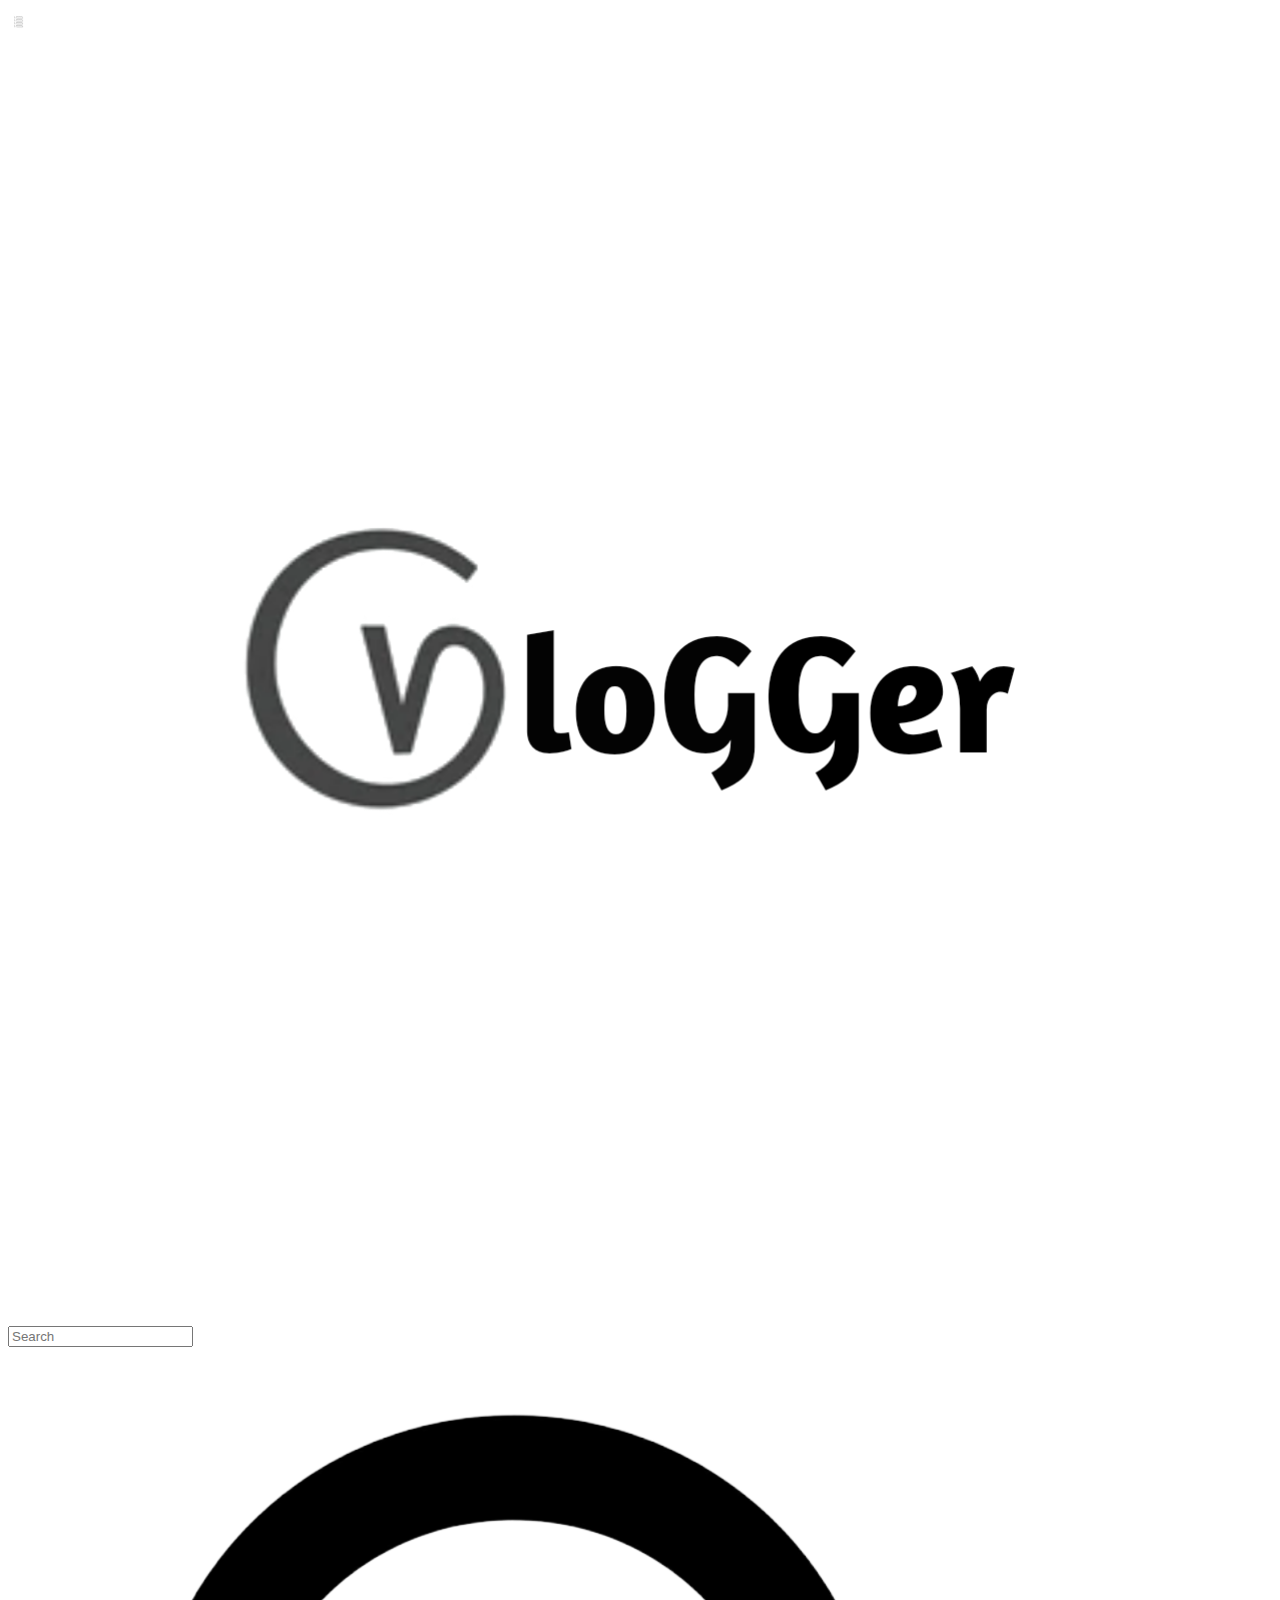
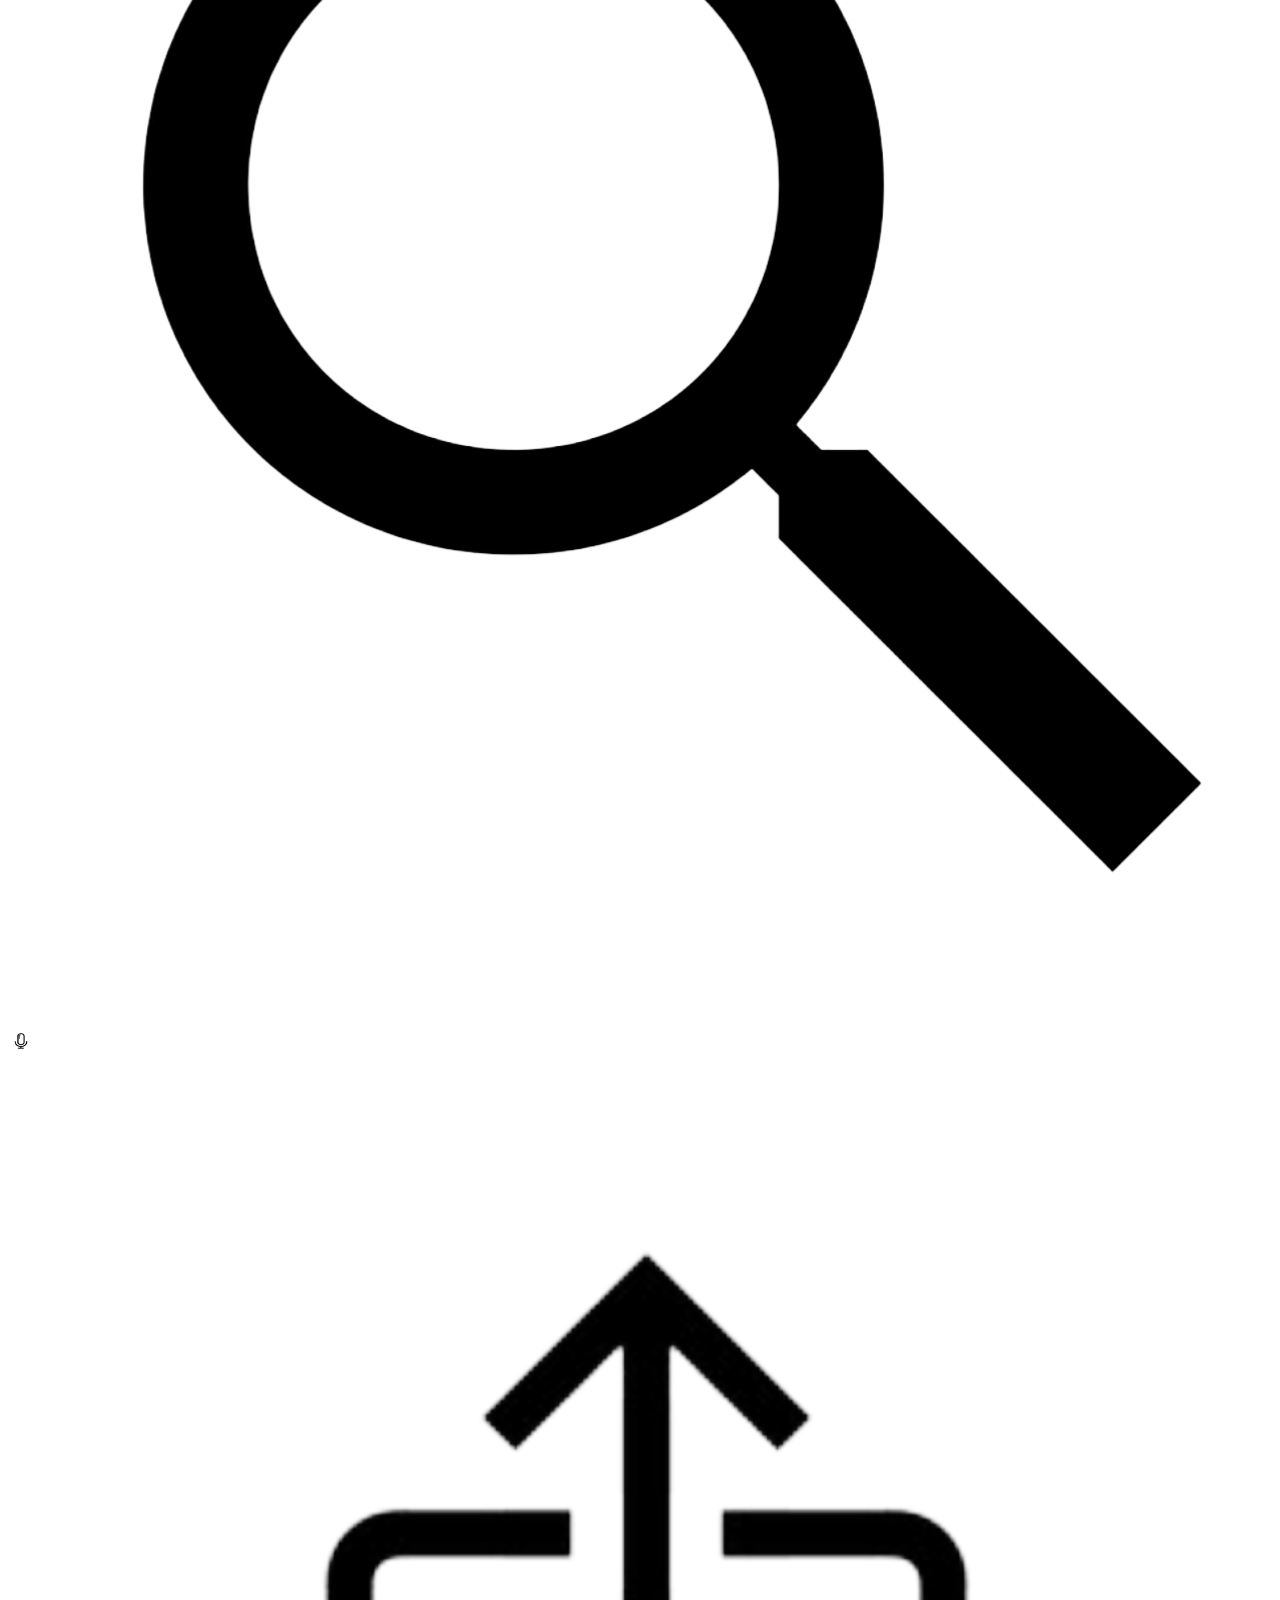
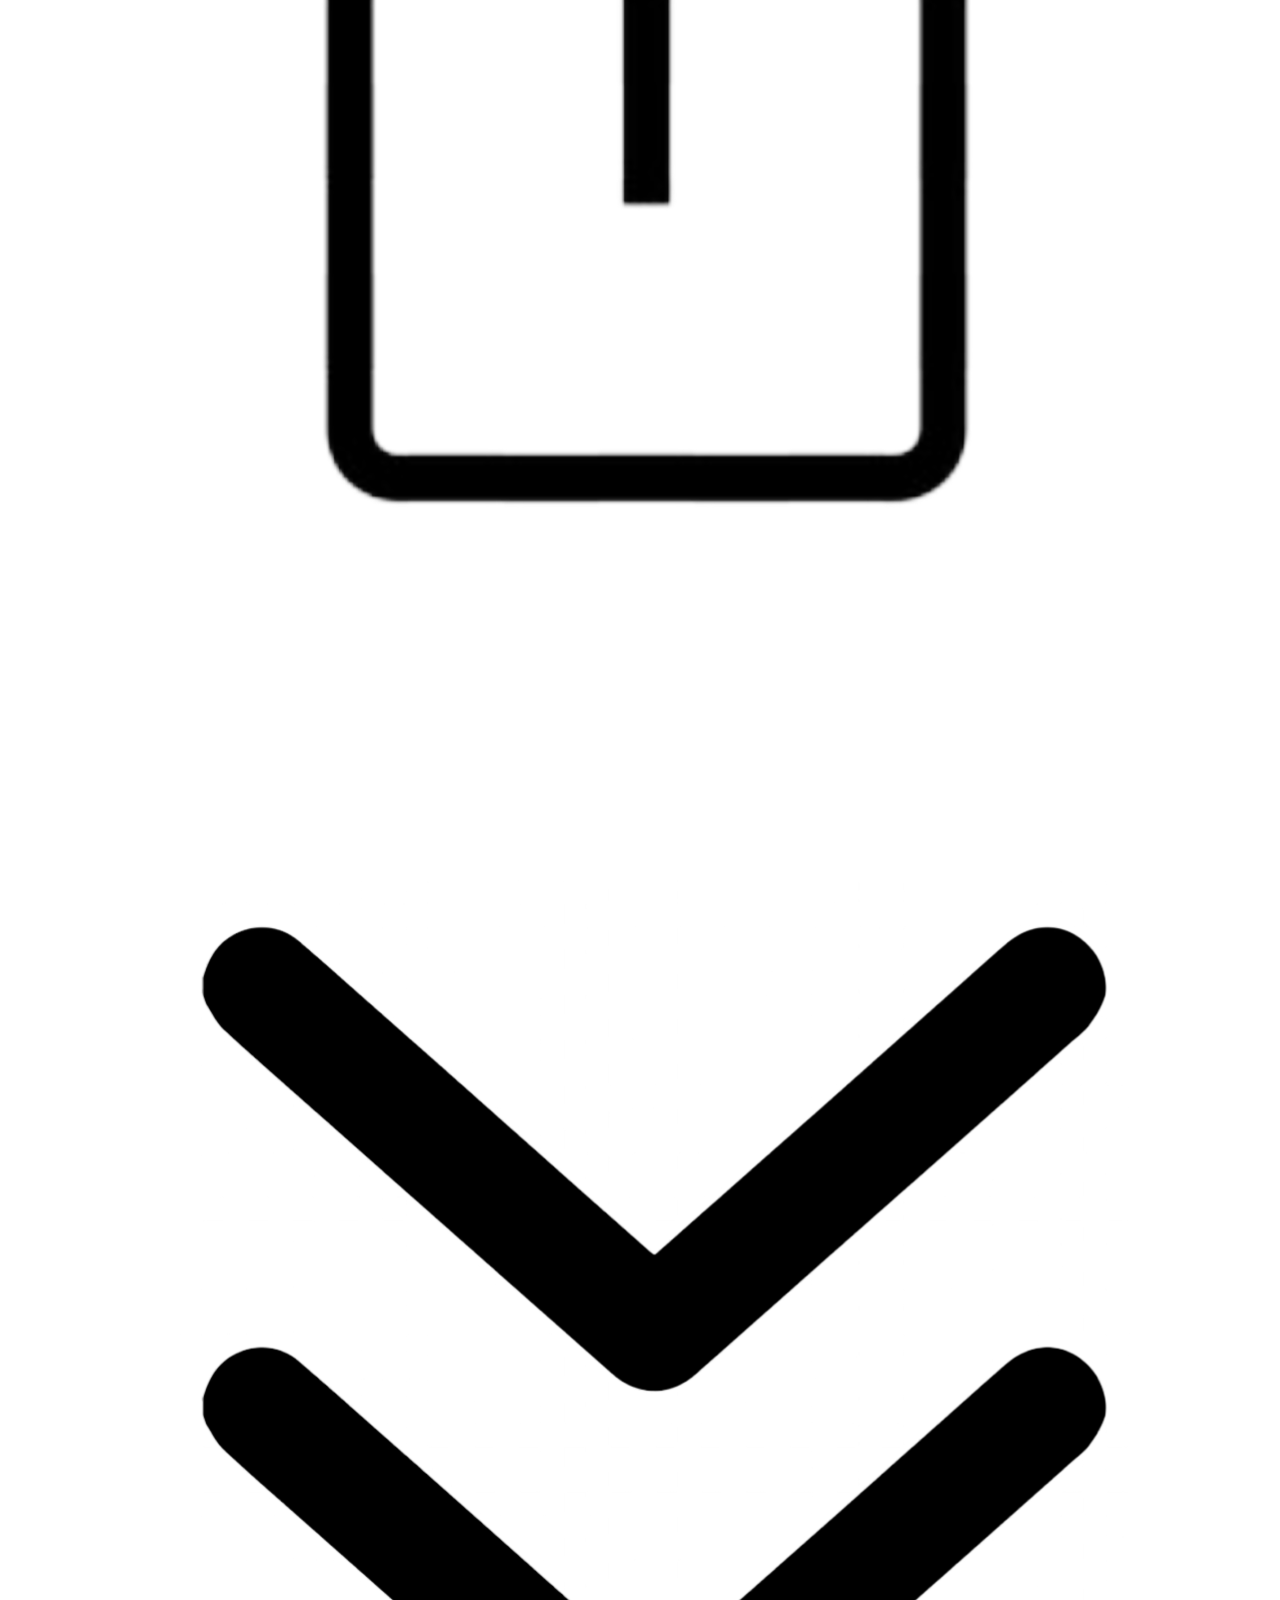
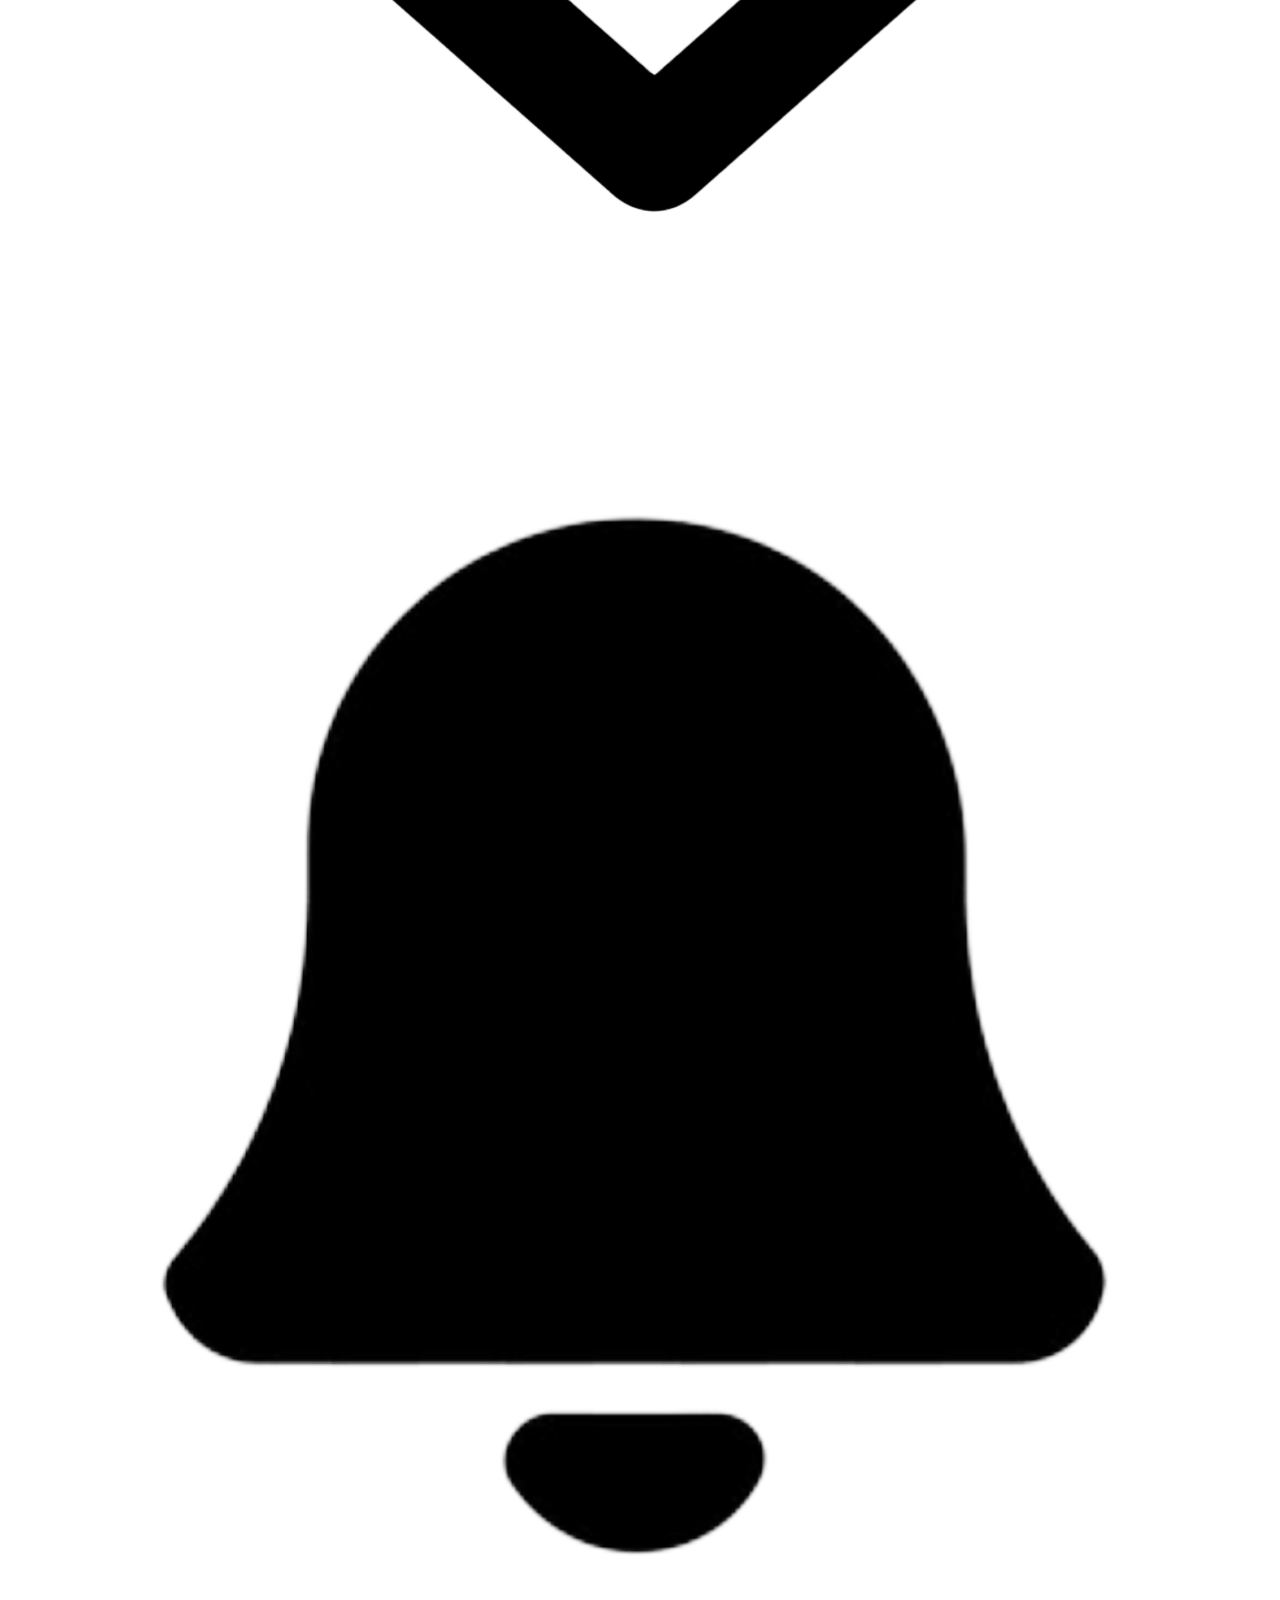
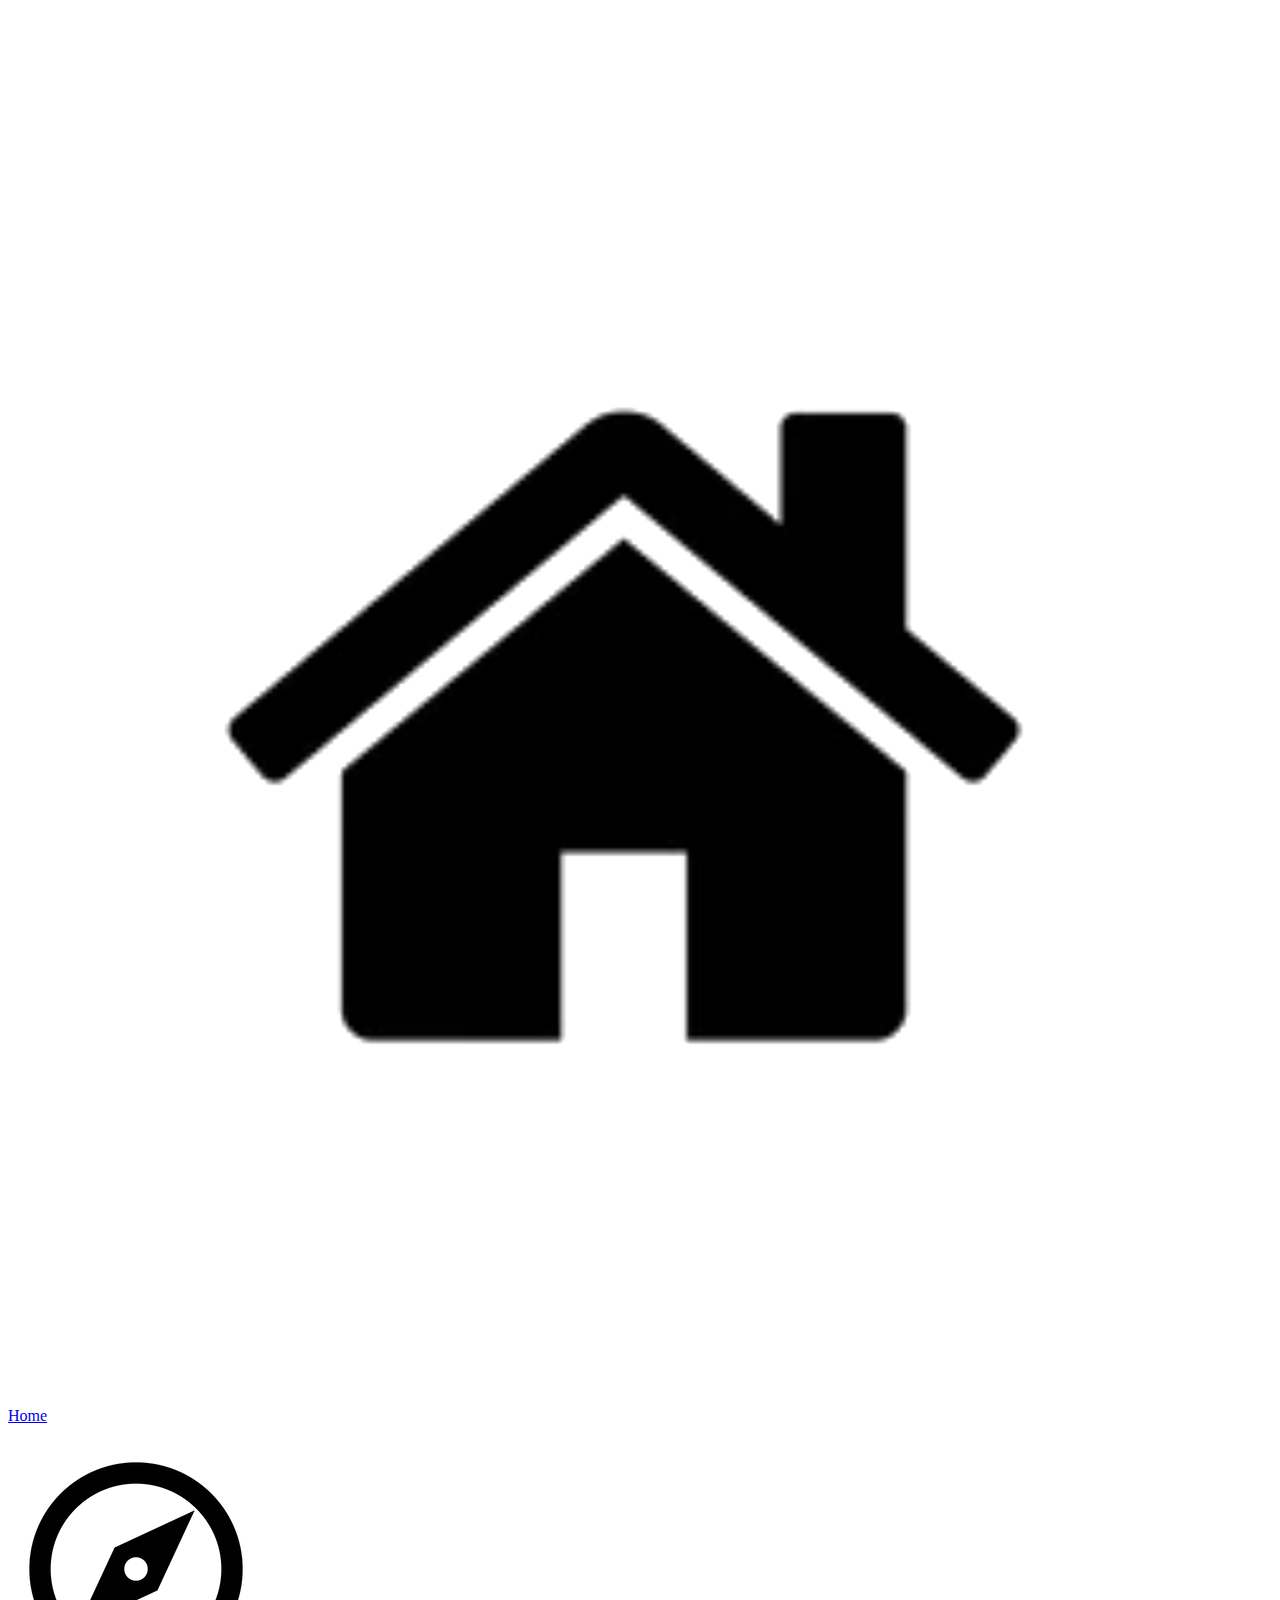
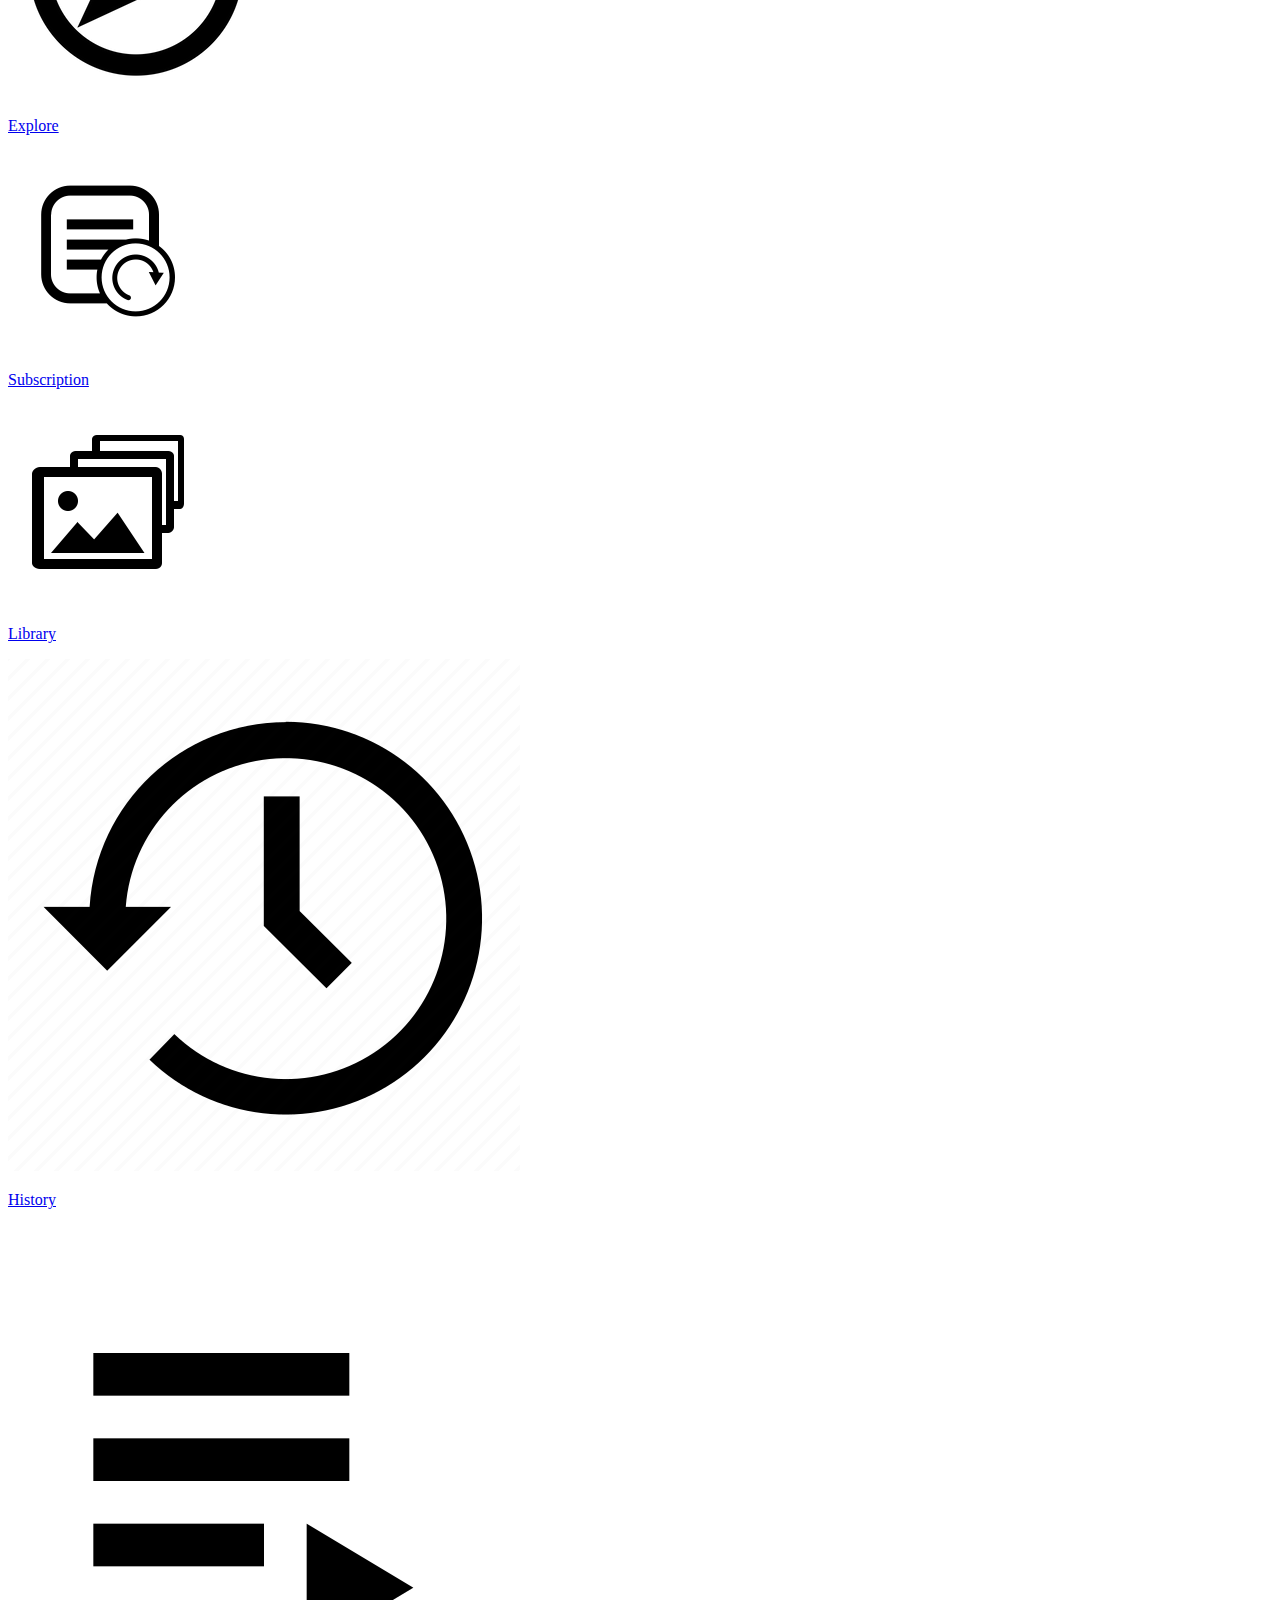
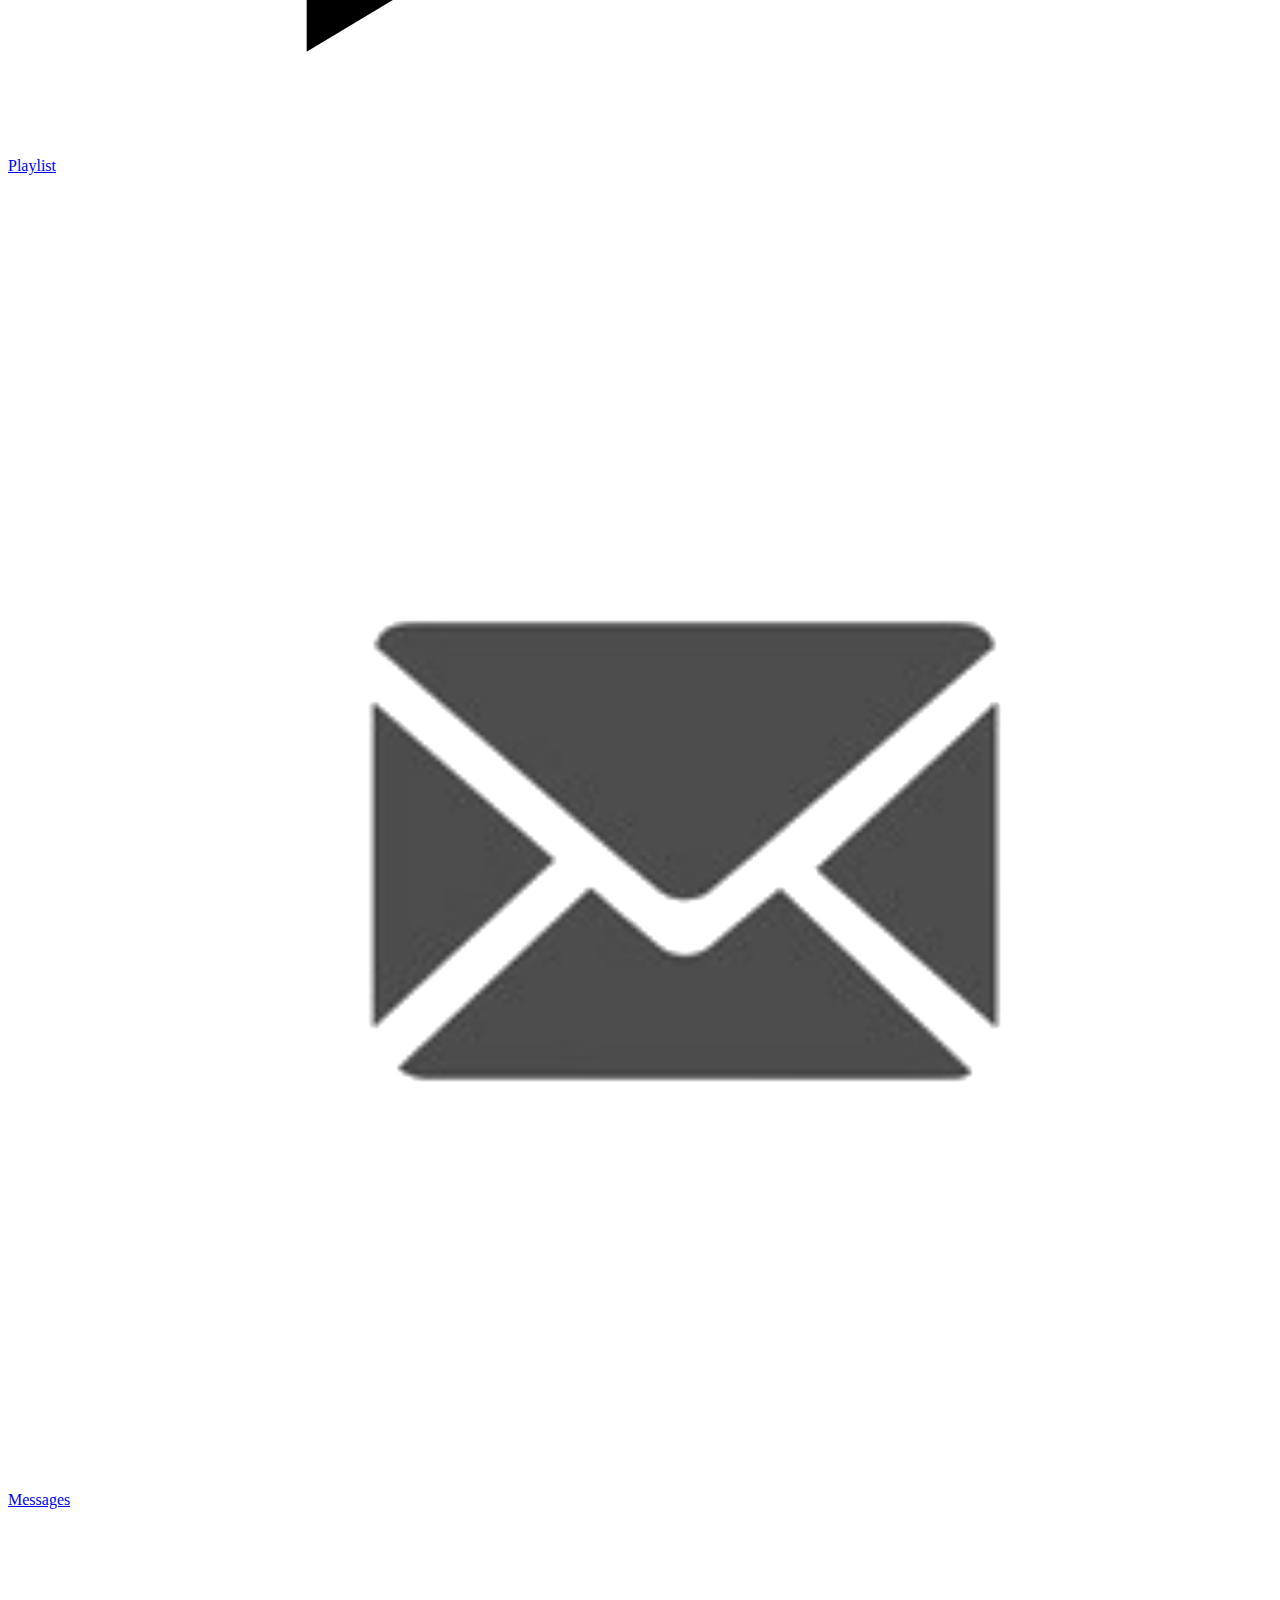
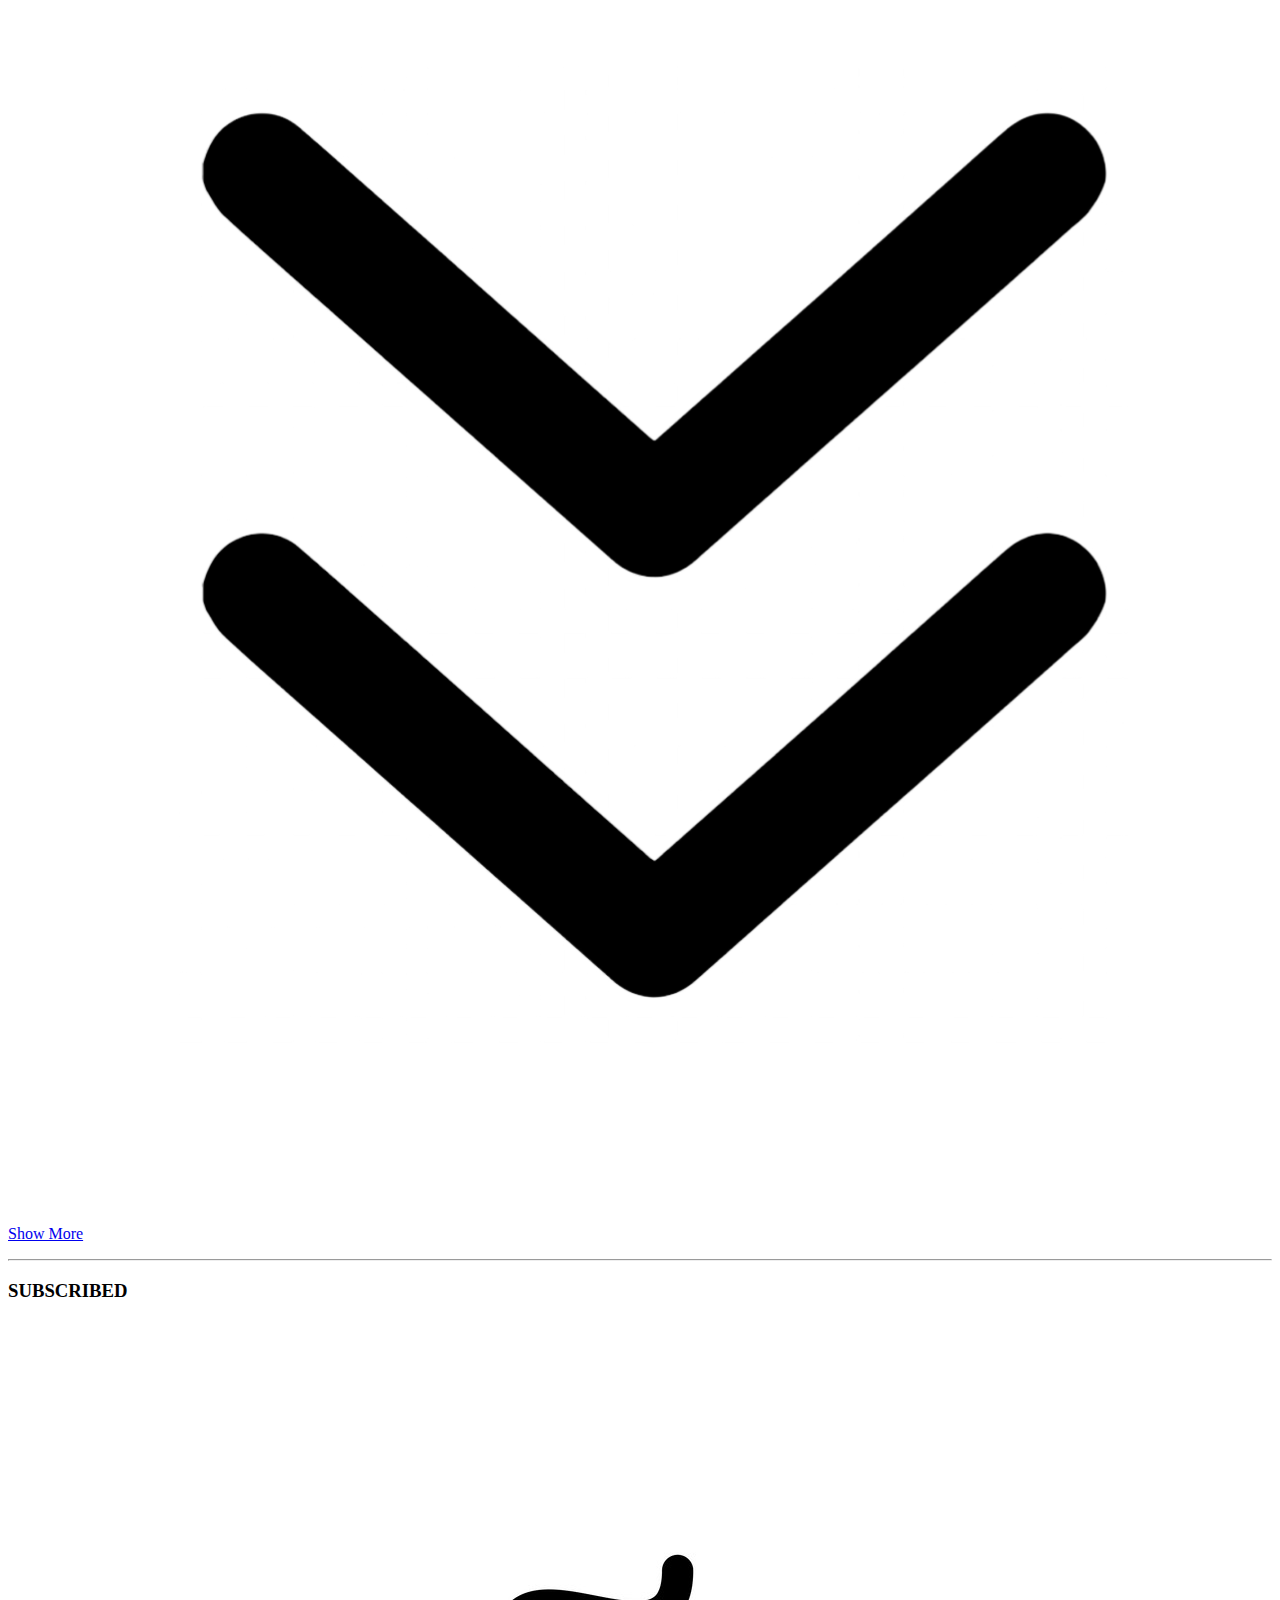
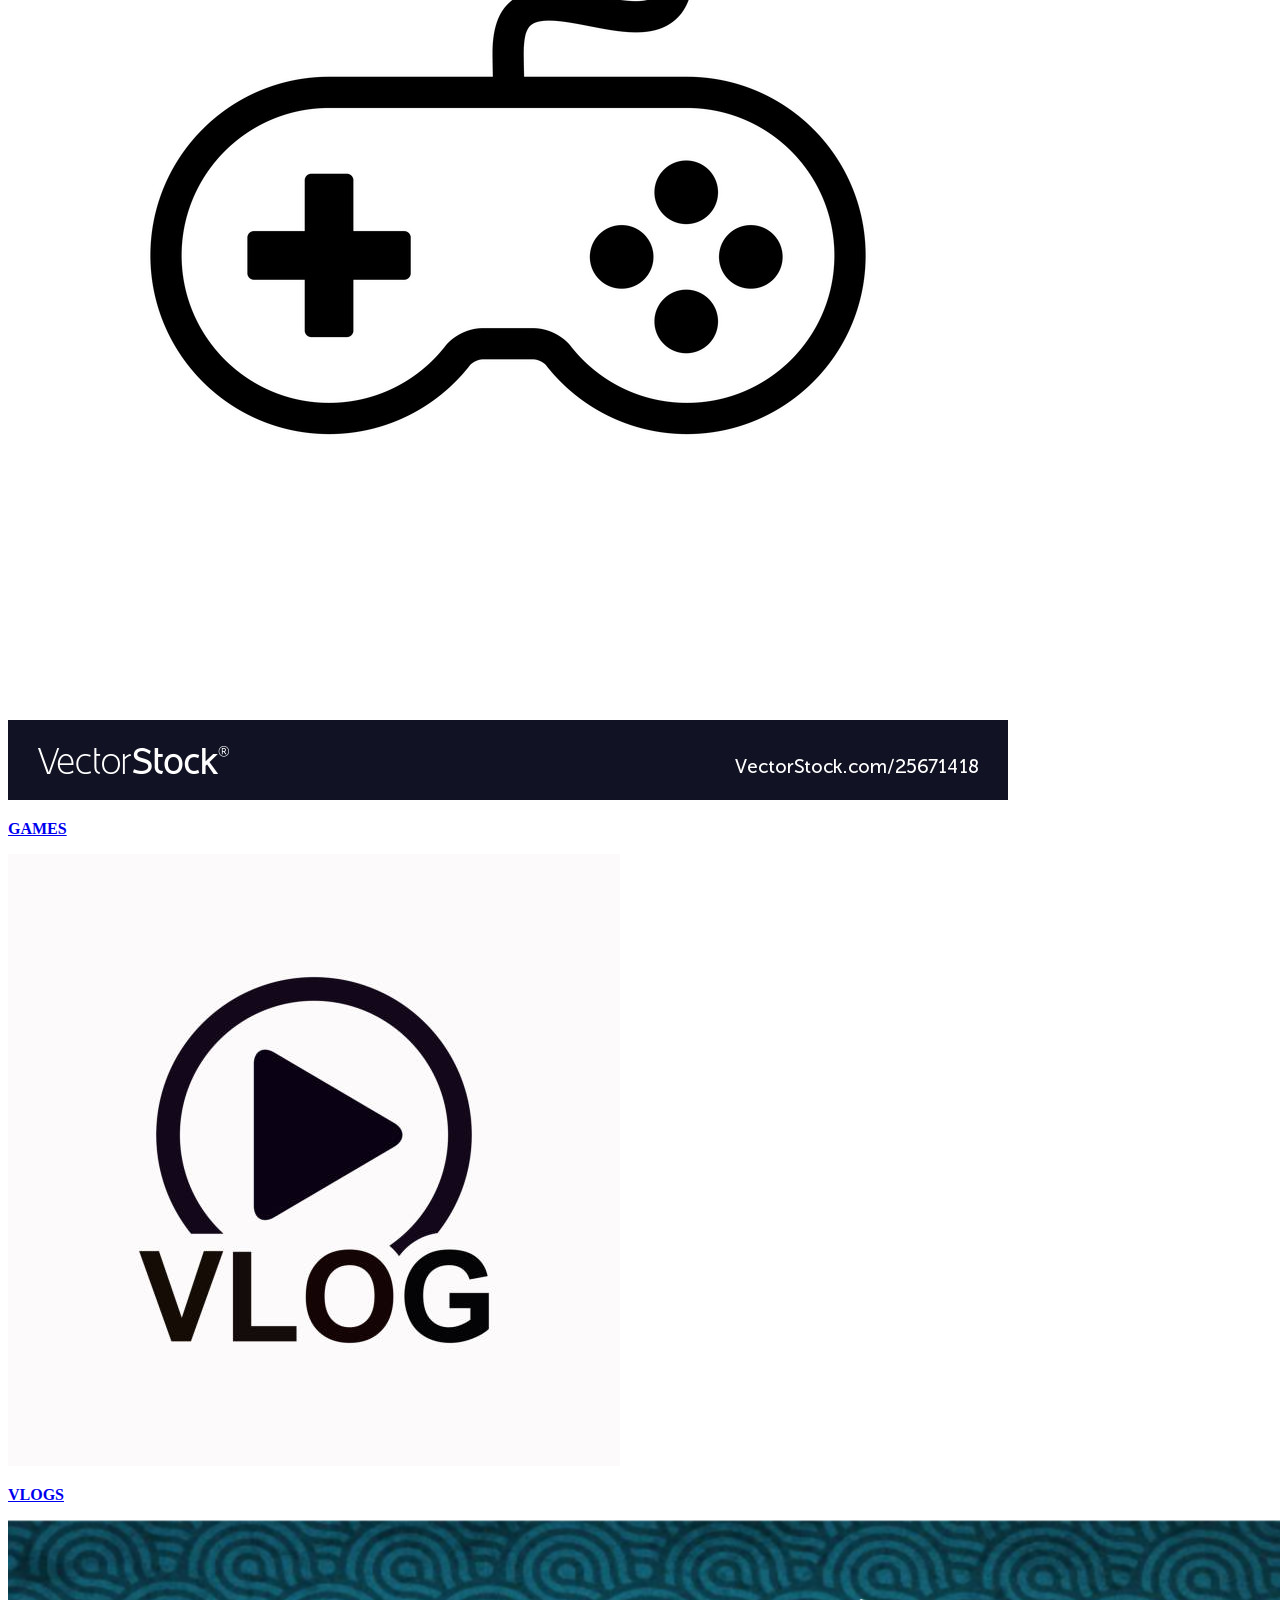
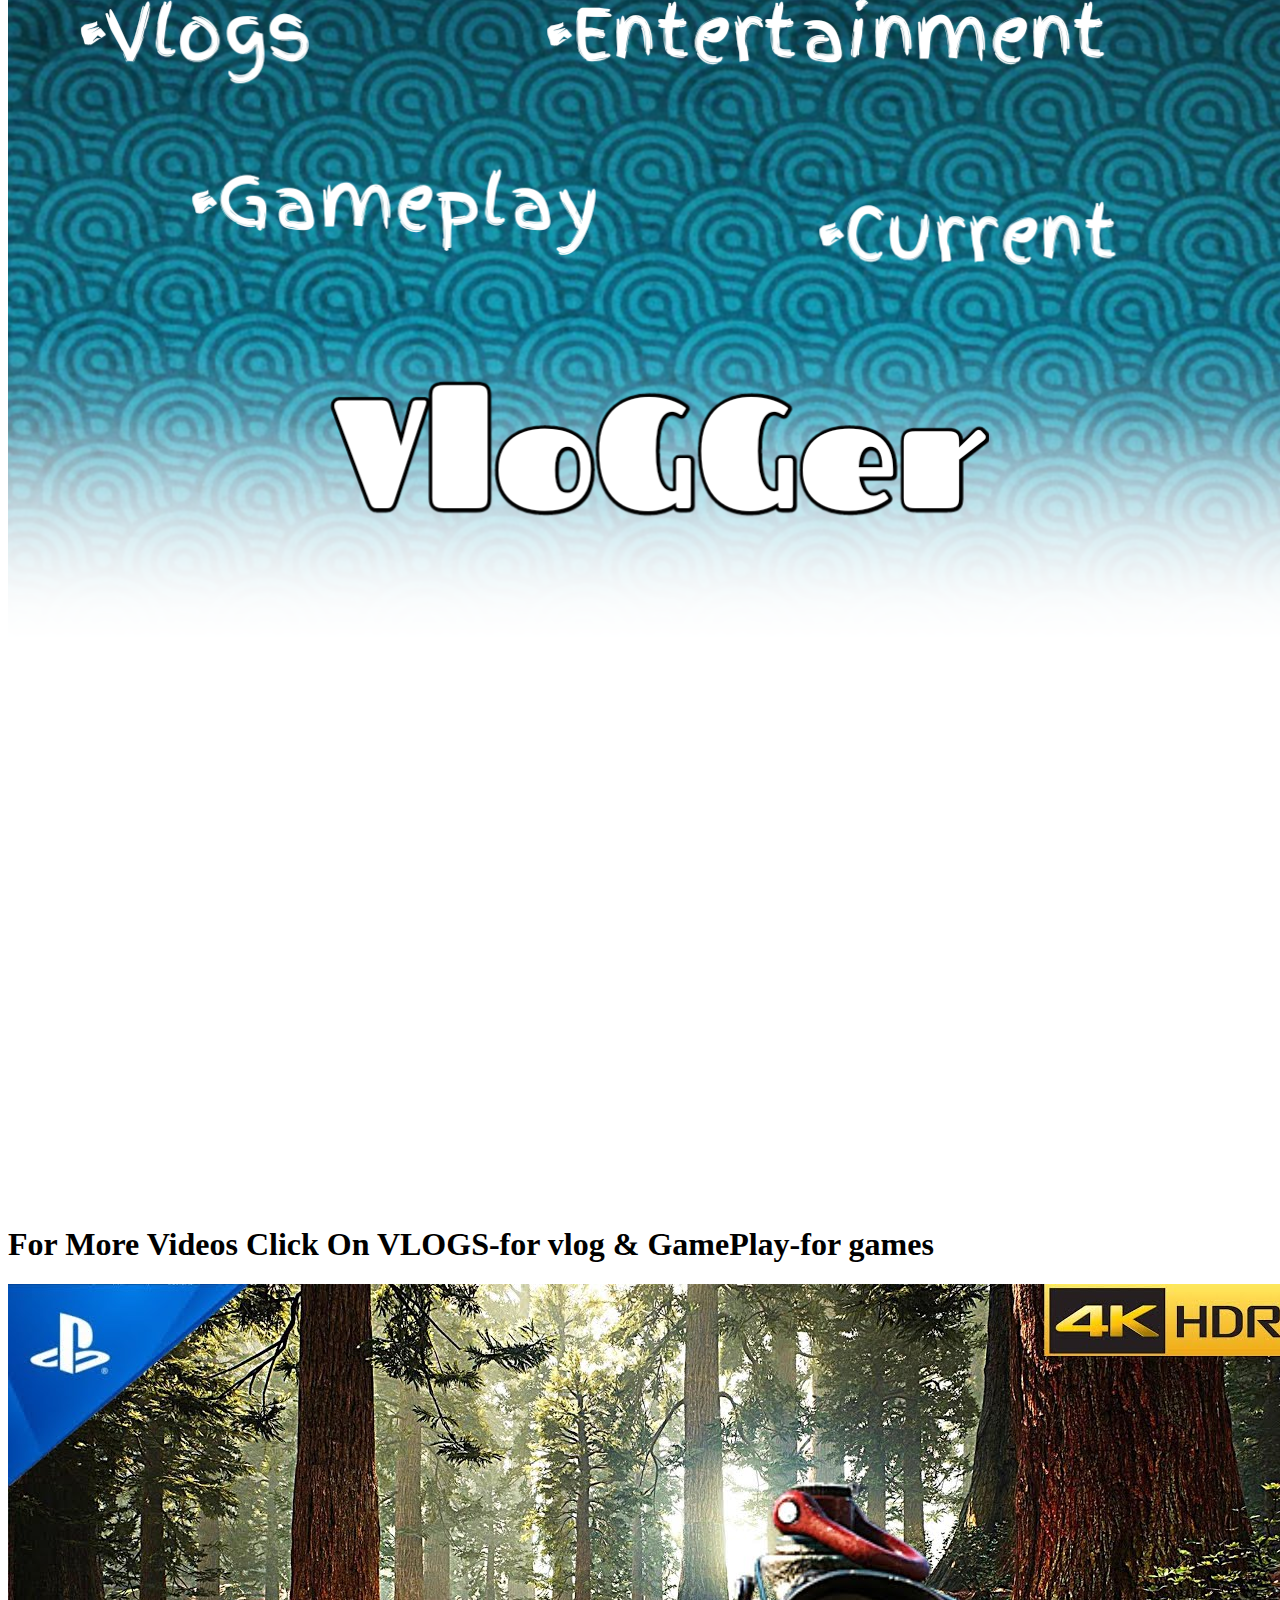
==== index.html @ c6ed2578 "Update index.html" ====
<!DOCTYPE html>
<html lang="en">

<head>
  <!-- Google Tag Manager -->
<script>(function(w,d,s,l,i){w[l]=w[l]||[];w[l].push({'gtm.start':
new Date().getTime(),event:'gtm.js'});var f=d.getElementsByTagName(s)[0],
j=d.createElement(s),dl=l!='dataLayer'?'&l='+l:'';j.async=true;j.src=
'https://www.googletagmanager.com/gtm.js?id='+i+dl;f.parentNode.insertBefore(j,f);
})(window,document,'script','dataLayer','GTM-KMJG45Z');</script>
<!-- End Google Tag Manager -->
  <meta charset="UTF-8">
  <meta http-equiv="X-UA-Compatible" content="IE=edge">
  <meta name="viewport" content="width=device-width, initial-scale=1.0">
  <title>VloGGer</title>
  <link rel="stylesheet" href="style.css">

</head>

<body>
  <!-- Google Tag Manager (noscript) -->
<noscript><iframe src="https://www.googletagmanager.com/ns.html?id=GTM-KMJG45Z"
height="0" width="0" style="display:none;visibility:hidden"></iframe></noscript>
<!-- End Google Tag Manager (noscript) -->
  <nav class="flex-dev">
    <div class="nav-left flex-dev">
      <img src="vimg\20220911_183726.png" alt="menu symbol" class="menu-icon" height="30" width="20">
      <img src="vimg\logo.png" alt="logo symbol" class="logo">
    </div>
    <div class="nav-middel flex-dev">
      <div class="search-box flex-dev">
        <input type="text" placeholder="Search">
        <a href="https://www.youtube.com/"><img src="vimg\search.png" alt="search icon" ></a>

      </div>
      <a href="https://www.youtube.com/"><img src="vimg\mic.png" class="mic-icon" height="20" width="25"></a>
    </div>

    <div class="nav-right flex-dev ">
      <img src="vimg\upload.png" alt="upload">
      <img src="vimg\more.png" alt="more">
      <img src="vimg\bell.png" alt="notification">
      
    </div>
  </nav>
  <!--- -------sidebar---- -->
  <div class="sidebar">
    <div class="shortcut-links">
      <a href="https://www.youtube.com/"><img src="vimg\home.png" alt="home.png">
        <p>Home</p>
      </a>
      <a href="https://www.youtube.com/"><img src="vimg\explore-1781524-1513844.png" alt="explore">
        <p>Explore</p>
      </a>
      <a href="https://www.youtube.com/"><img src="vimg\subs.png" alt="subscription.png">
        <p>Subscription</p>
      </a>
      <a href="https://www.youtube.com/"><img src="vimg\17840-200.png" alt="library.png">
        <p>Library</p>
      </a>
      <a href="https://www.youtube.com/"><img src="vimg\Artboard_65-512.png" alt="History.png">
        <p>History</p>
      </a>
      <a href="https://www.youtube.com/"><img src="vimg\ic_playlist_play_48px-512.png" alt="playlist.png">
        <p>Playlist</p>
      </a>
      <a href="https://www.youtube.com/"><img src="vimg\20220911_183534.png" alt="message.png">
        <p>Messages</p>
      </a>
      <a href="https://www.youtube.com/"><img src="vimg\more.png" alt="shpw-more.png">
        <p>Show More</p>
      </a>
      <hr>
    </div>
    <div class="subscribed-list">
      <h3>SUBSCRIBED</h3>
      <a href="video.html"><img src="vimg\gameplay.jpg" alt="profile.png">
        <p><strong>GAMES </strong></p>
      </a>
      <a href="videov.html"><img src="vimg\vlogs.jpg" alt="profile.png">
        <p> <strong>VLOGS</strong> <p>
      </a>
      

    </div>
  </div>
  <!-------main------- -->
  <div class="container">
    <div class="banner">
      <img src="vimg\back grd.png">
      <h1>For More Videos Click On VLOGS-for vlog & GamePlay-for games</h1>
    </div>
    <div class="list-container">
      <div class="vid-list">
        <a href="https://youtu.be/VcIinHyFTzk"> <img src="vimg\game1.jpg" class="thumbnail"></a>
        <div class="flex-dev">
          <img src="vimg\gameplay.jpg" alt="">
          <div class="vid-info">
            <a href="video.html">GamePlay</a>
            <p>(PS5) Far Cry 6 is just INCREDIBLE... | Ultra High Realistic Graphics [4K HDR 60FPS]</p>
            <p> Viwes &bull; Day ago</p>
          </div>
        </div>

      </div>
      <div class="vid-list">
        <a href="https://youtu.be/EHACGhdfsas"> <img src="vimg\game2.jpg" class="thumbnail"></a>
        <div class="flex-dev">
          <img src="vimg\gameplay.jpg" alt="">
          <div class="vid-info">
            <a href="video.html">GamePlay</a>
            <p>Uprising (U.S Embassy Under Siege) Call of Duty Modern Warfare 2019 - 8K RTX</p>
            <p> Viwes &bull;  Day ago</p>
          </div>
        </div>

      </div>
      <div class="vid-list">
        <a href="https://youtu.be/Nq7cEaXyspY"> <img src="vimg\vlog1.jpg" class="thumbnail"></a>
        <div class="flex-dev">
          <img src="vimg\vlogs.jpg" alt="">
          <div class="vid-info">
            <a href="videov.html">VLOGS</a>
            <p>Aditya Ka Hua ROKA ? | OMG VLOGS</p>
            <p> Viwes &bull;  Day ago</p>
          </div>
        </div>

      </div>
      
      <div class="vid-list">
        <a href="https://youtu.be/rHF4loTvwOU"> <img src="vimg\vlog2.jpg" class="thumbnail"></a>
        <div class="flex-dev">
          <img src="vimg\vlogs.jpg" alt="">
          <div class="vid-info">
            <a href="videov.html">VLOGS</a>
            <p>VLOG ★ my first day of college!</p>
            <p> Viwes &bull;  Day ago</p>
          </div>
        </div>

      </div>
      <div class="vid-list">
        <a href="https://youtu.be/ga7pGG5RfSI"><img src="vimg\game3.jpg" class="thumbnail"></a>
        <div class="flex-dev">
          <img src="vimg\gameplay.jpg" alt="">
          <div class="vid-info">
            <a href="video.html">GamePlay</a>
            <p>Call Of Duty WW2 Normandy D-DAY 4K-8K HDR Realistic Ultra Graphics Gameplay (COD World War 2)</p>
            <p> Viwes &bull;  Day ago</p>
          </div>
        </div>

      </div>
      <div class="vid-list">
        <a href="https://youtu.be/C25CPk_OuW8"><img src="vimg\game 4.jpg" class="thumbnail"></a> 
        <div class="flex-dev">
          <img src="vimg\gameplay.jpg" alt="">
          <div class="vid-info">
            <a href="video.html">GamePlay</a>
            <p>Call of Duty WWII GamePlay ⁌⁍ D-DAY (June 6, 1944) ⁌⁍ Episode#1</p>
            <p> Viwes &bull;  Day ago</p>
          </div>
        </div>
        

      </div>
      <div class="vid-list">
        <a href="https://youtu.be/0B9BySokeSc"> <img src="vimg\vlog3.jpg" class="thumbnail"></a>
        <div class="flex-dev">
          <img src="vimg\vlogs.jpg" alt="">
          <div class="vid-info">
            <a href="videov.html">VLOGS</a>
            <p>My FIRST IMPRESSION of INDIA - Is this really Delhi ?</p>
            <p> Viwes &bull;  Day ago</p>
          </div>
        </div>
        

      </div>
      <div class="vid-list">
        <a href="https://youtu.be/_aVHgfpSHBU"> <img src="vimg\vlog4.jpg" class="thumbnail"></a>
        <div class="flex-dev">
          <img src="vimg\vlogs.jpg" alt="">
          <div class="vid-info">
            <a href="videov.html">VLOGS</a>
            <p>Zoo Mein Popat Hogya ? 😅</p>
            <p> Viwes &bull;  Day ago</p>
          </div>
        </div>
        

      </div>


    </div>
  </div>



  </div>

  <script src="vlogger.js"></script>
</body>

</html>
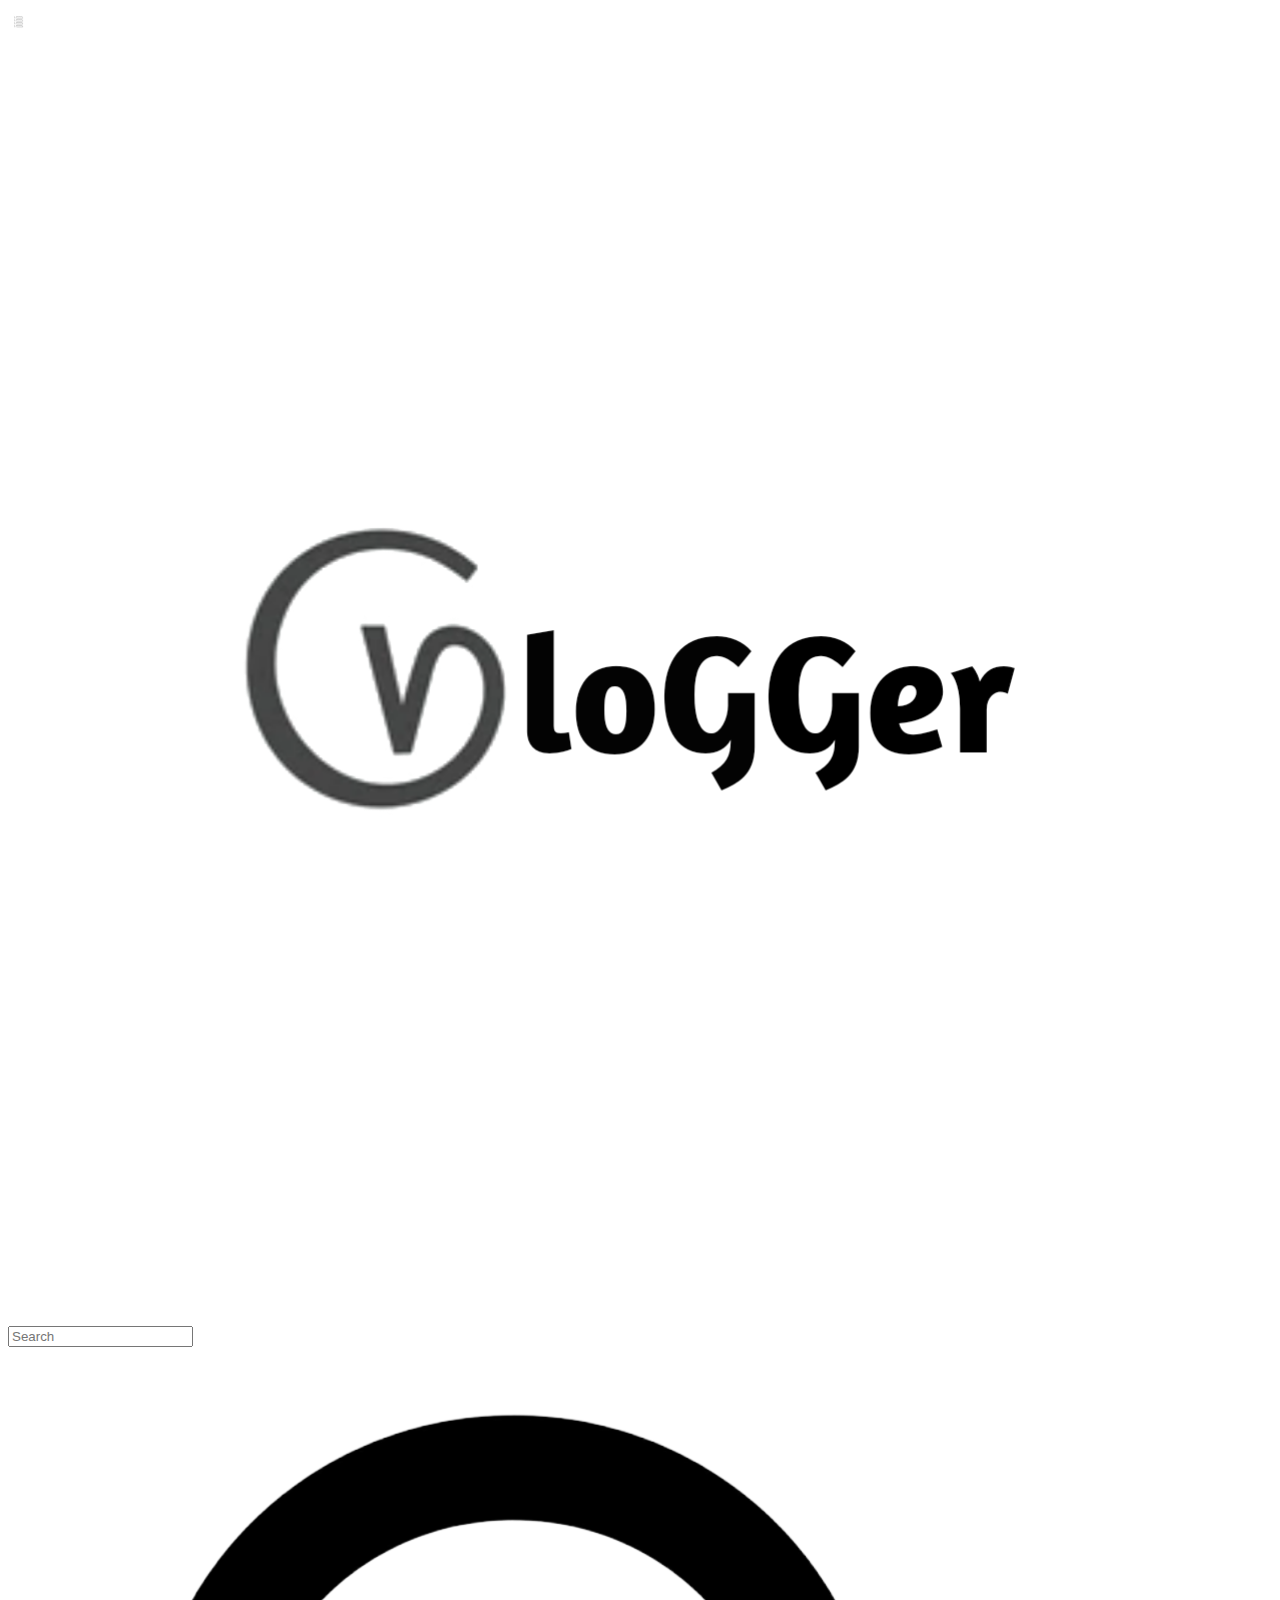
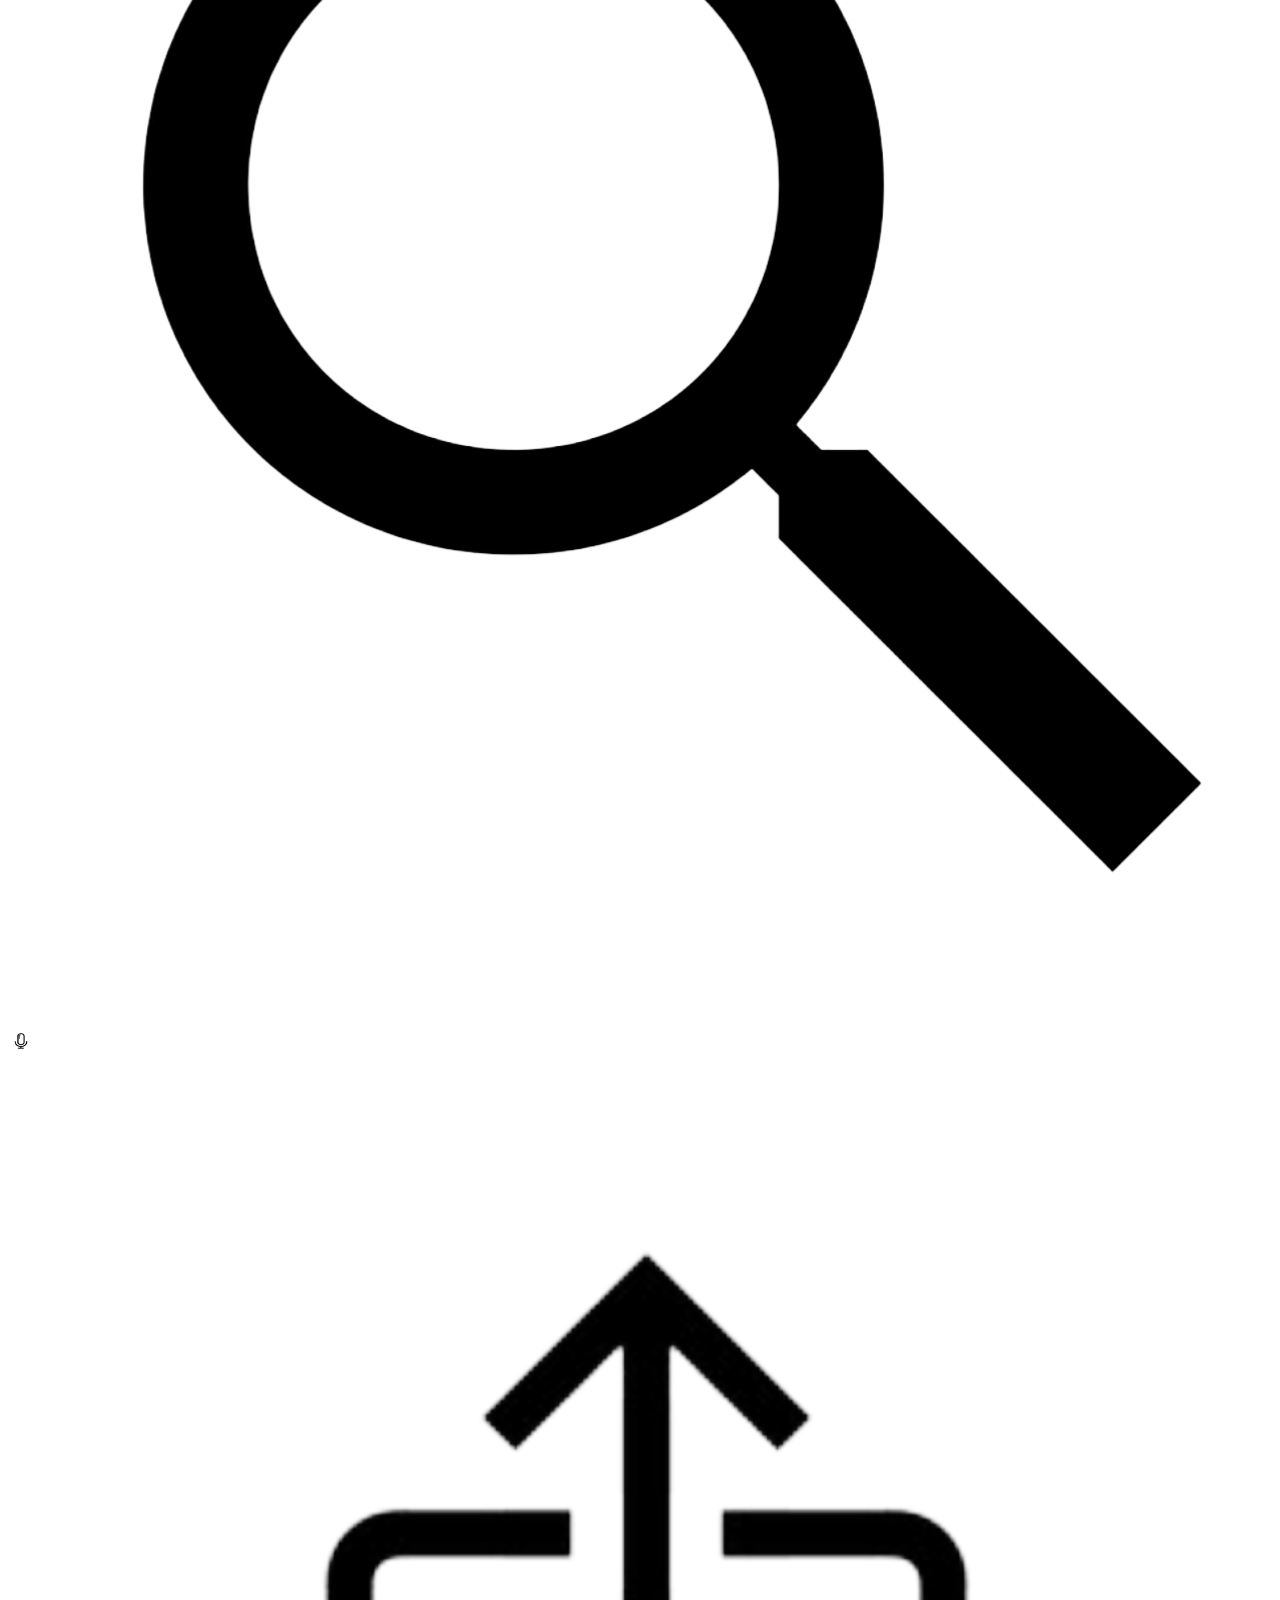
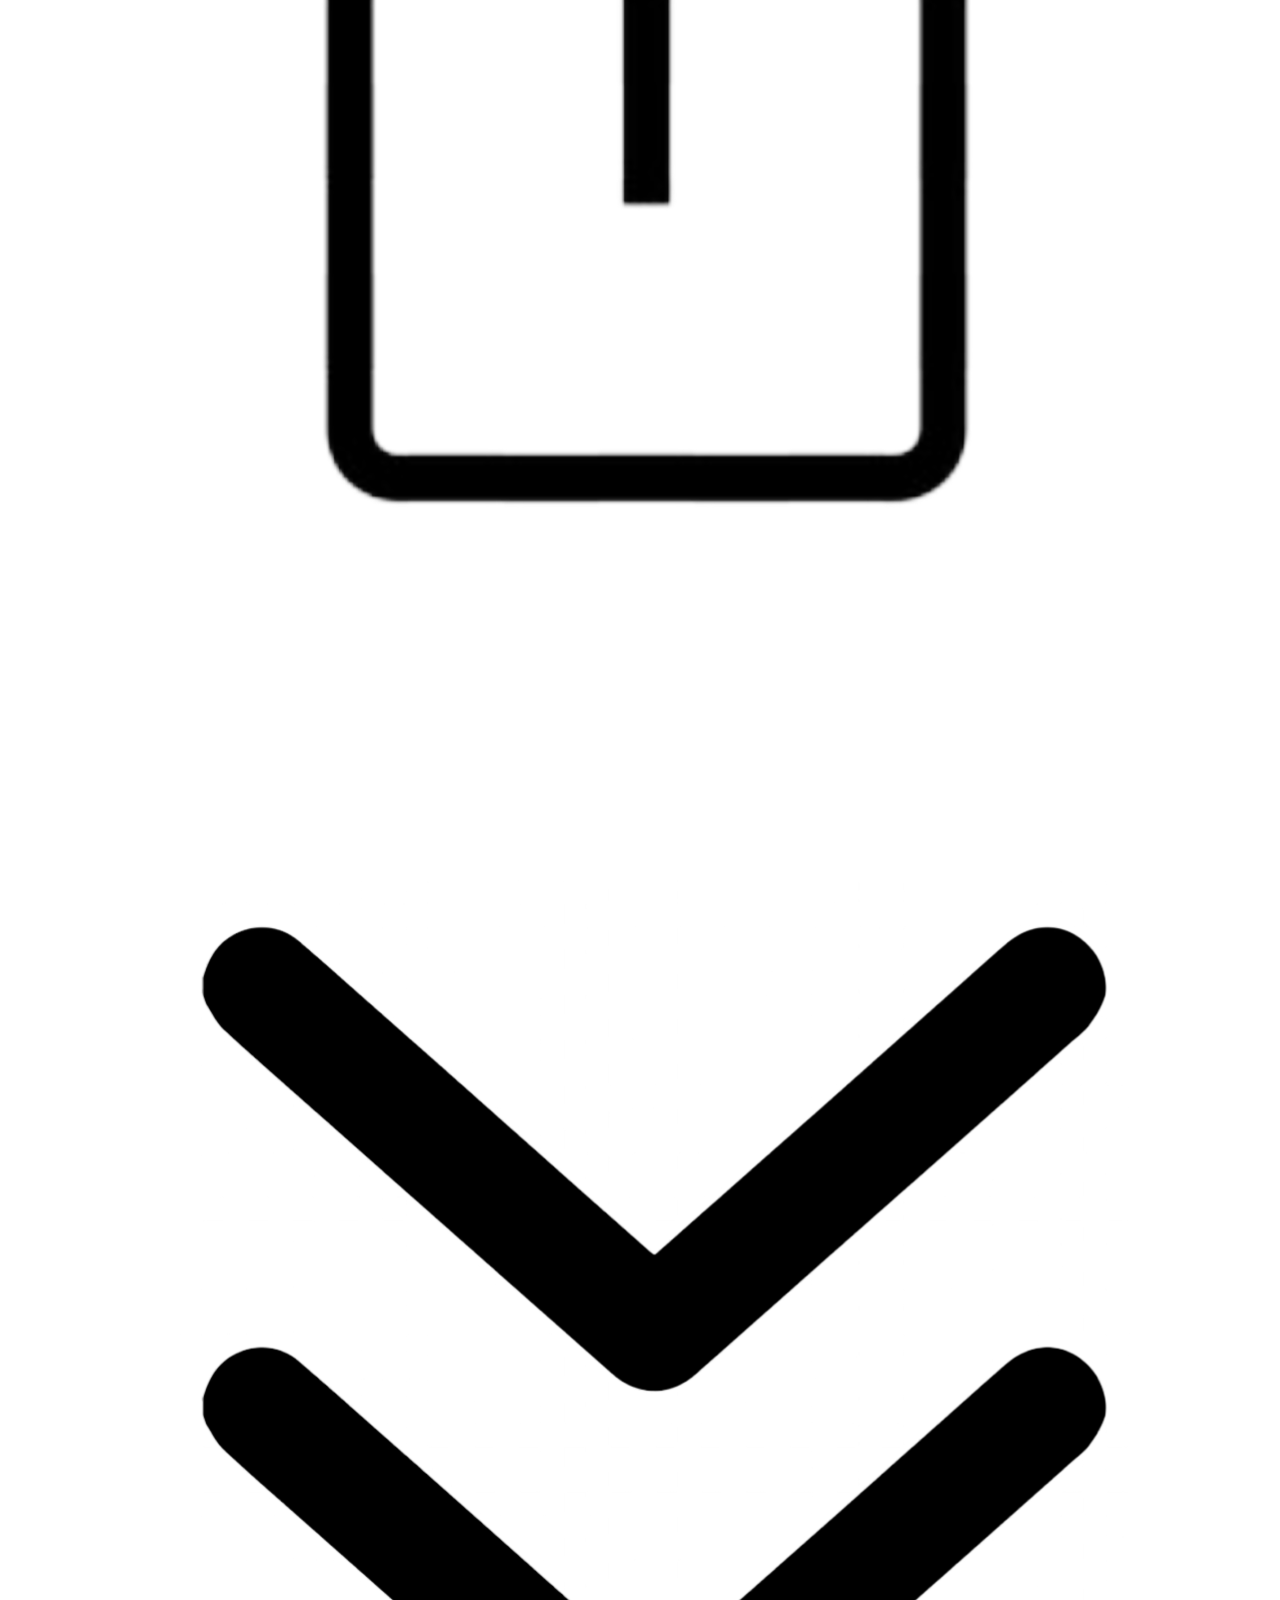
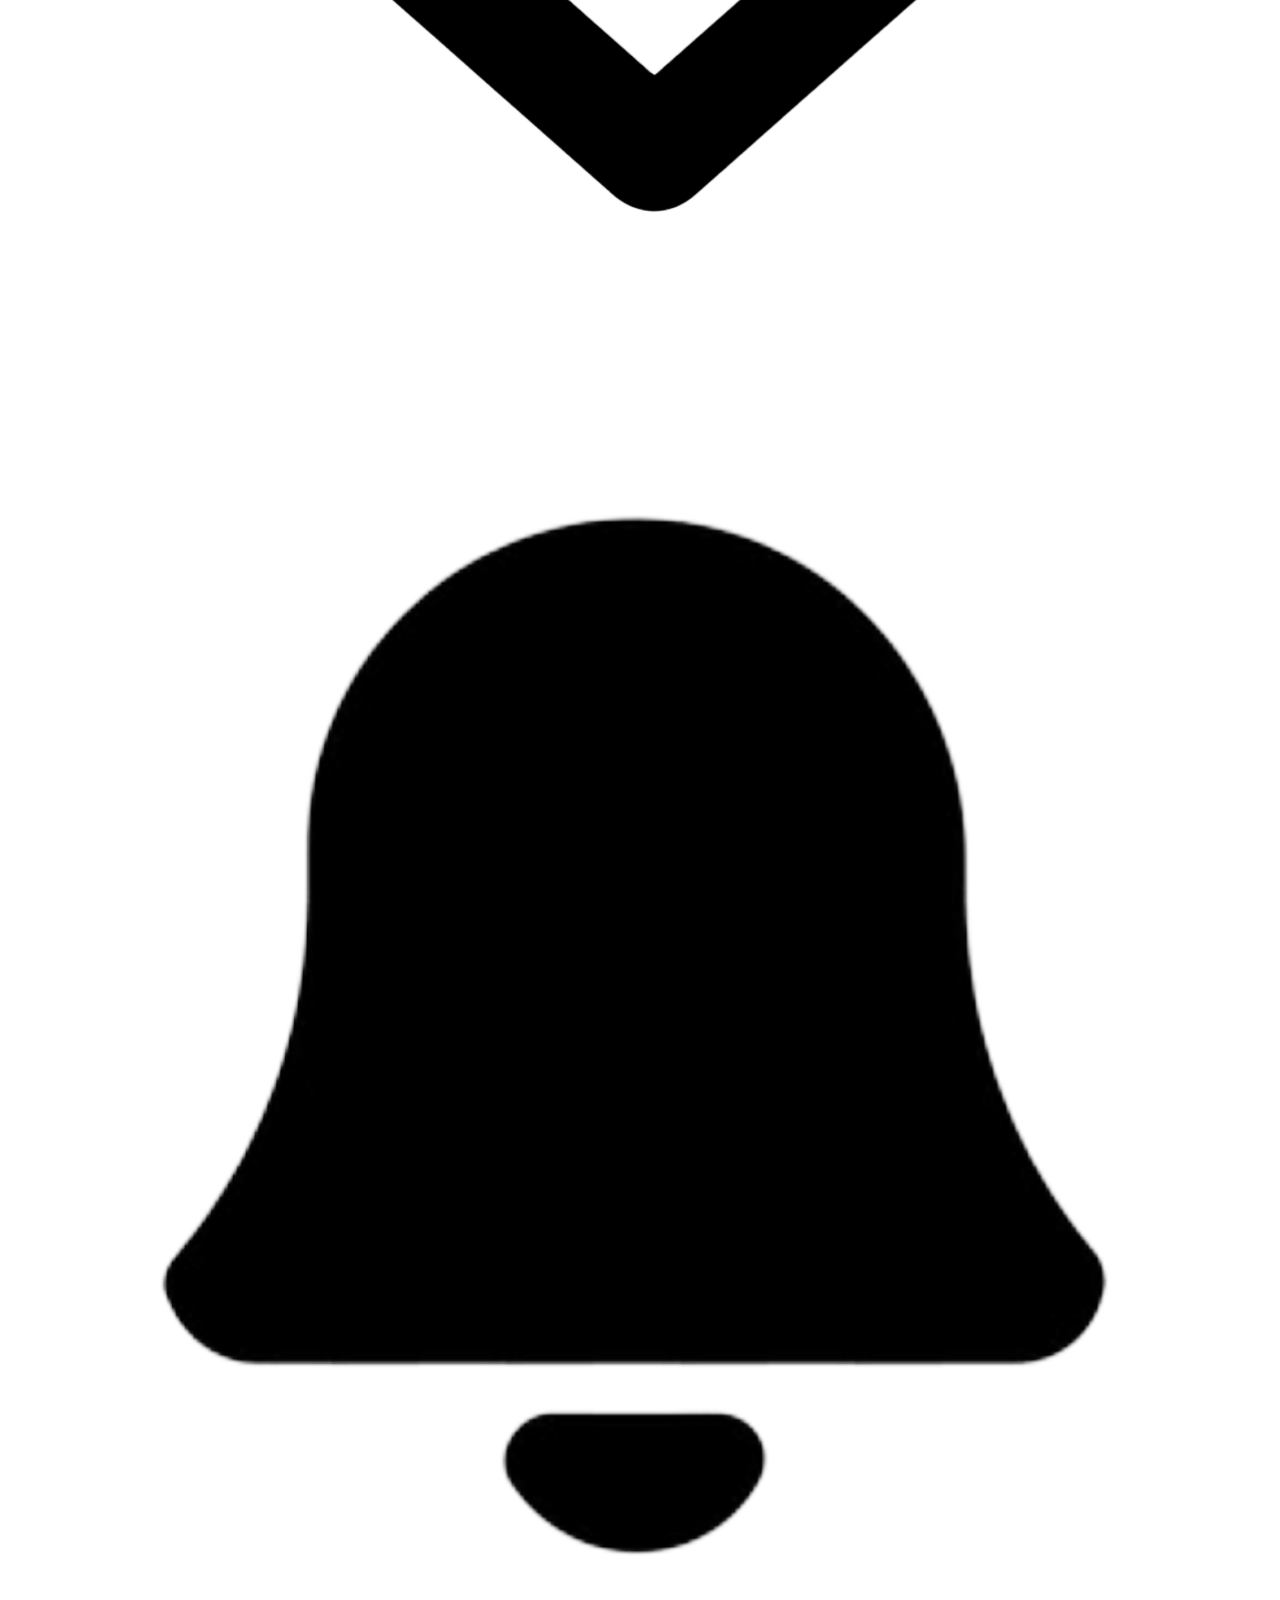
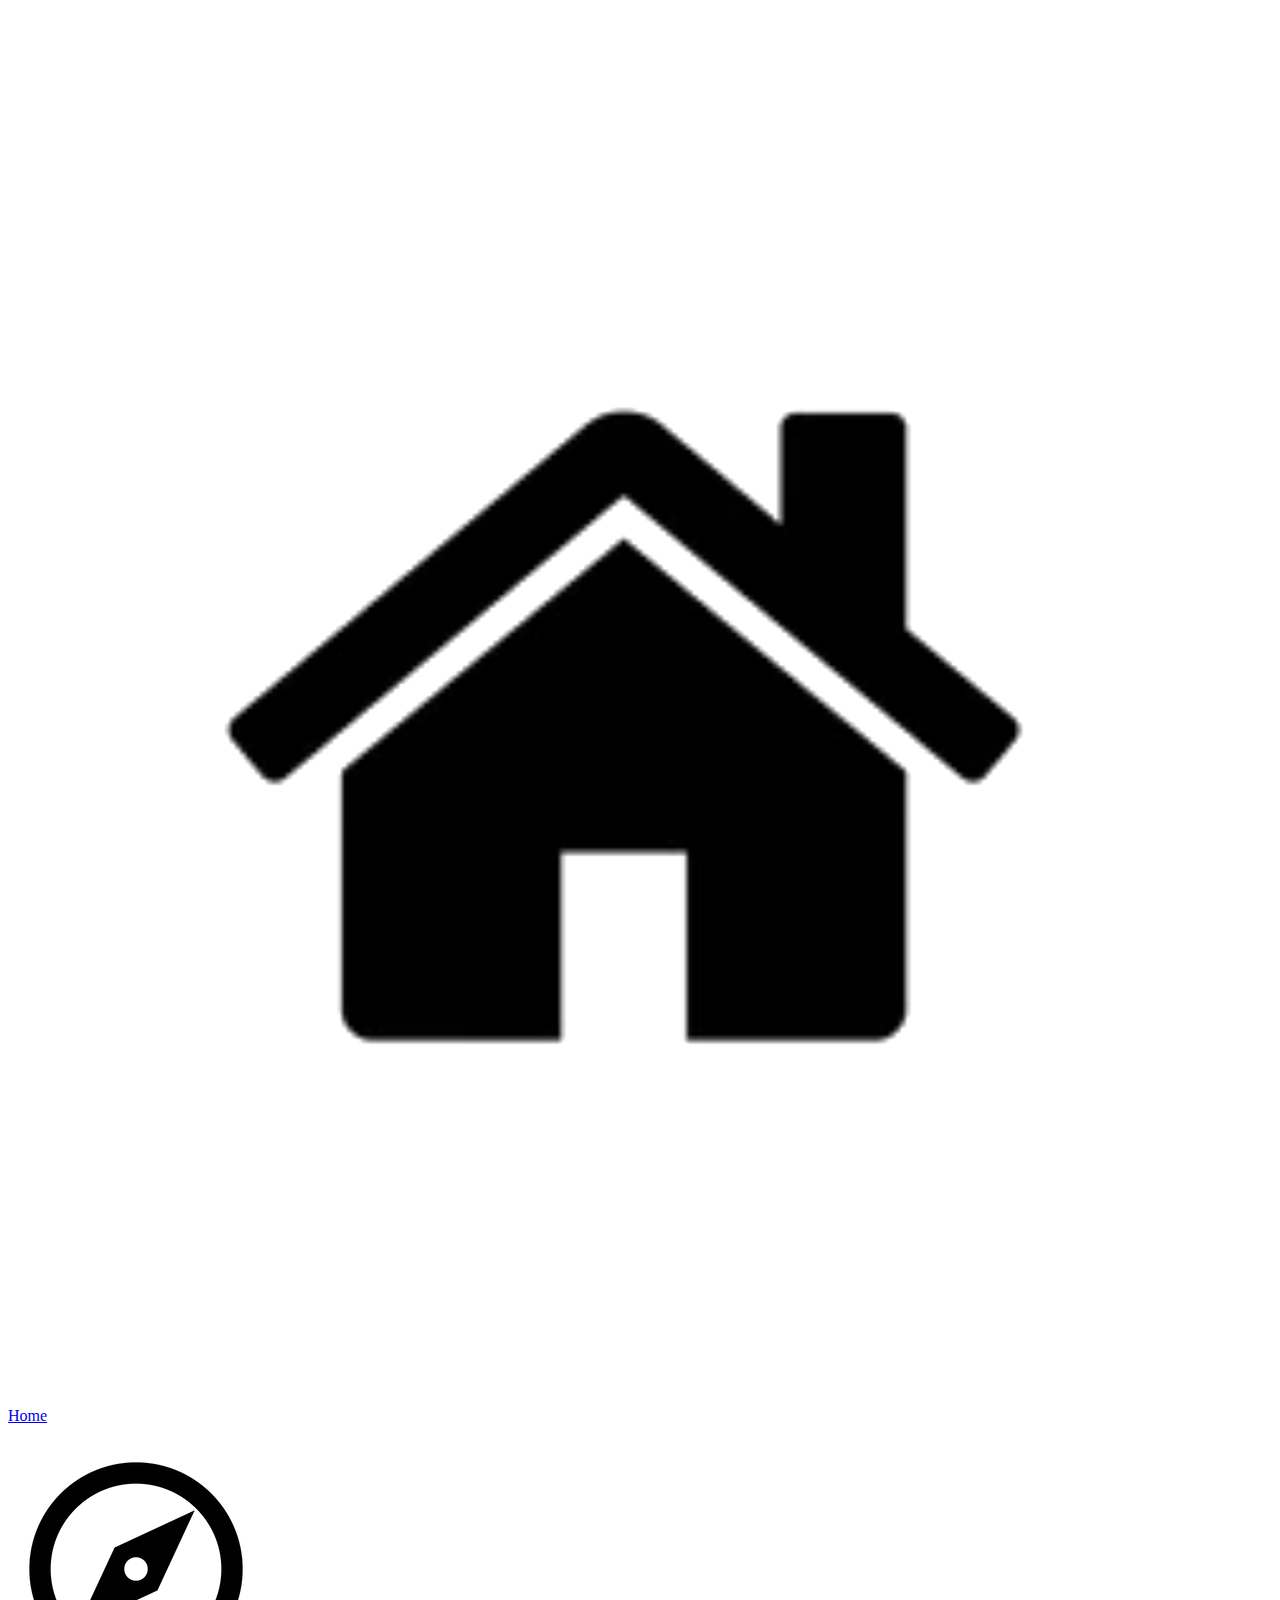
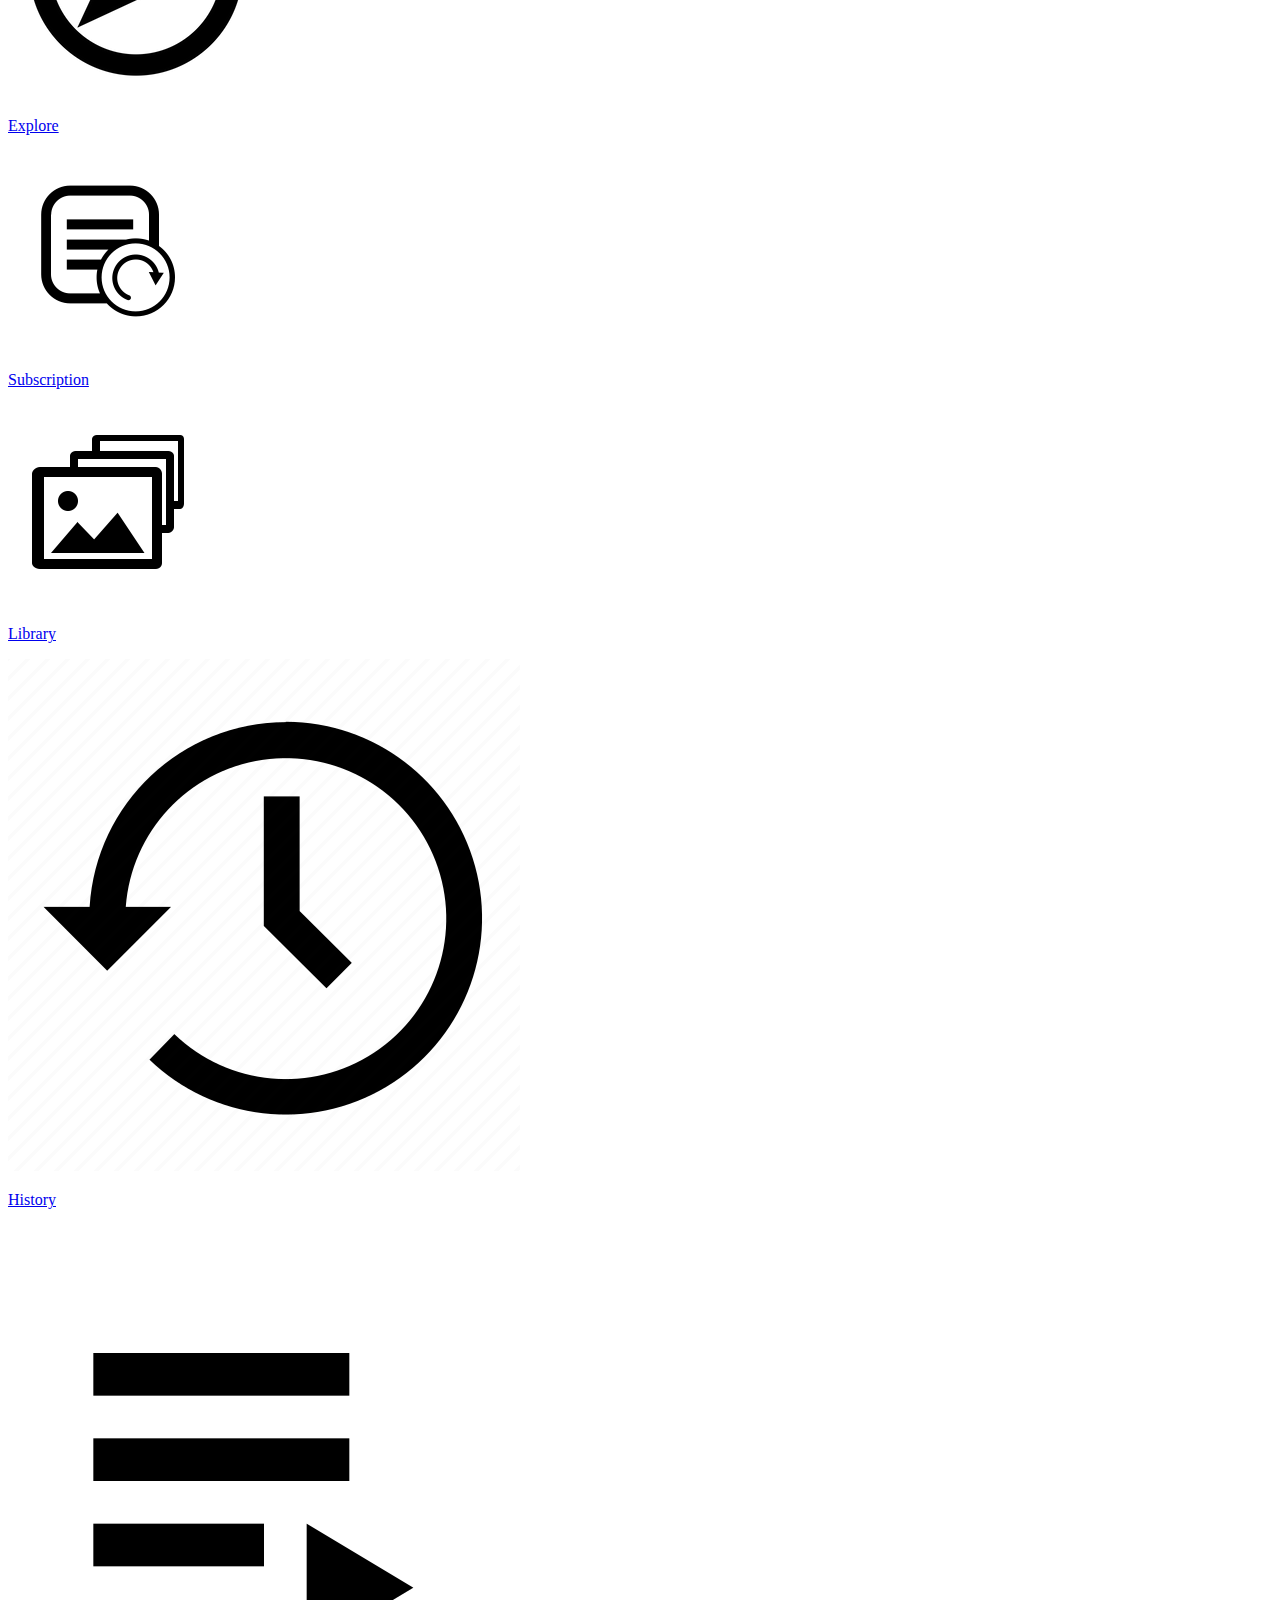
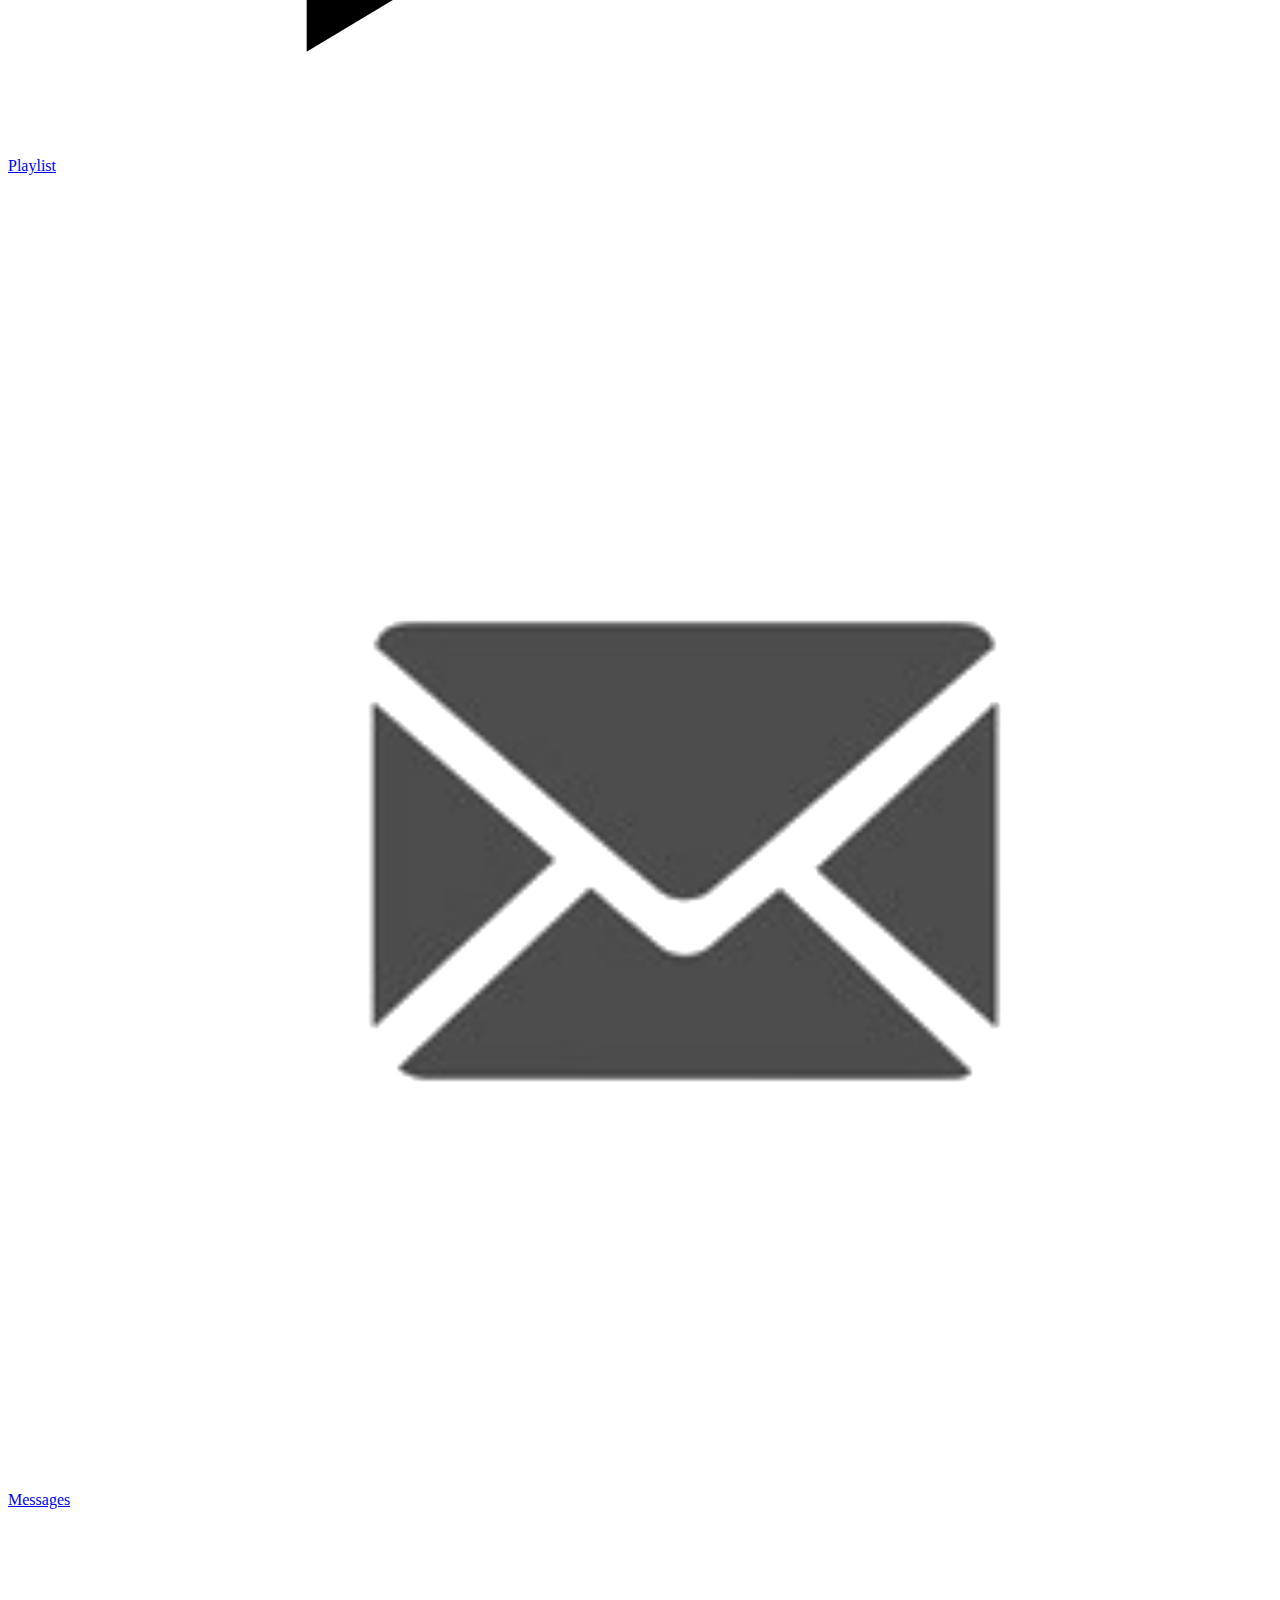
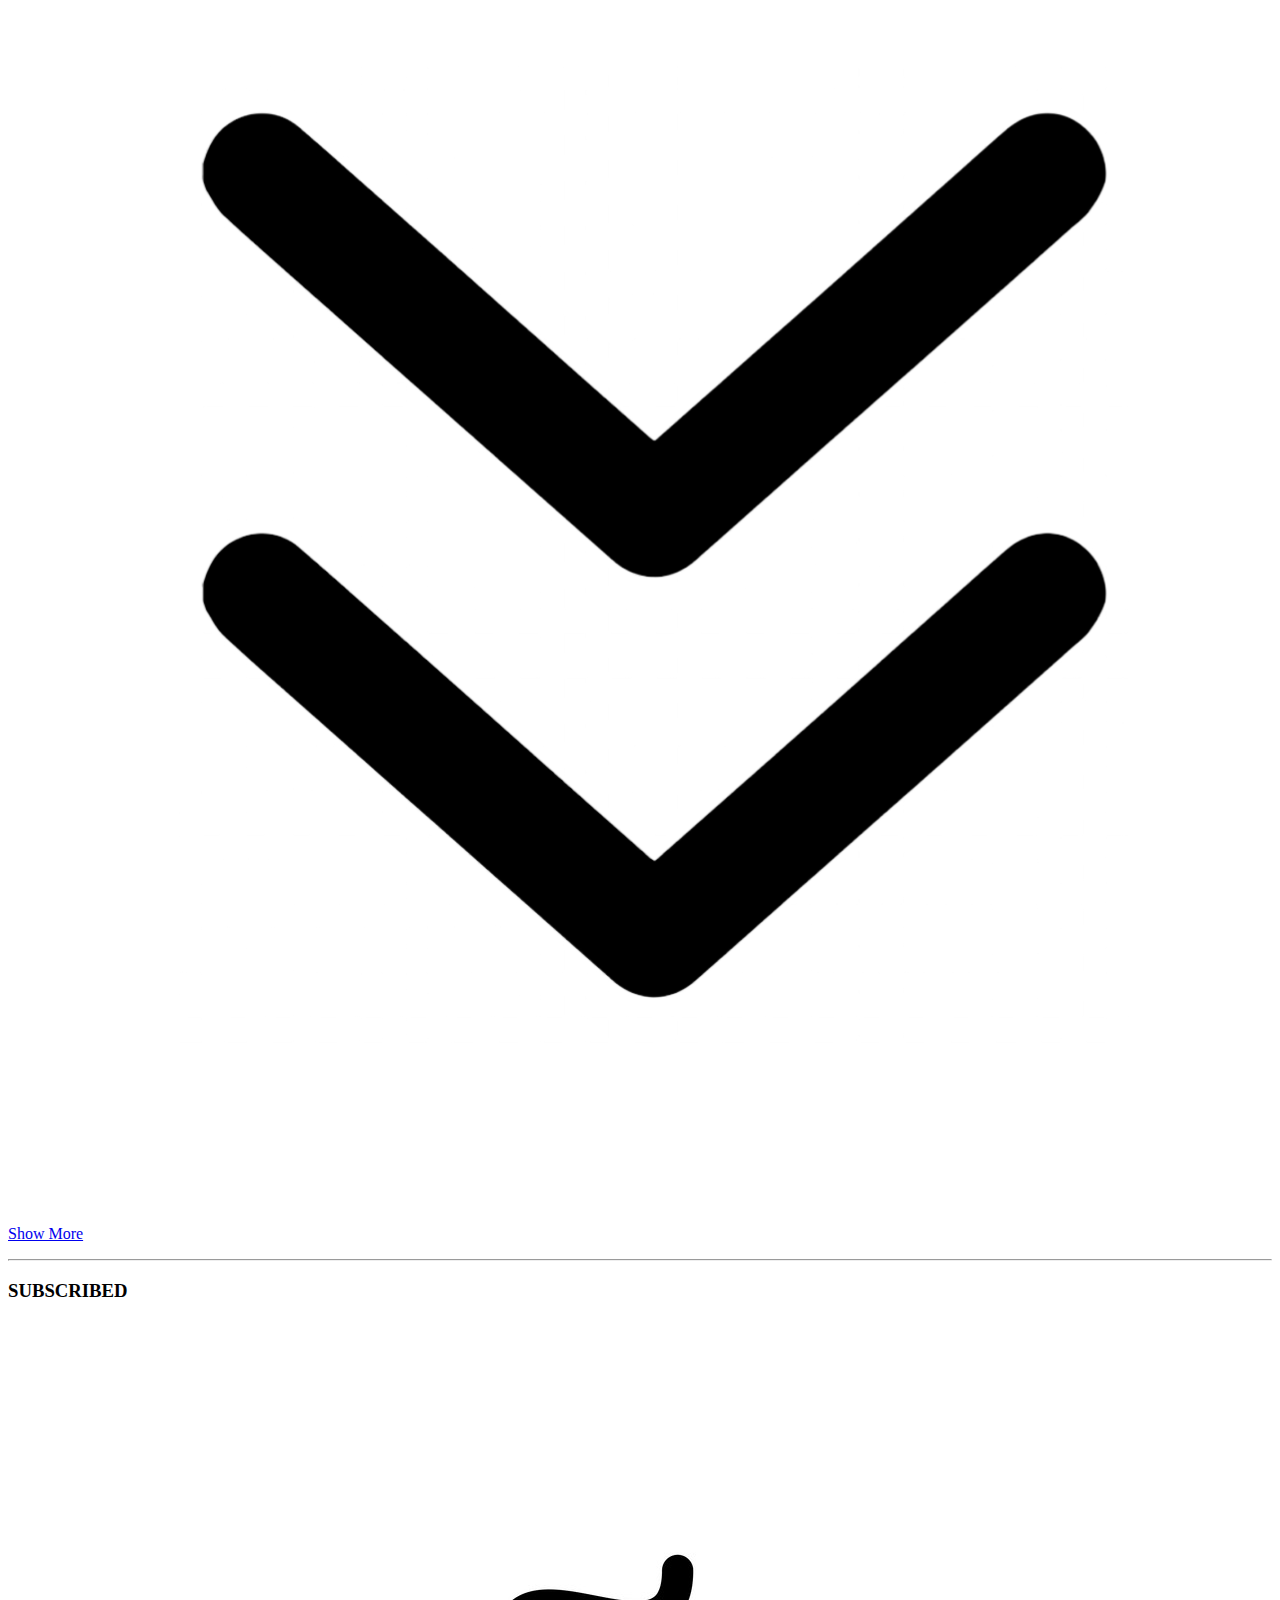
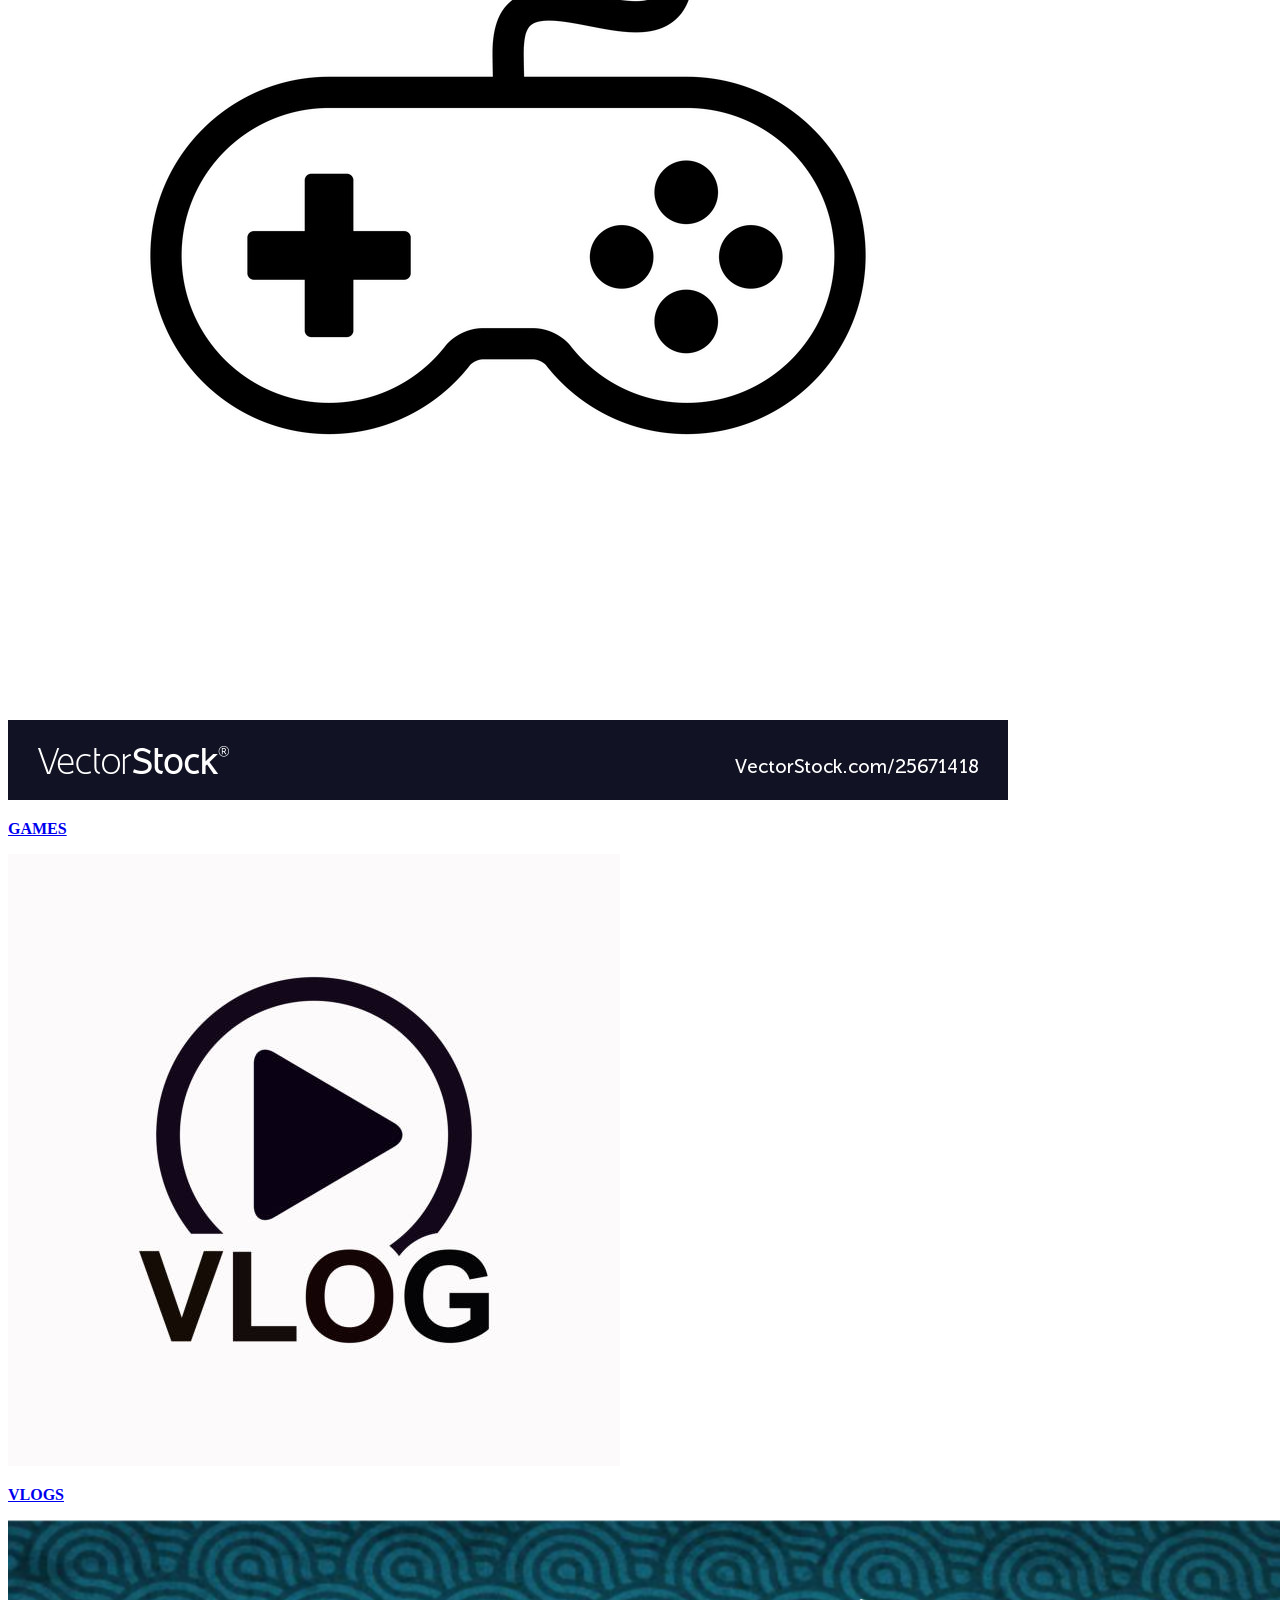
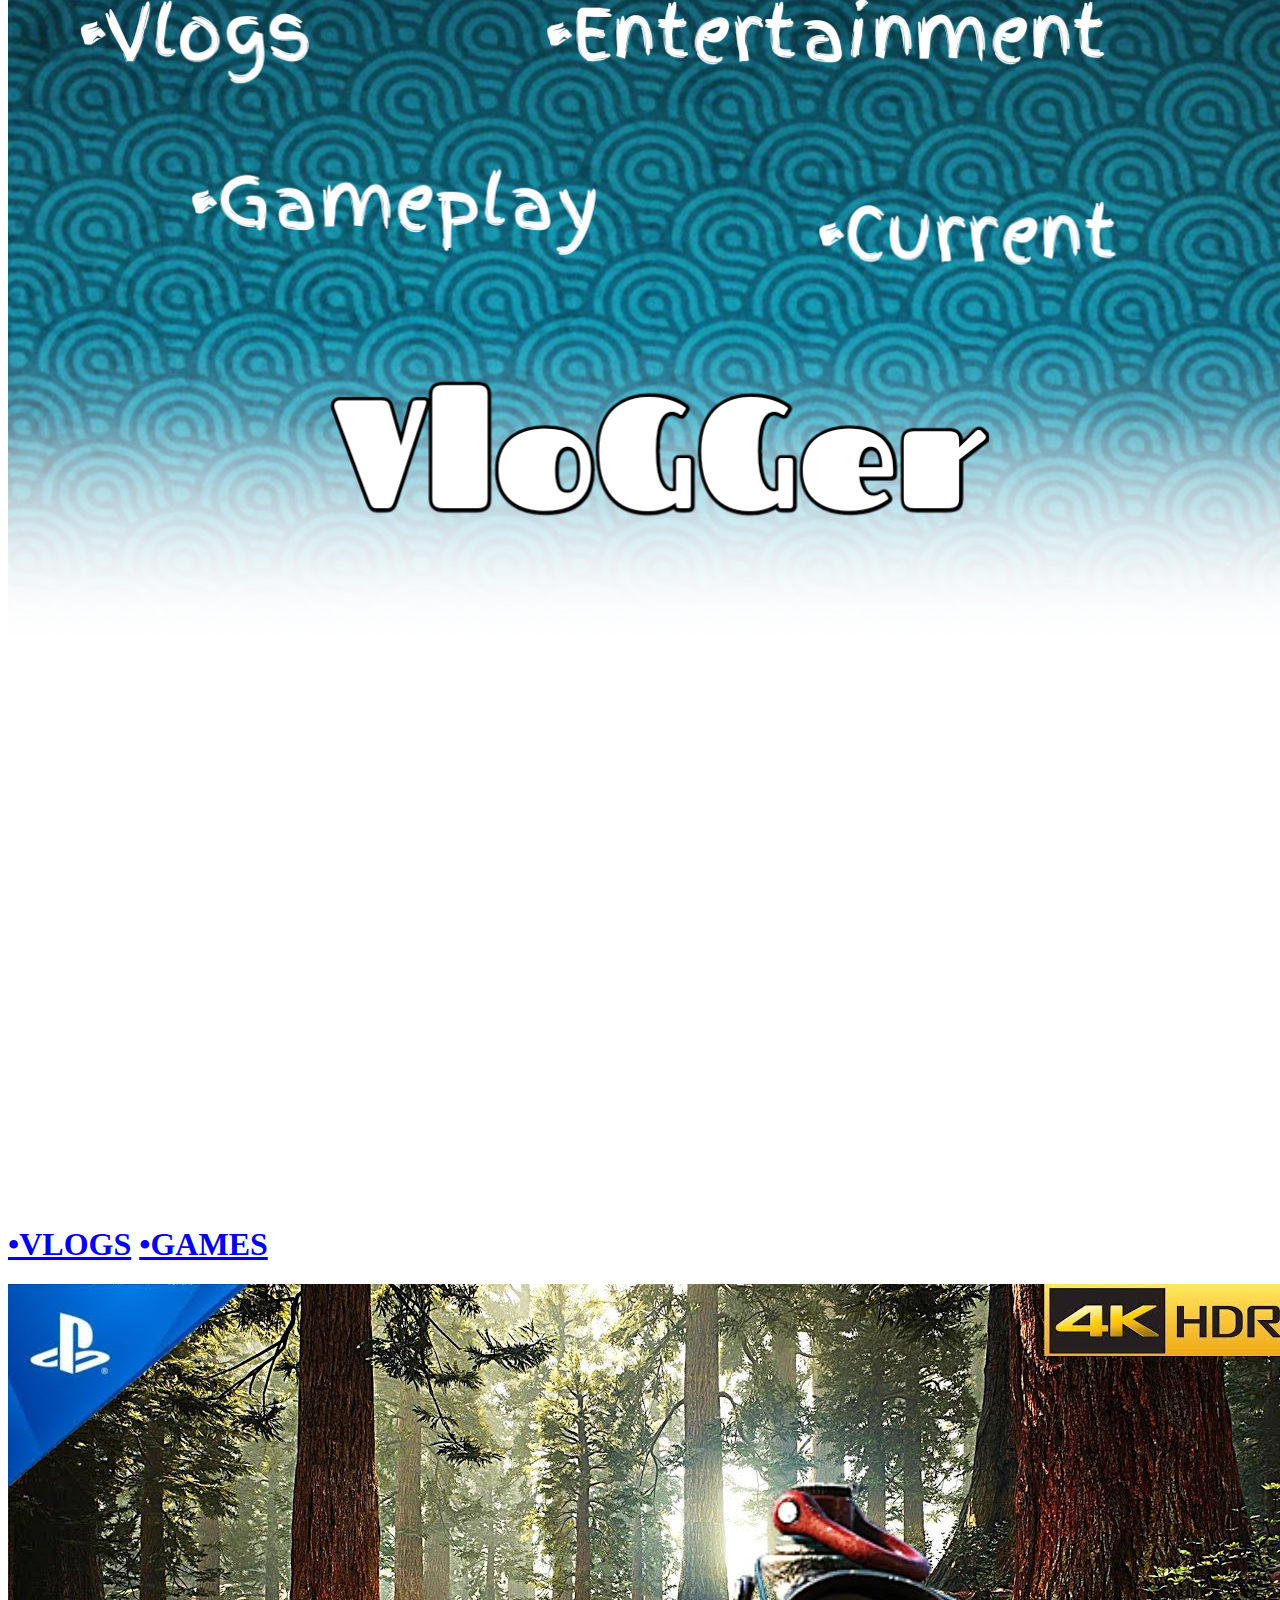
==== commit 29f709de: "Update index.html" ====
--- a/index.html
+++ b/index.html
@@ -88,7 +88,7 @@
   <div class="container">
     <div class="banner">
       <img src="vimg\back grd.png">
-      <h1>For More Videos Click On VLOGS-for vlog & GamePlay-for games</h1>
+     <h1><a href="videov.html">&bull;VLOGS</a> <a href="video.html"> &bull;GAMES</h1></a>
     </div>
     <div class="list-container">
       <div class="vid-list">
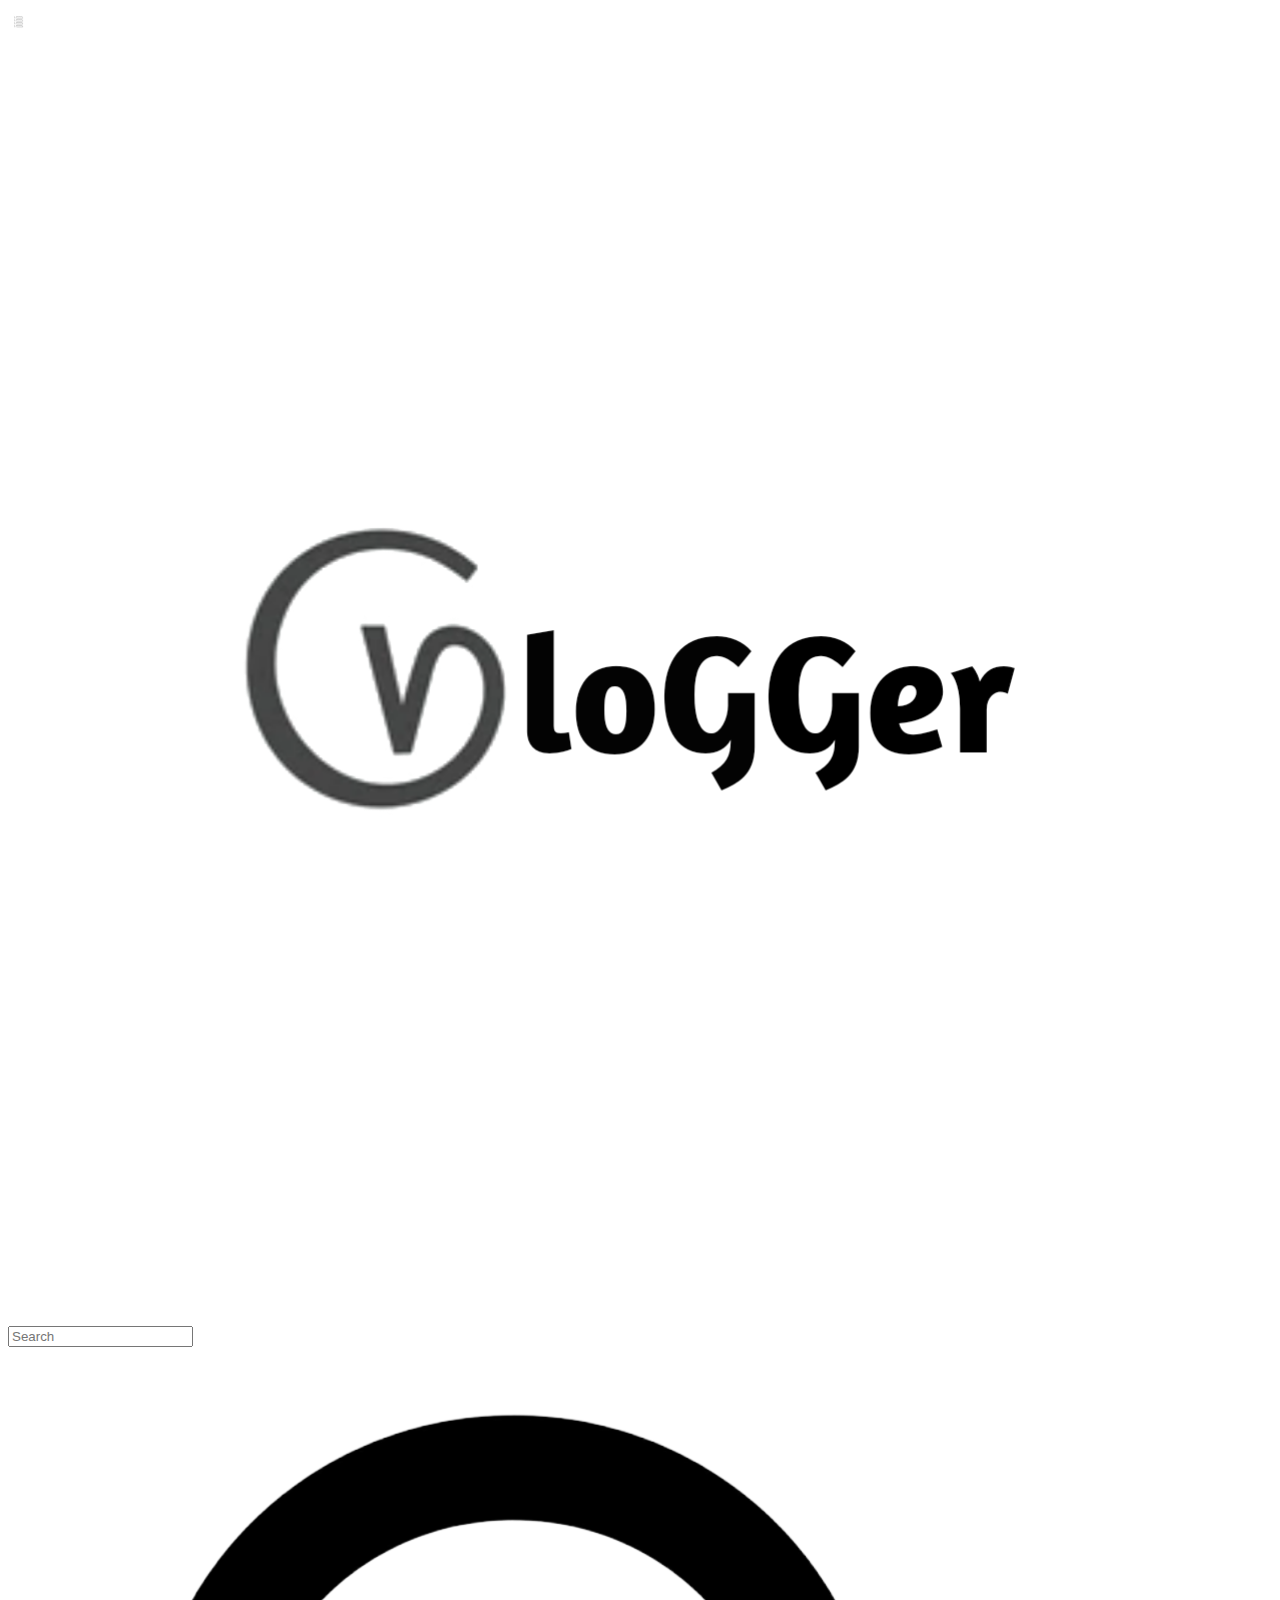
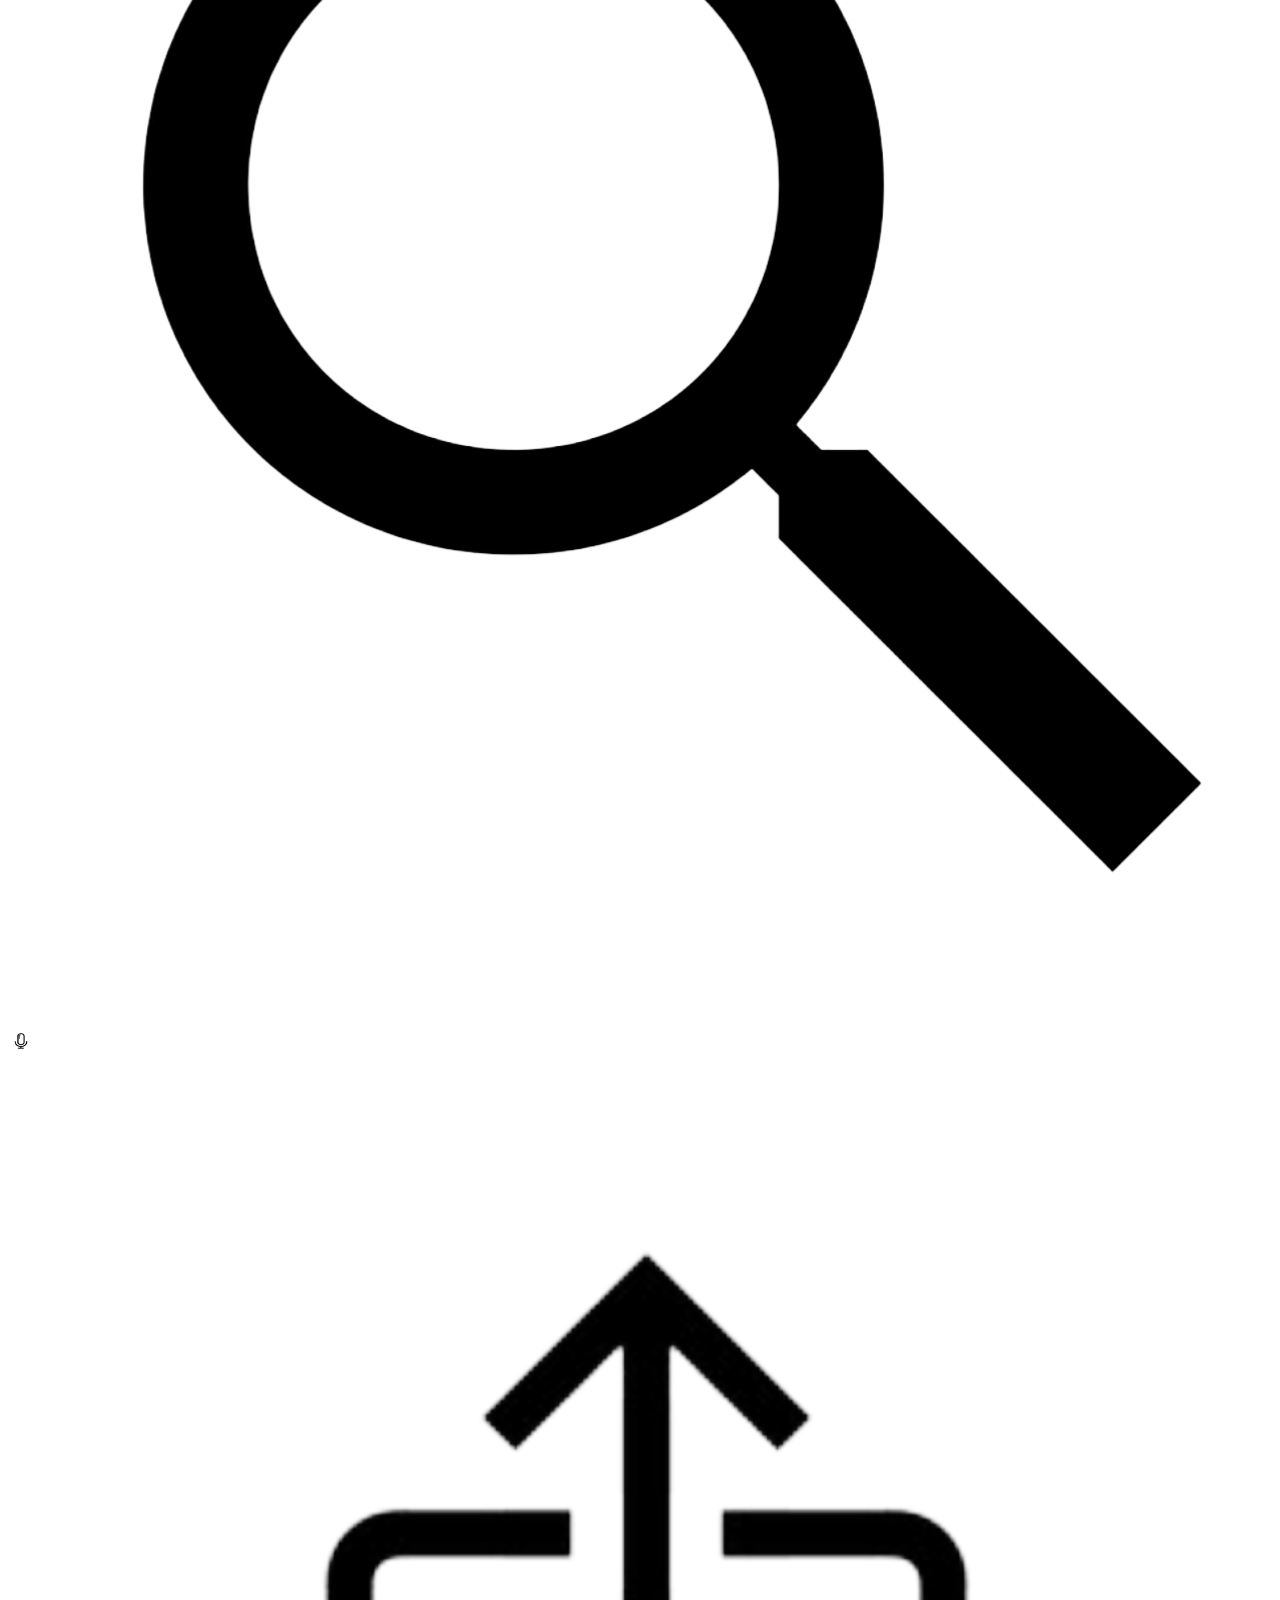
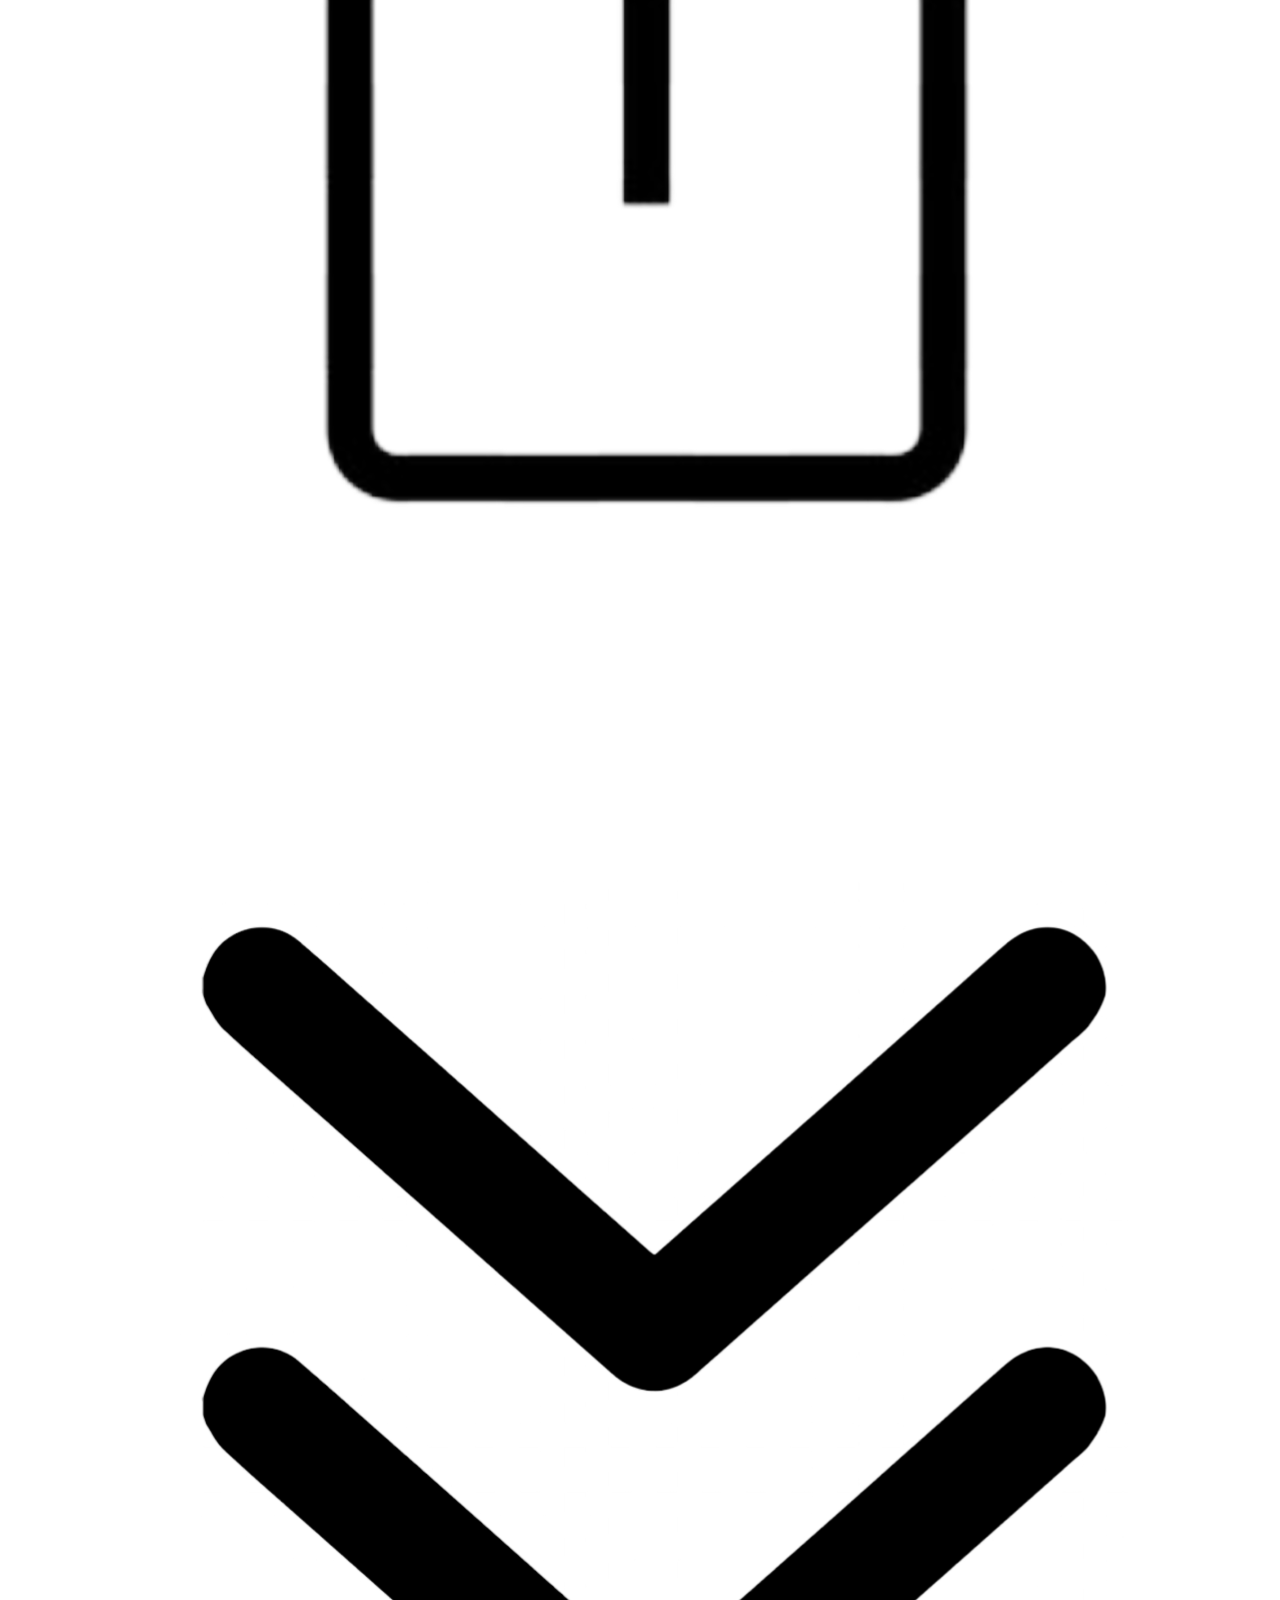
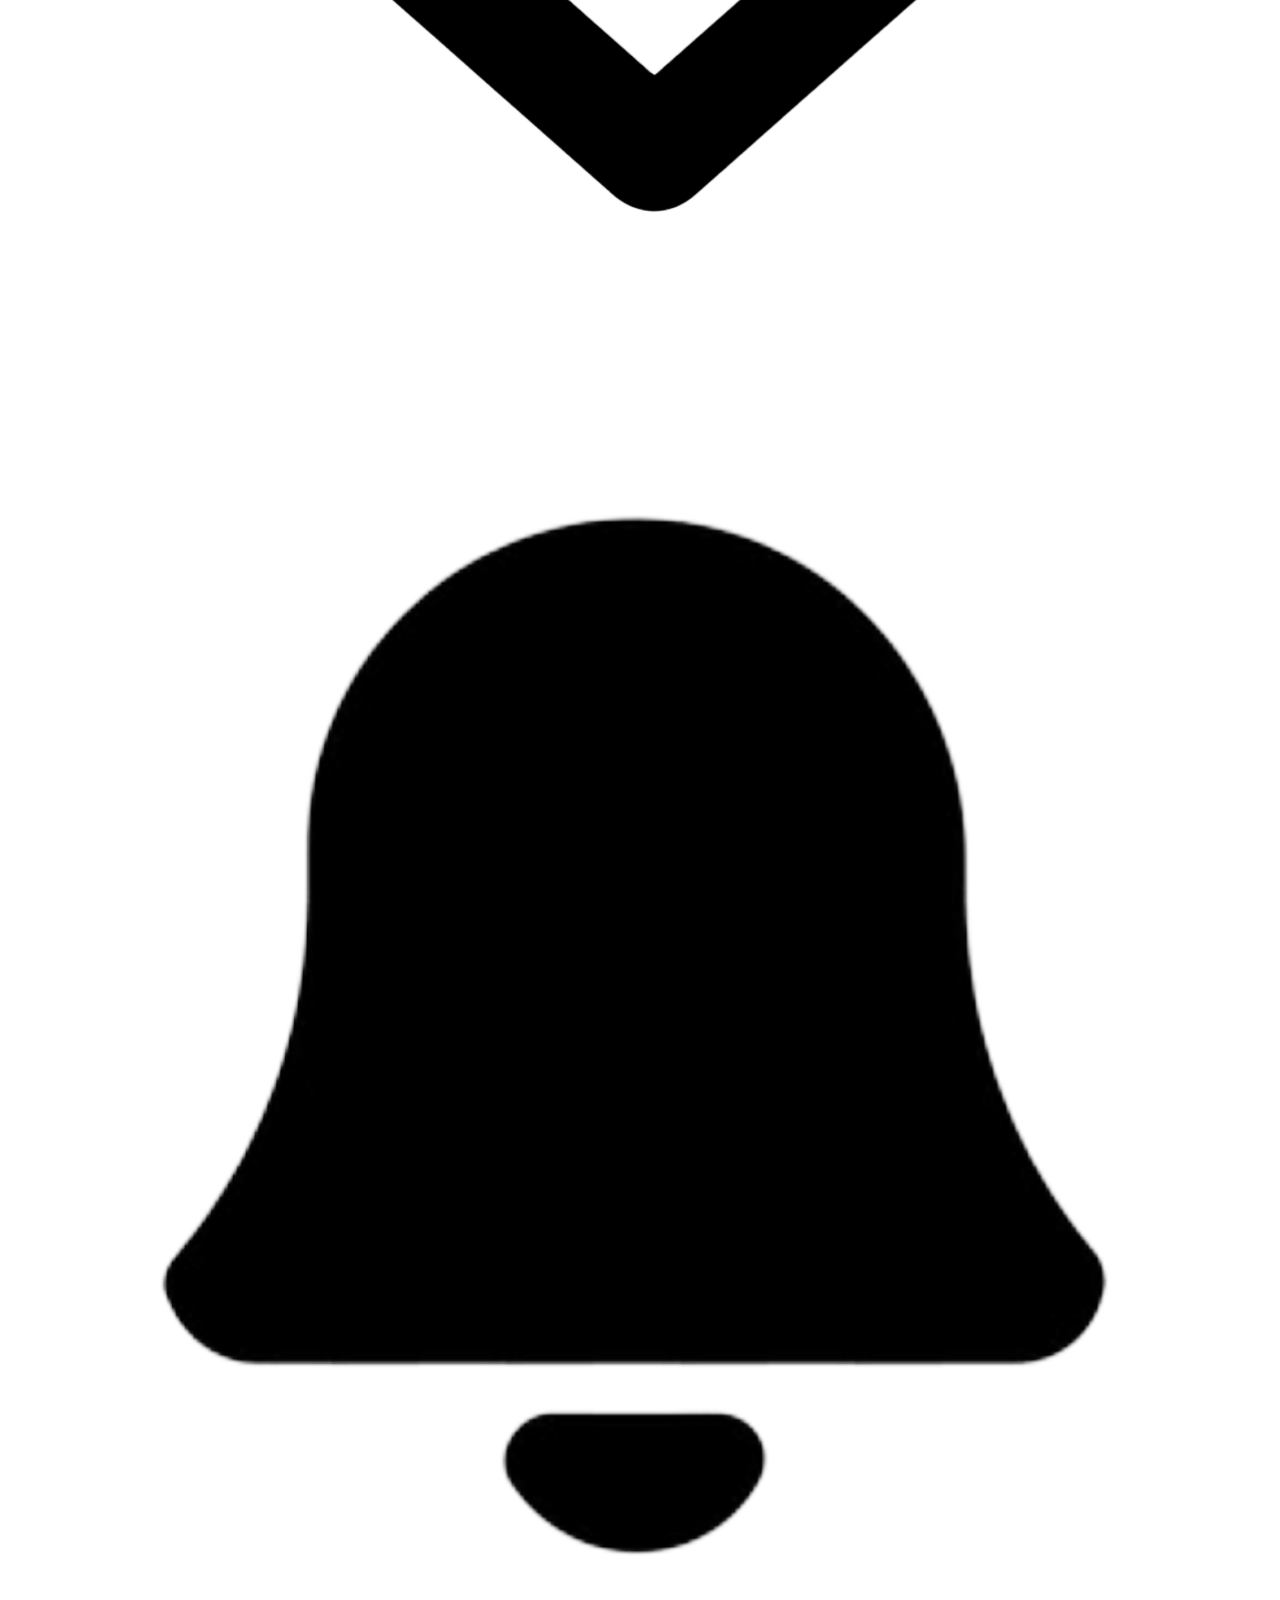
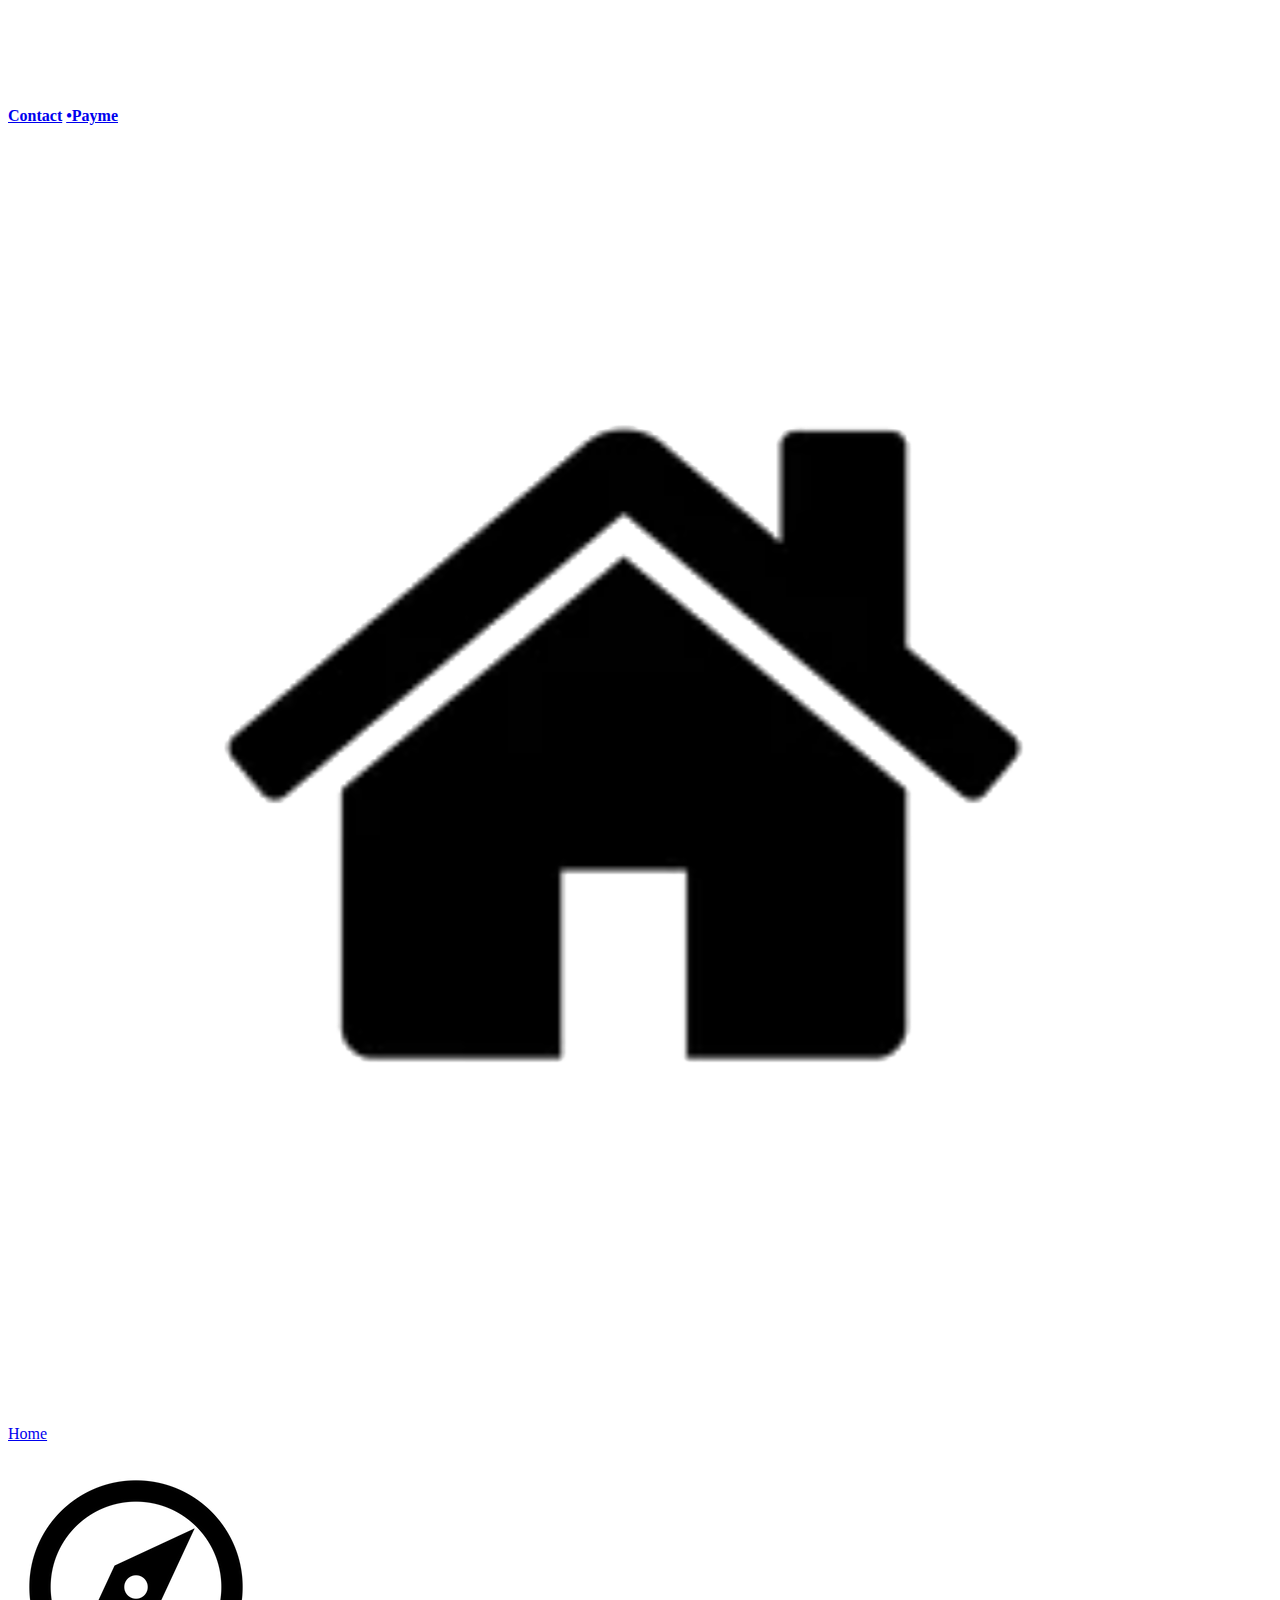
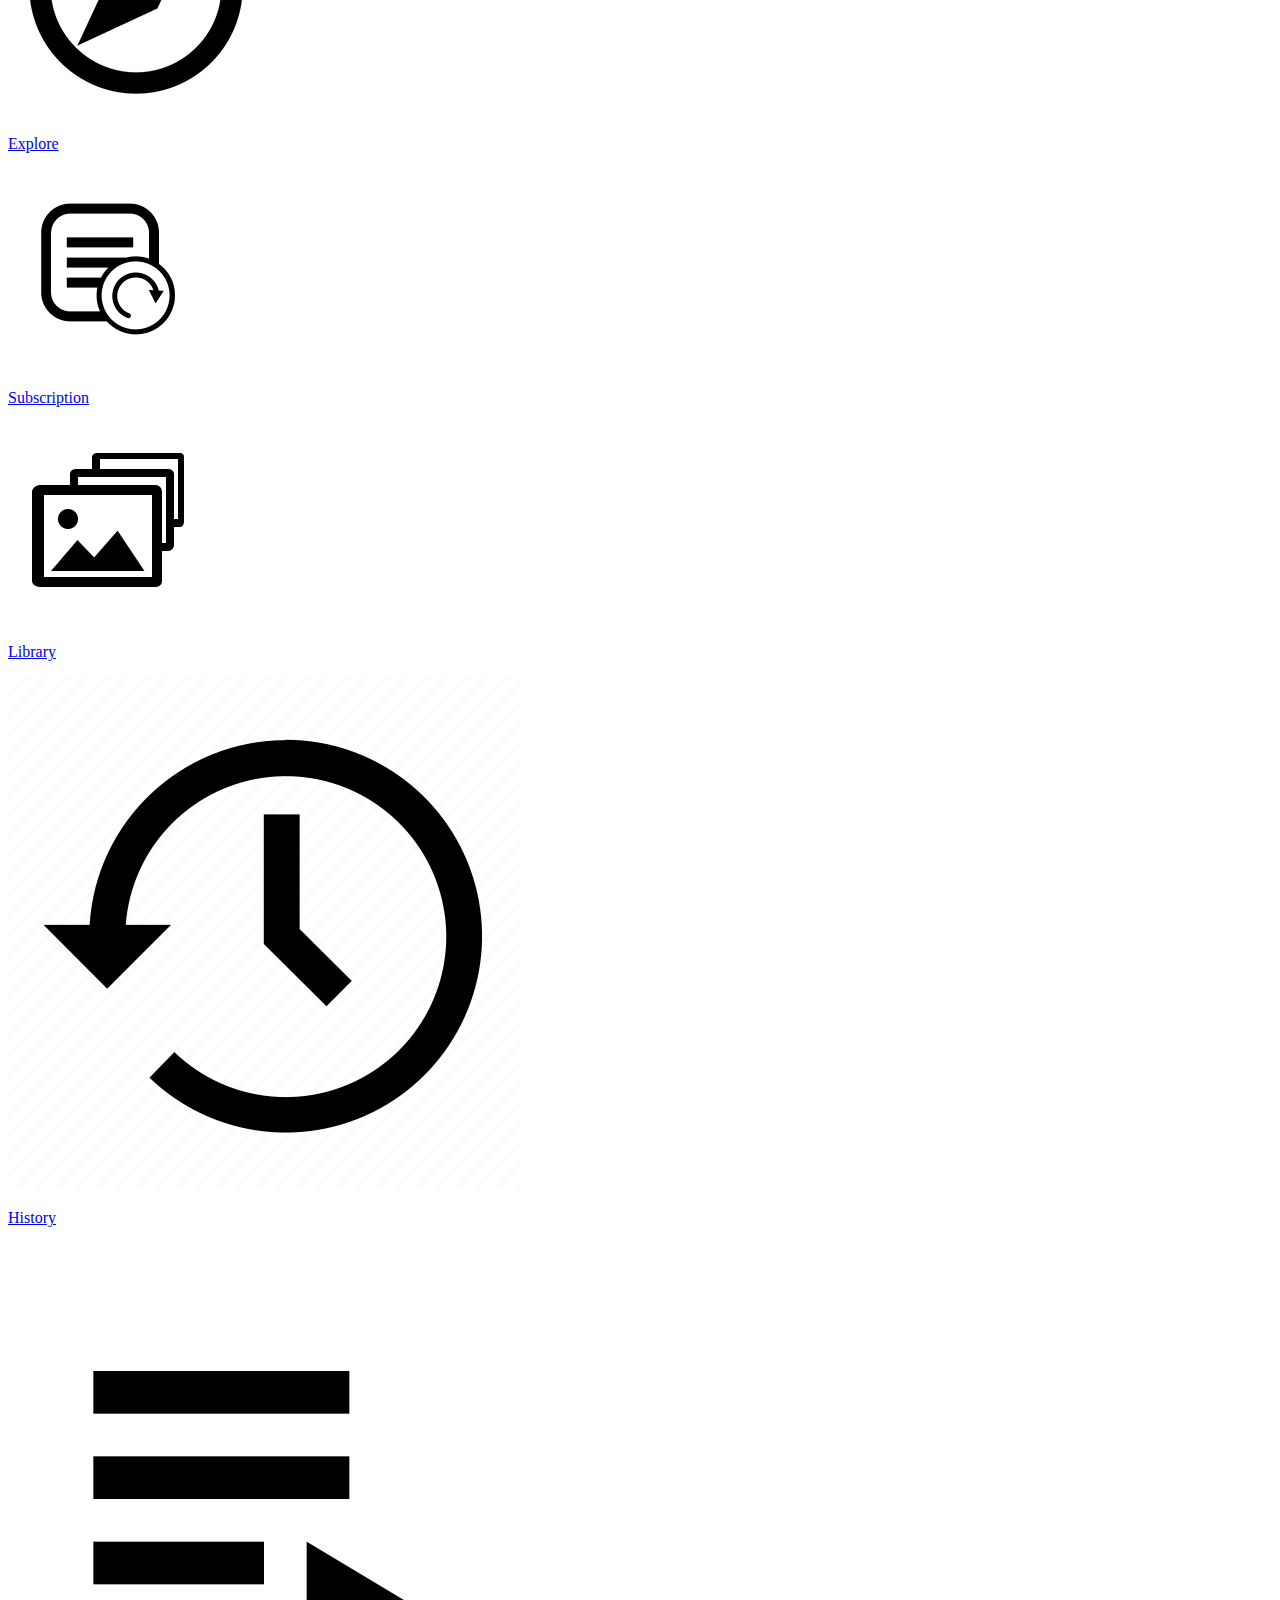
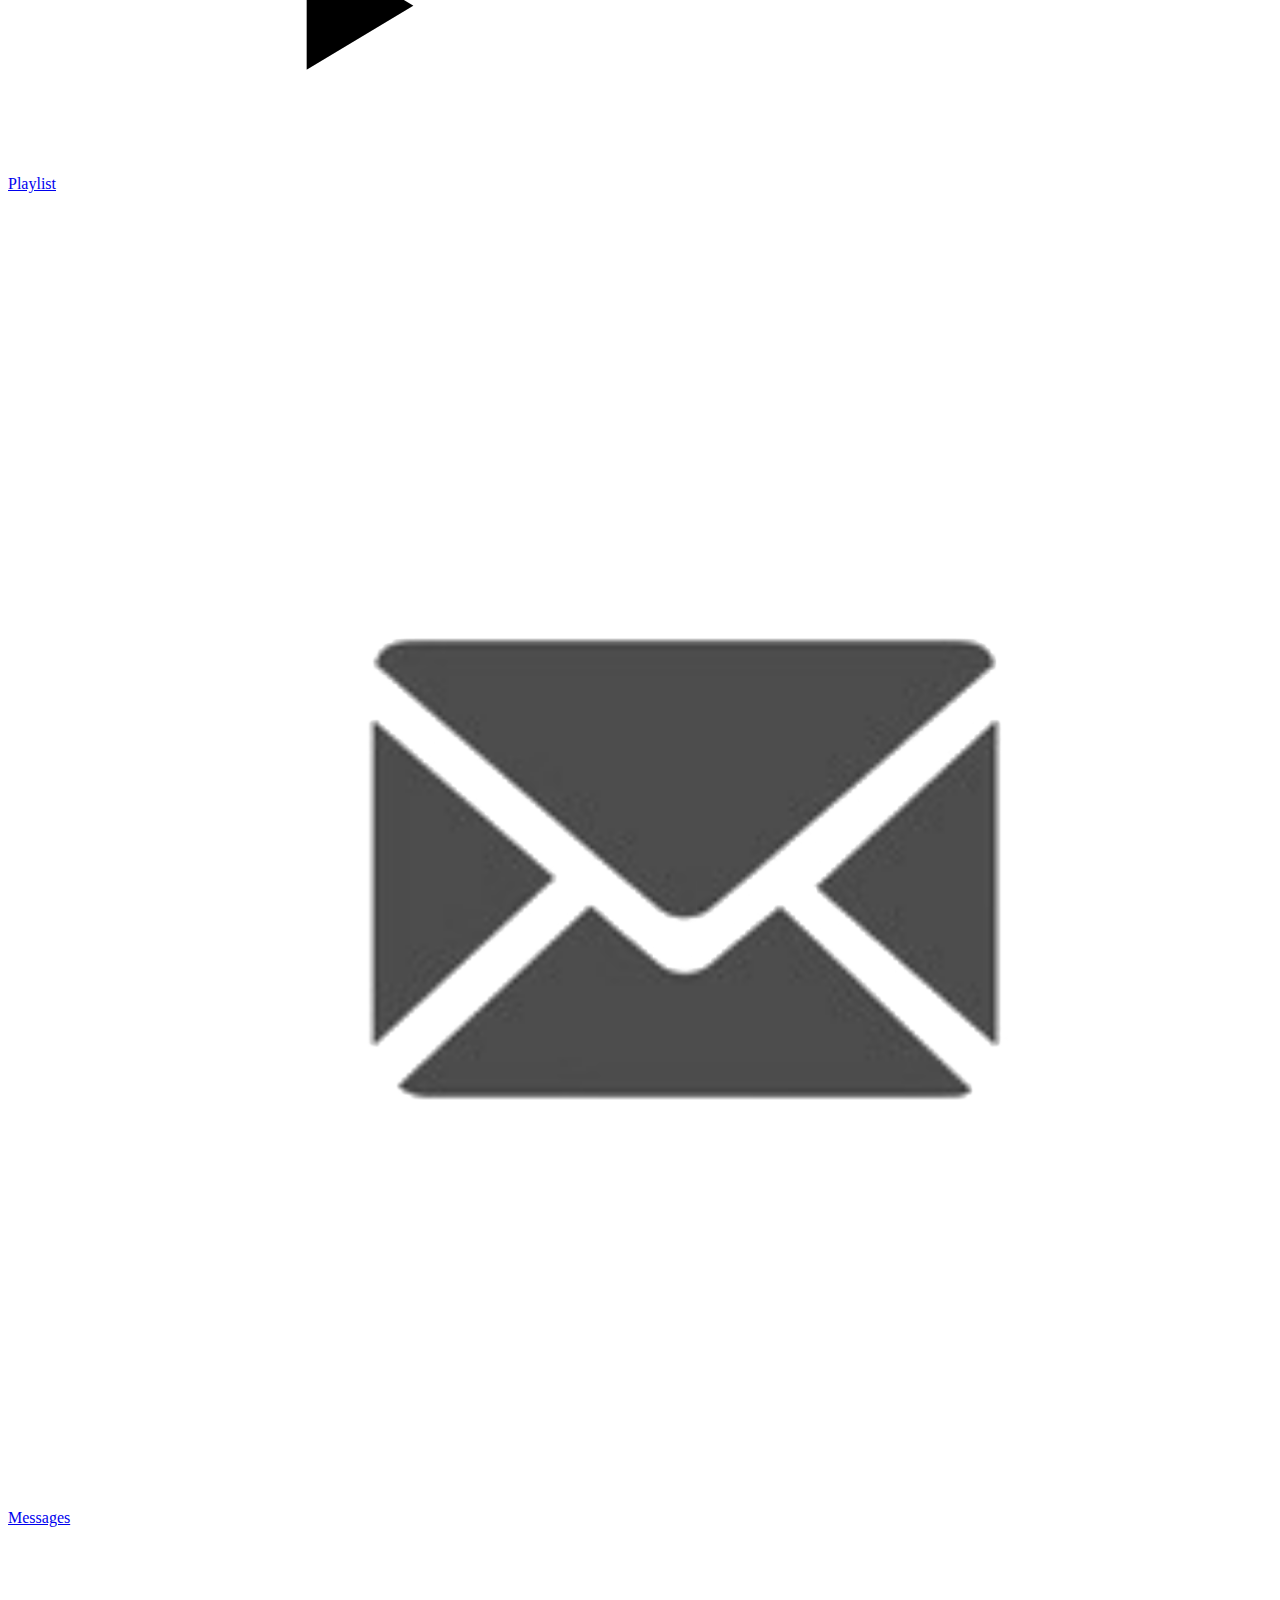
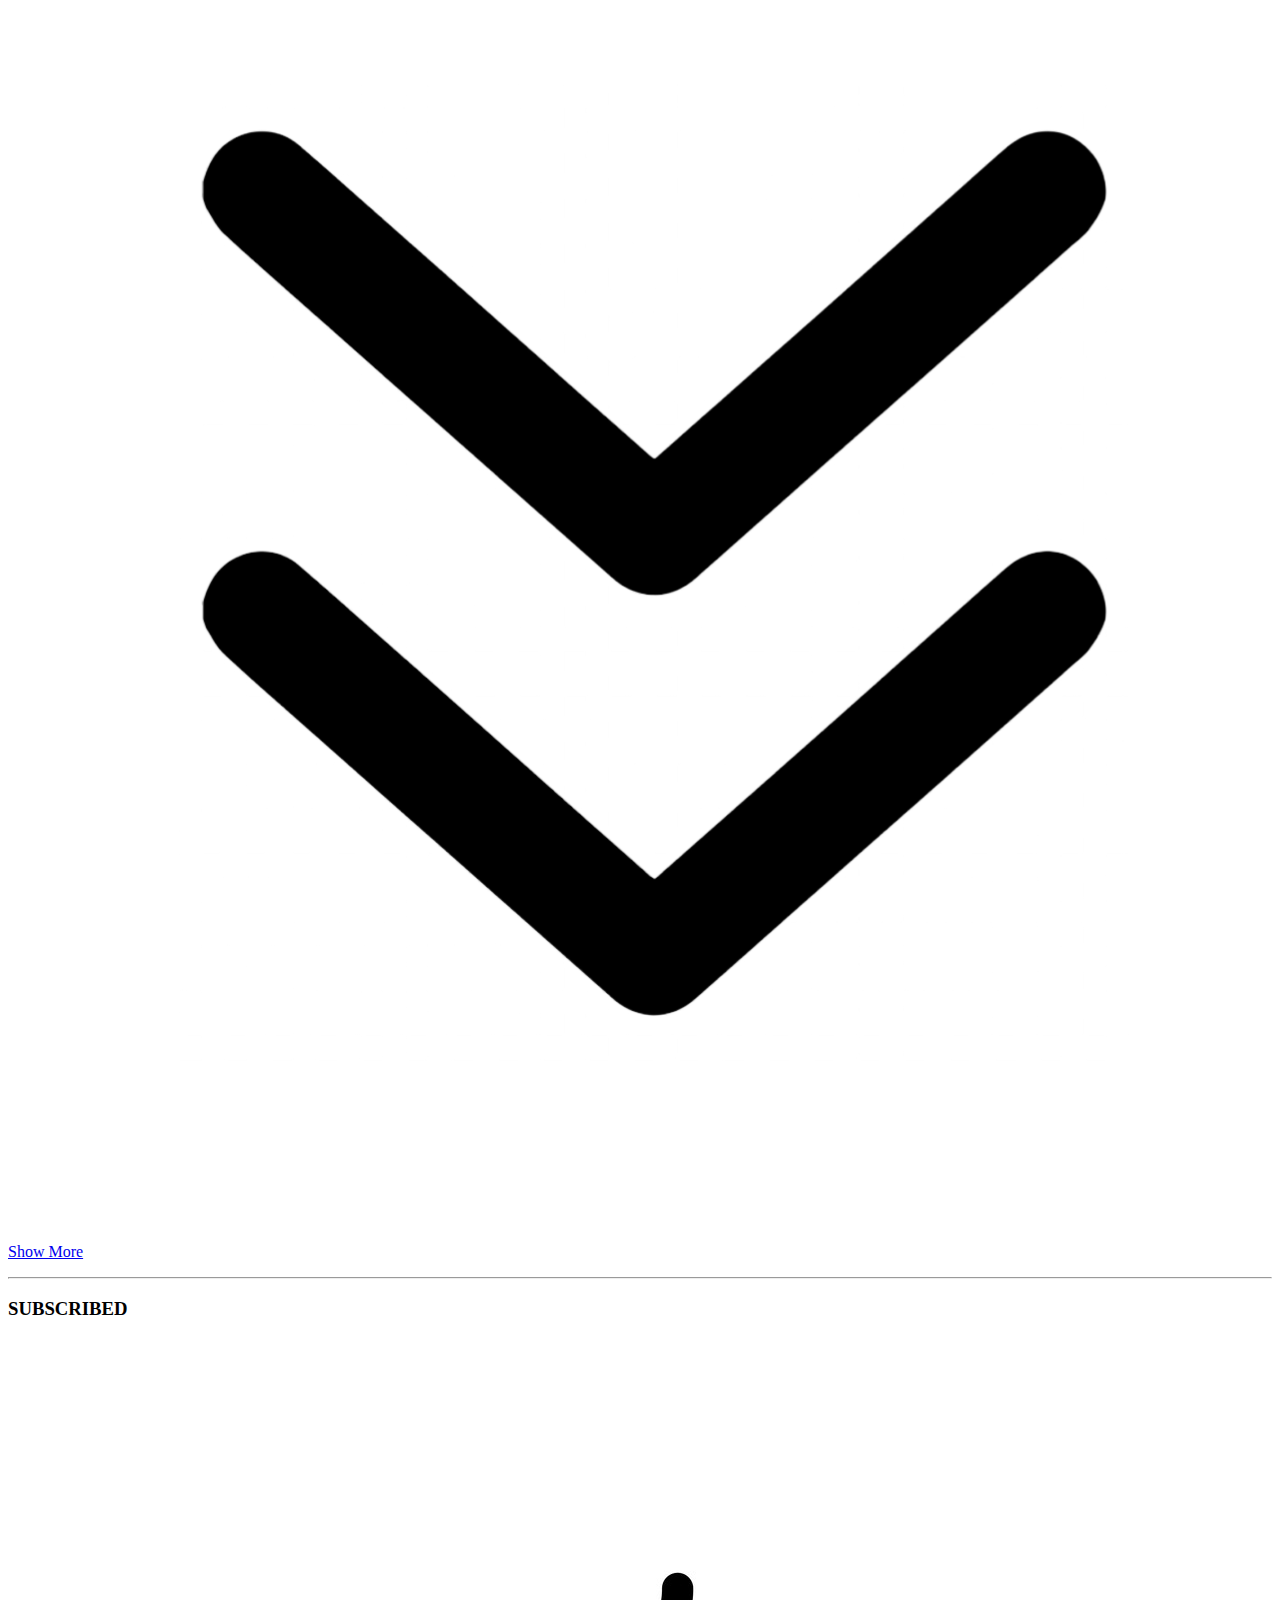
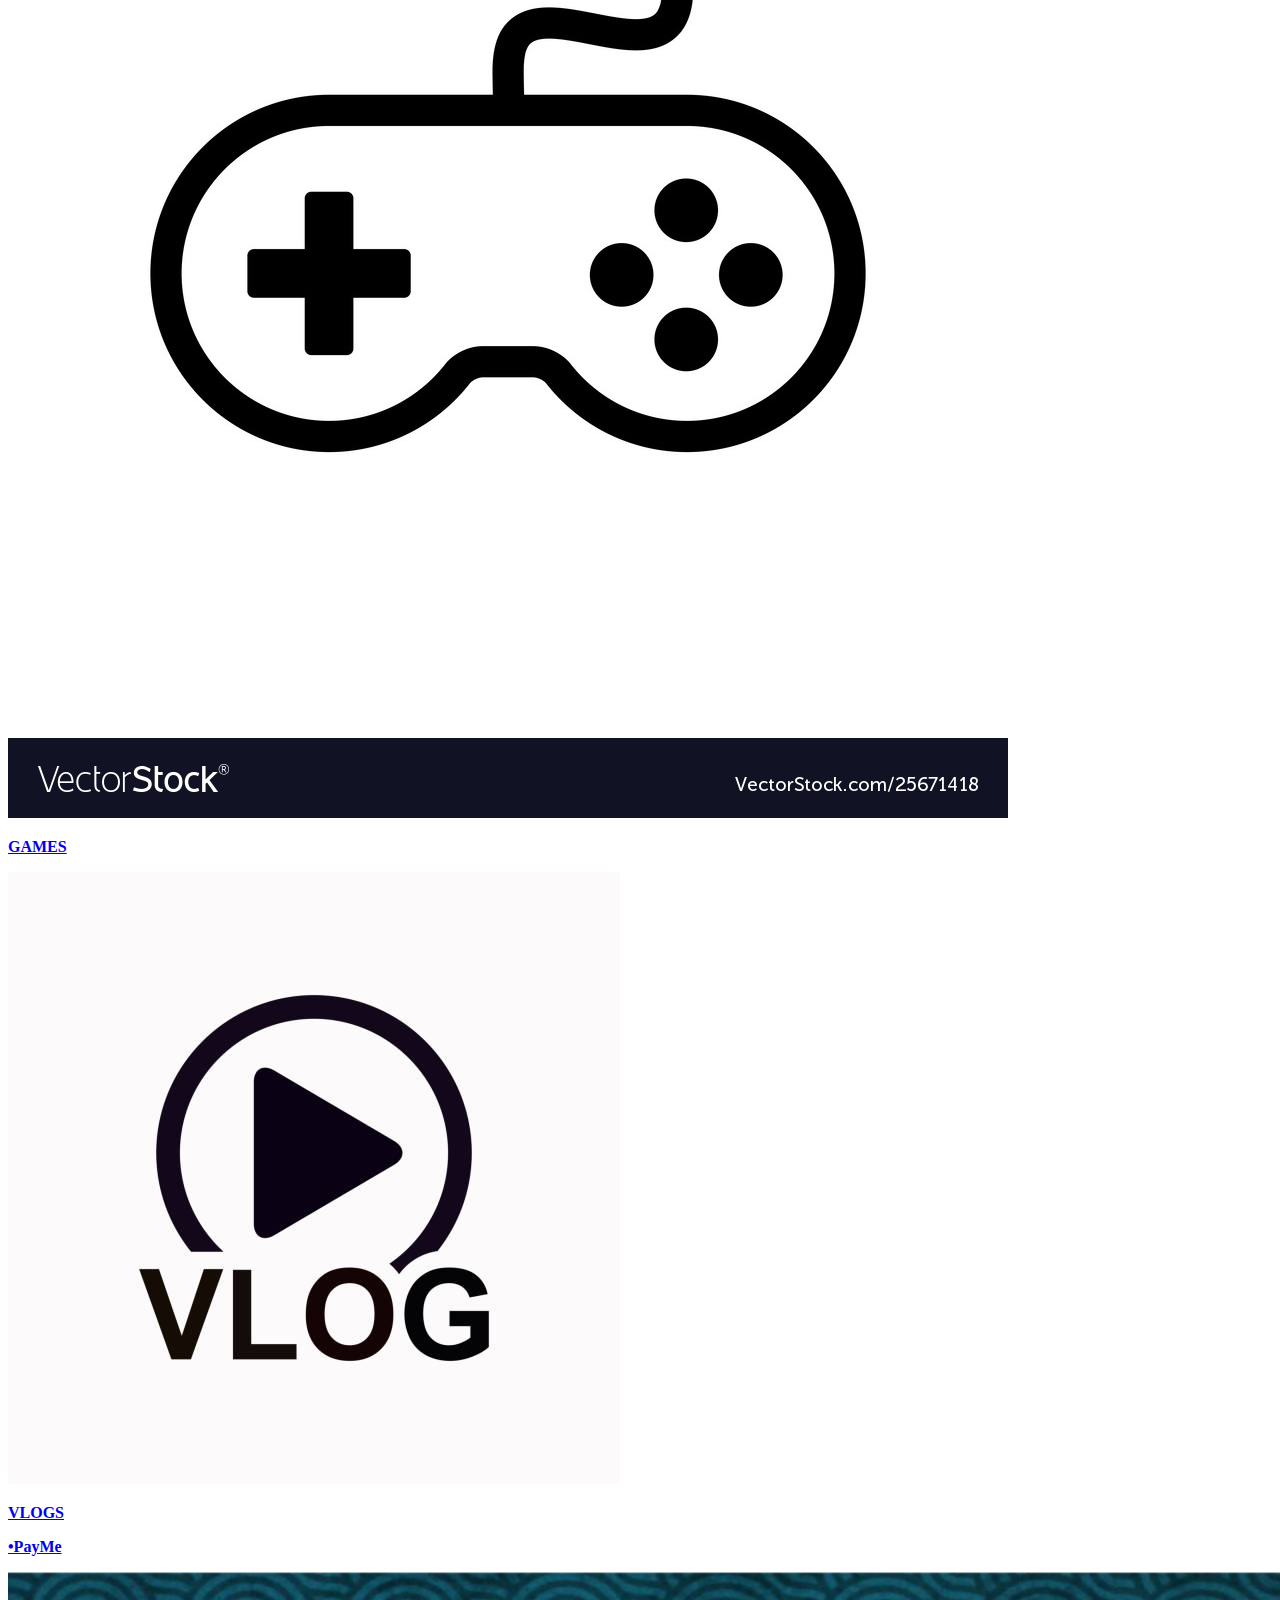
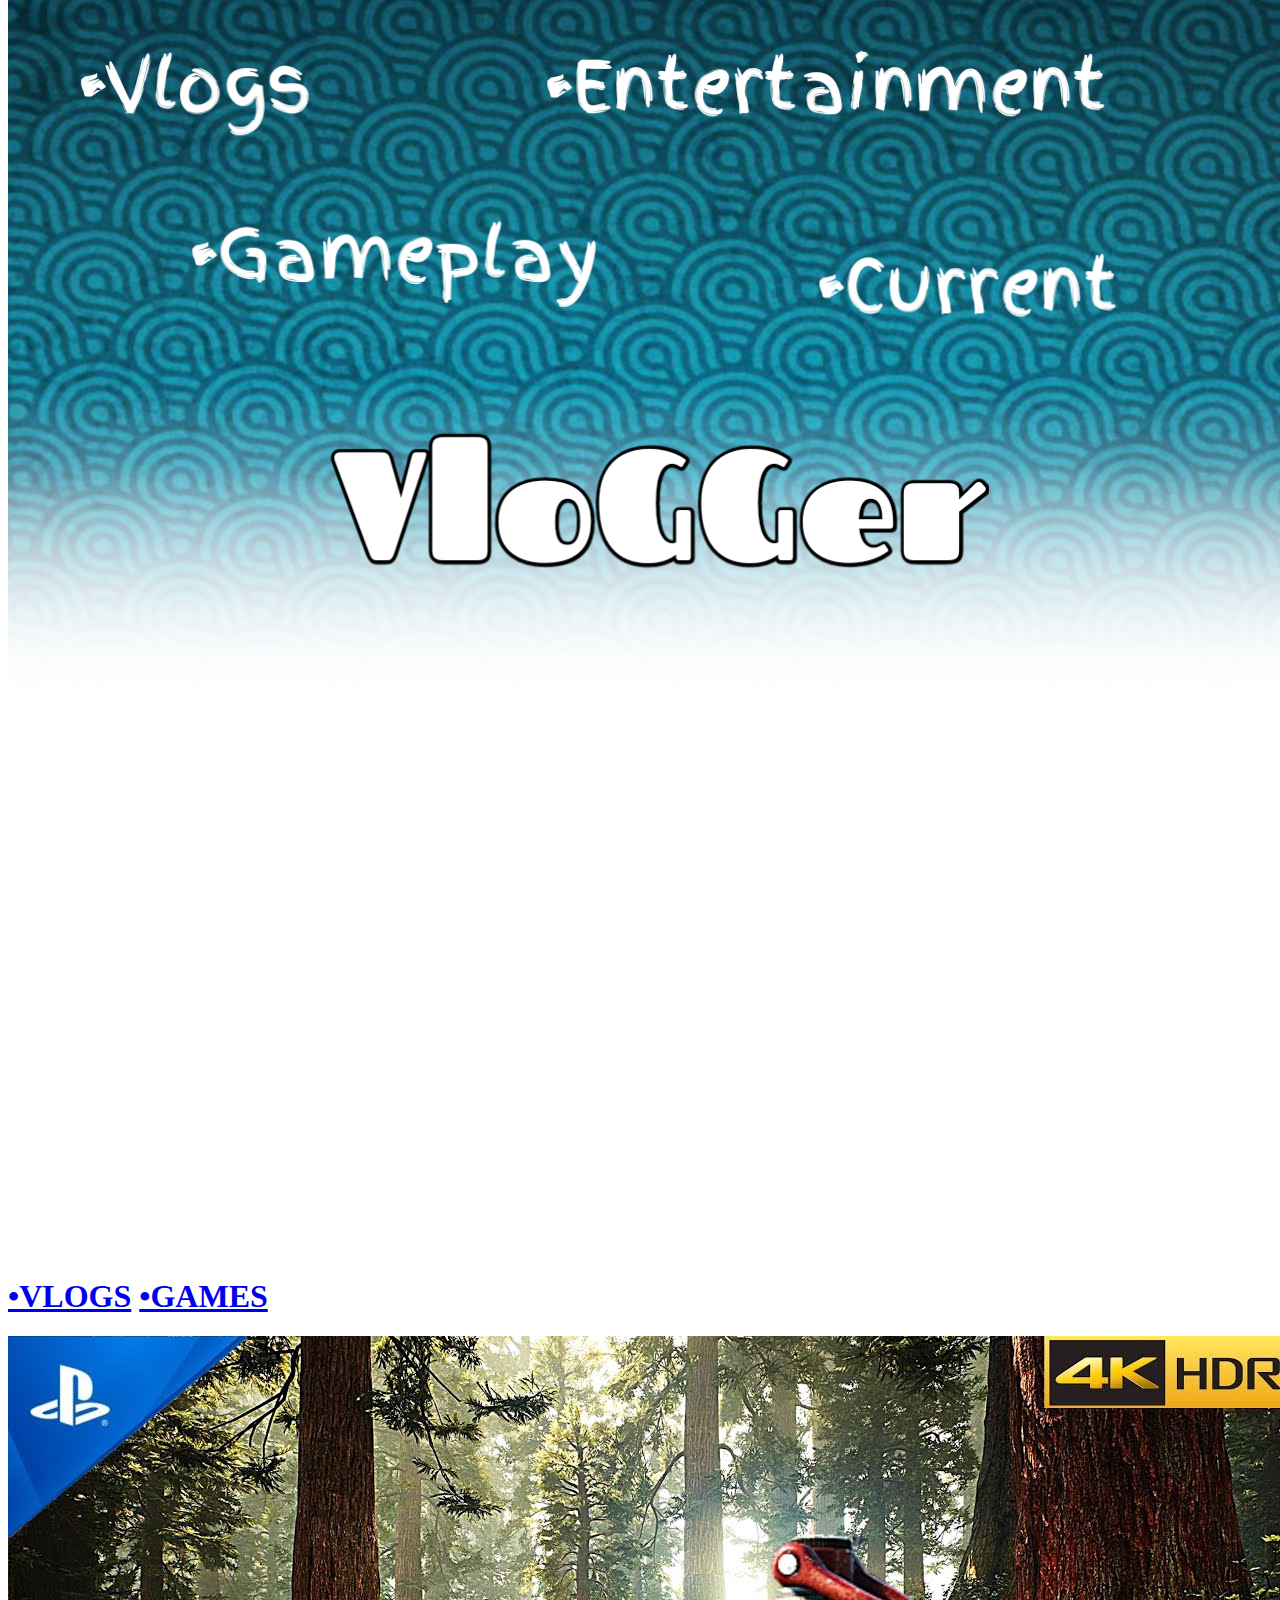
==== commit 834b11c1: "Update index.html" ====
--- a/index.html
+++ b/index.html
@@ -1,27 +1,47 @@
+
 <!DOCTYPE html>
 <html lang="en">
 
 <head>
-  <!-- Google Tag Manager -->
-<script>(function(w,d,s,l,i){w[l]=w[l]||[];w[l].push({'gtm.start':
-new Date().getTime(),event:'gtm.js'});var f=d.getElementsByTagName(s)[0],
-j=d.createElement(s),dl=l!='dataLayer'?'&l='+l:'';j.async=true;j.src=
-'https://www.googletagmanager.com/gtm.js?id='+i+dl;f.parentNode.insertBefore(j,f);
-})(window,document,'script','dataLayer','GTM-KMJG45Z');</script>
-<!-- End Google Tag Manager -->
-  <meta charset="UTF-8">
-  <meta http-equiv="X-UA-Compatible" content="IE=edge">
-  <meta name="viewport" content="width=device-width, initial-scale=1.0">
-  <title>VloGGer</title>
+ 
+   <title>VloGGer</title>
   <link rel="stylesheet" href="style.css">
-
+  <meta name="google-site-verification" content="NkIlKTJVEu1zO8r12j7nrq-xCV711FfSPr7g1JqkOTY" />
+  <meta name="title" content="Vlogger">
+  <meta name="keywords" content="vlogger, vlogs, vlog, aniket, VloGGer, anuvlog, vloggerweb, games, blogger, Games, video">
+  <meta charset="utf-8" name="viewport" content="width=device-width, initial-scale=1">
+  <meta http-equiv="X-UA-Compatible" content="IE=edge" />
+  <meta name="apple-mobile-web-app-capable" content="yes" />
+  <meta name="HandheldFriendly" content="true" />
+  <meta name="MobileOptimized" content="width" />
+  <meta name="description" content="Watch Vlogs And Gameplay, Gameplay, full HD, free with high-quality videos" />
+  <meta name="keywords" itemprop="keywords" content="Vlogger web, vlog & gameplay, vlogger web, vlogs, Vlogger, vlogs, gameplay, vlog&game, vloggame, games, play games, anuvlogs, blogs free, aniker vlogger, Play game free, watch gameplay online, Free game" />
+  <title>Vlogger web - Watch Vlogs and Gameplay</title>
+  <meta name="description" content="vlogs and Gameplay" />
+  <link rel="canonical" href="https://aniketkatare841.github.io/vlogger" />
+  <meta property="og:locale" content="en_US" />
+  <meta property="og:type" content="website" />
+  <meta property="og:title" content="vlogger web" />
+  <meta property="og:description" content="Watch Vlogs And Gameplay" />
+  <meta property="og:url" content="https://aniketkatare841.github.io/vlogger/" />
+  <meta property="og:site_name" content="vlogger web" />
+  <!--<meta name="msvalidate.01" content="" verify site on google and bing webmaster tools />-->
+  <meta name="description" content="Watch Quality Gameplay, Vlogs " content="Vlogs" content="Games" content="Gameplay" />
+  
+  <meta name="keywords" content="vloggerweb, vlogs, Vlogger, entertainment, current, vlogs, game, blog , Vlogger, vlogger, VloGGer, anuvlo, akvlogger, akvlogs, anuvlogger, anuvlogs, gamevlog, vlogger, blogger" />
+  <link rel="alternate" title="Vlogger | vlogger | aniket vlogs | aniketkatare841 vlogger | vlogs | New vlog | current | VloGGer " />
+  <meta name="description" content="vlogs games and more">
+  <meta name="description" content="vlogs games">
+  <meta name="keywords" content="vlogs games ">
+  <meta name="keywords" content="vlogger">
+
+
+  <meta http-equiv="x-ua-compatible" content="ie=edge" />
+  <meta name="viewport" content="width=device-width, initial-scale=1, shrink-to-fit=yes" />
 </head>
 
 <body>
-  <!-- Google Tag Manager (noscript) -->
-<noscript><iframe src="https://www.googletagmanager.com/ns.html?id=GTM-KMJG45Z"
-height="0" width="0" style="display:none;visibility:hidden"></iframe></noscript>
-<!-- End Google Tag Manager (noscript) -->
+  
   <nav class="flex-dev">
     <div class="nav-left flex-dev">
       <img src="vimg\20220911_183726.png" alt="menu symbol" class="menu-icon" height="30" width="20">
@@ -40,8 +60,11 @@
       <img src="vimg\upload.png" alt="upload">
       <img src="vimg\more.png" alt="more">
       <img src="vimg\bell.png" alt="notification">
-      
-    </div>
+      <a href="contact.html"><b>Contact</b></a>
+      <a href="pay.html"><b>•Payme</b></a>
+    </div>
+    
+     
   </nav>
   <!--- -------sidebar---- -->
   <div class="sidebar">
@@ -80,6 +103,7 @@
       <a href="videov.html"><img src="vimg\vlogs.jpg" alt="profile.png">
         <p> <strong>VLOGS</strong> <p>
       </a>
+      <a href="pay.html"><b>•PayMe</b></a>
       
 
     </div>
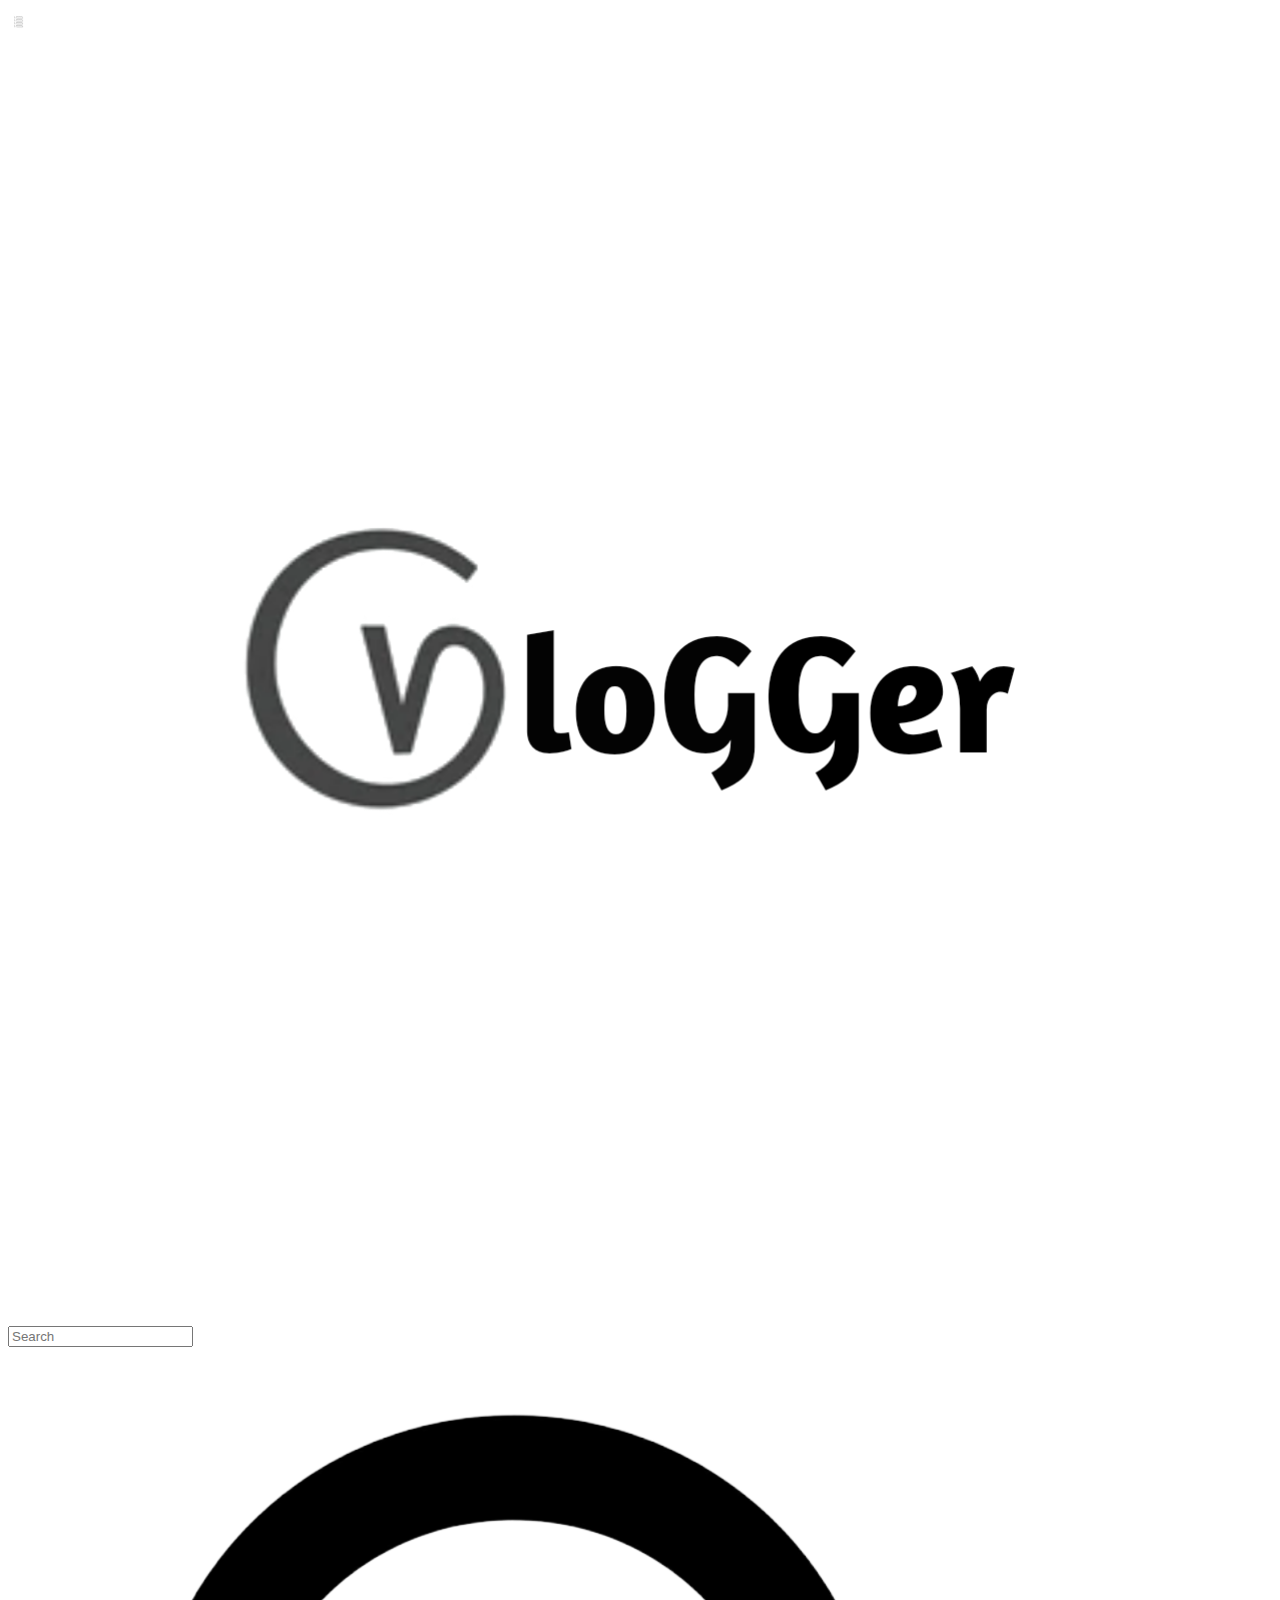
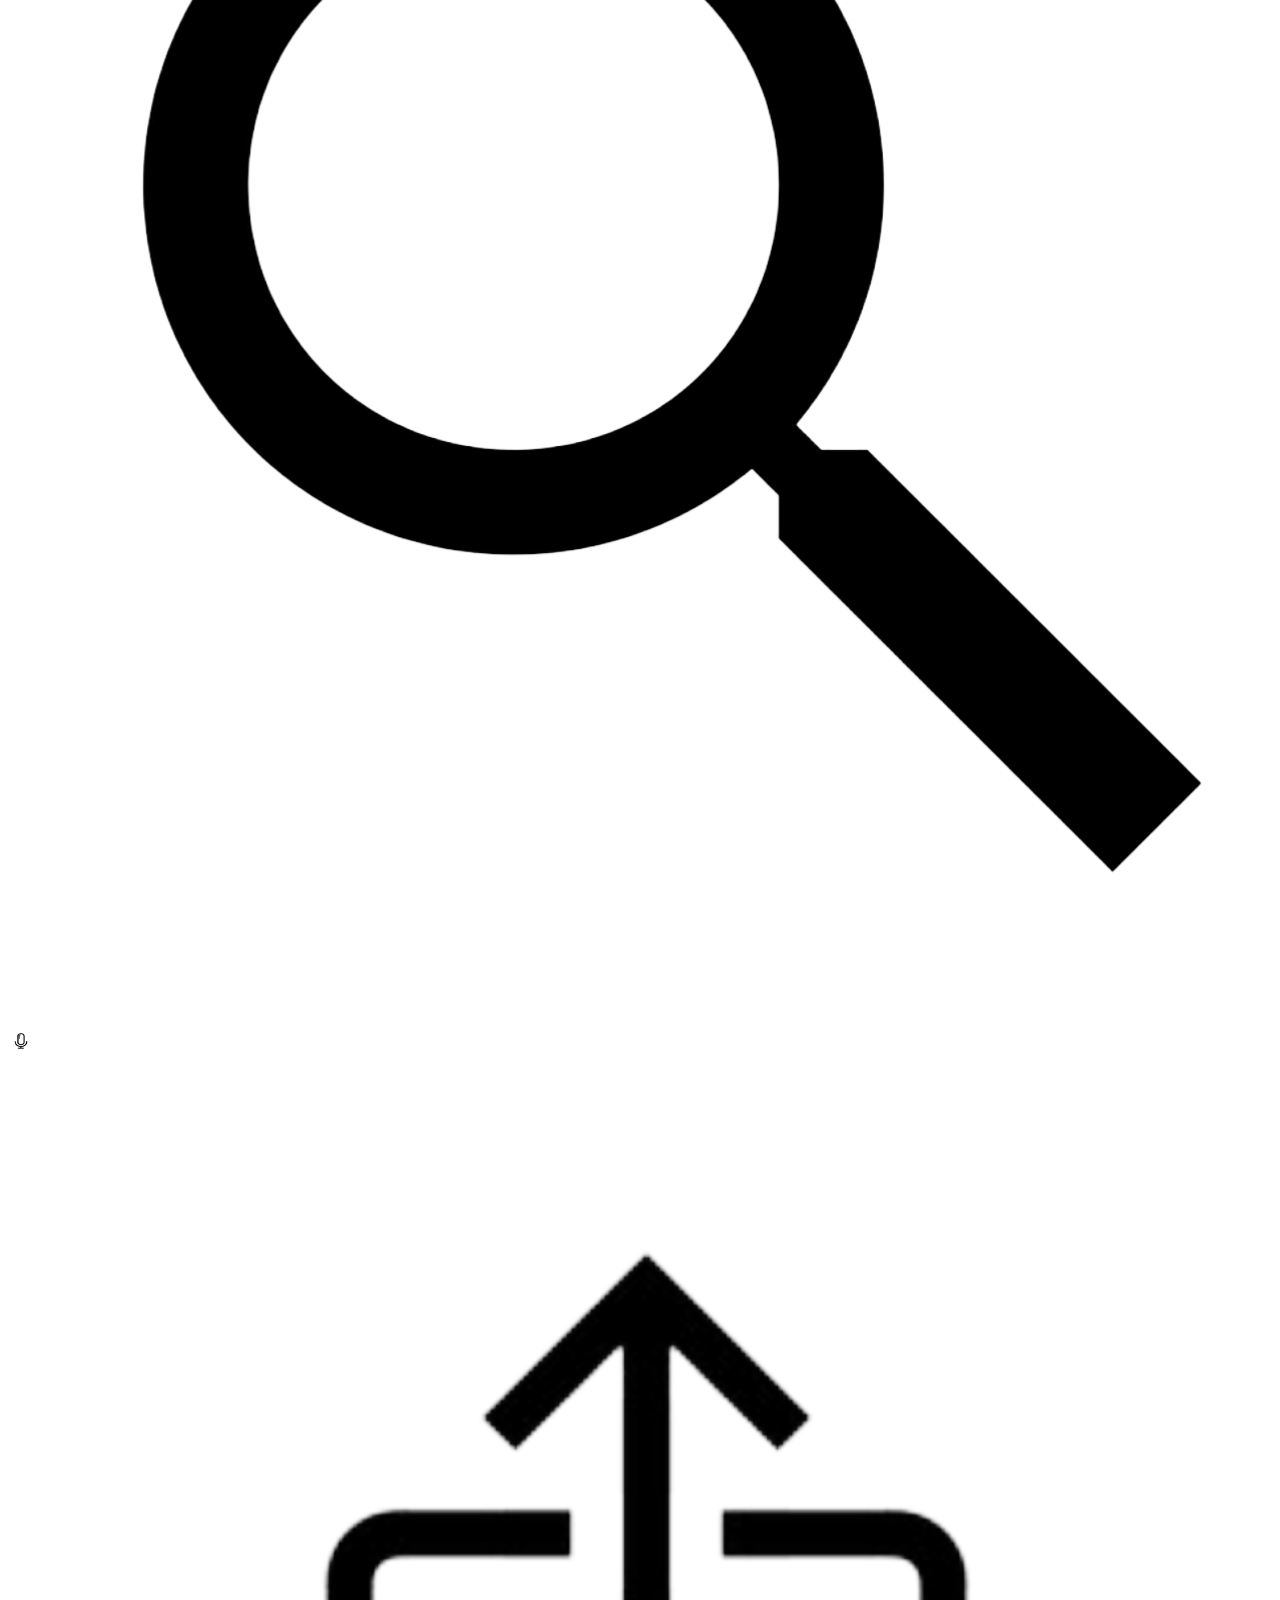
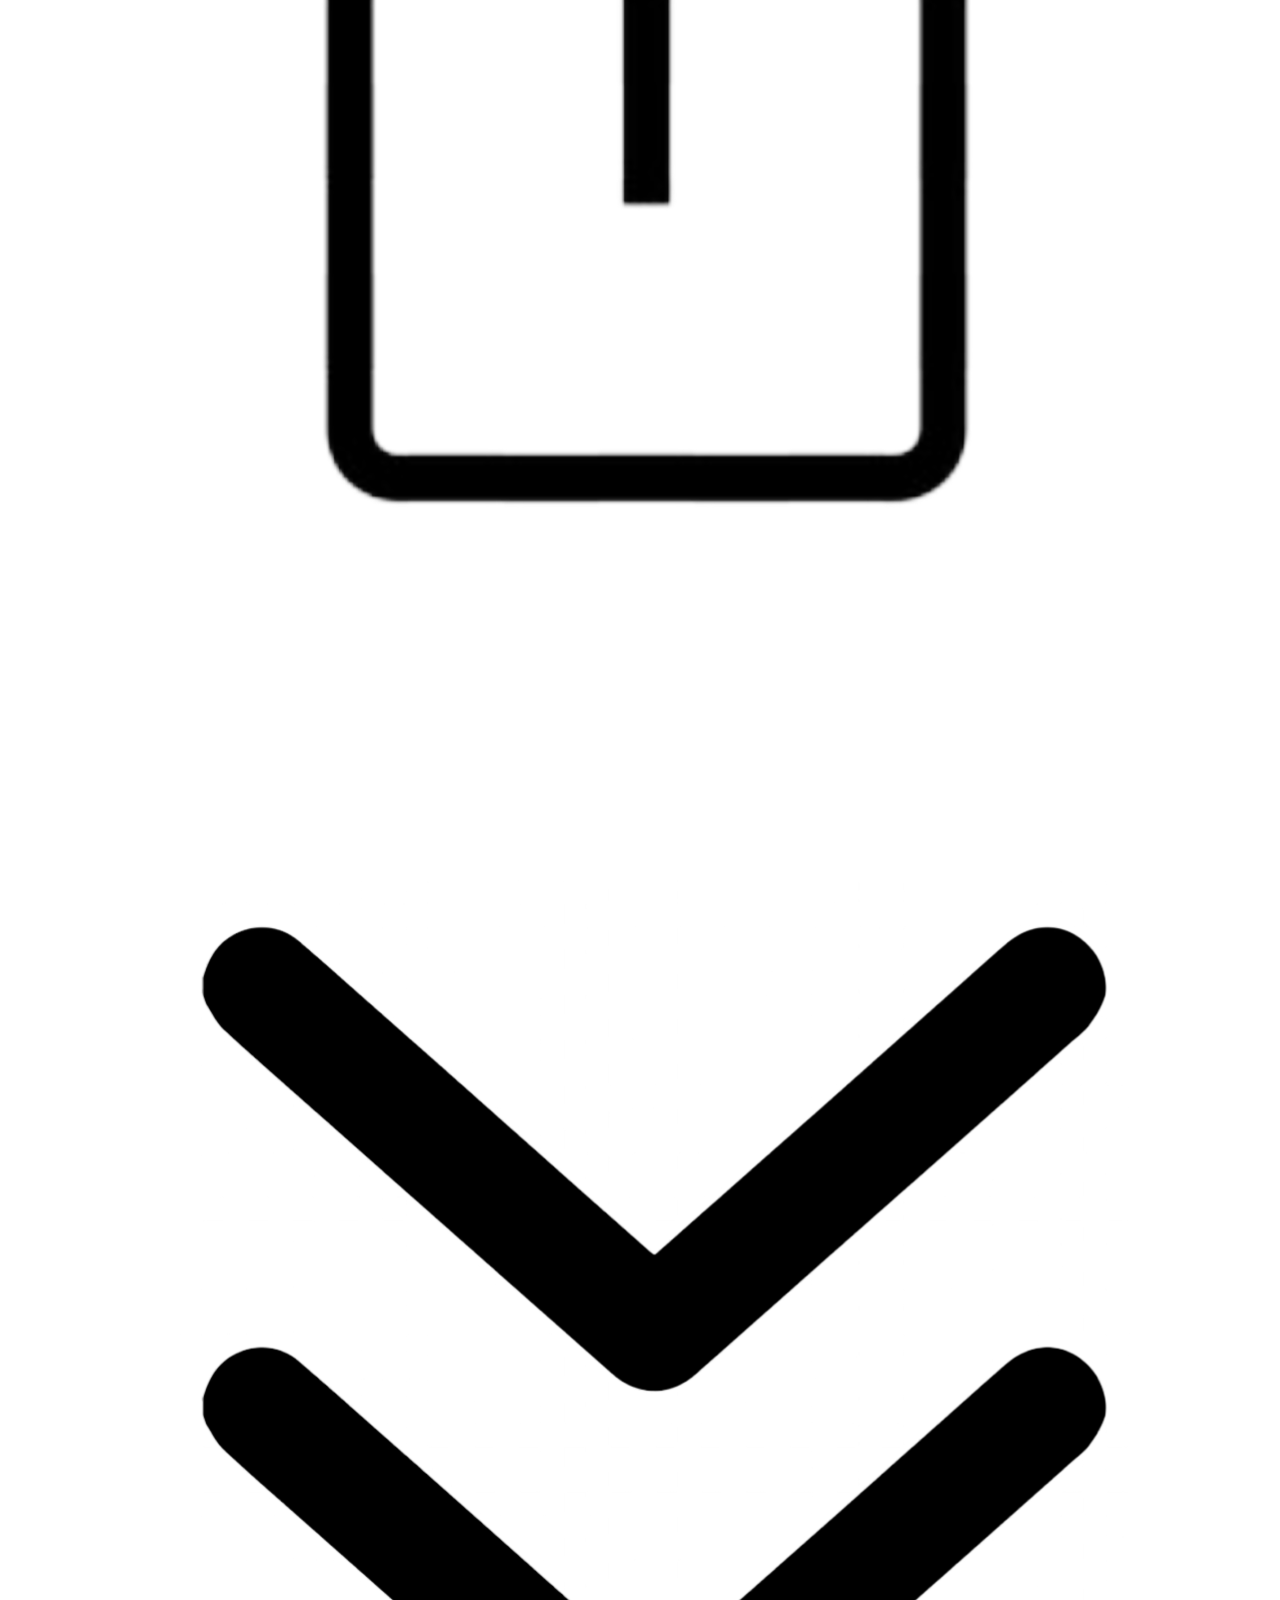
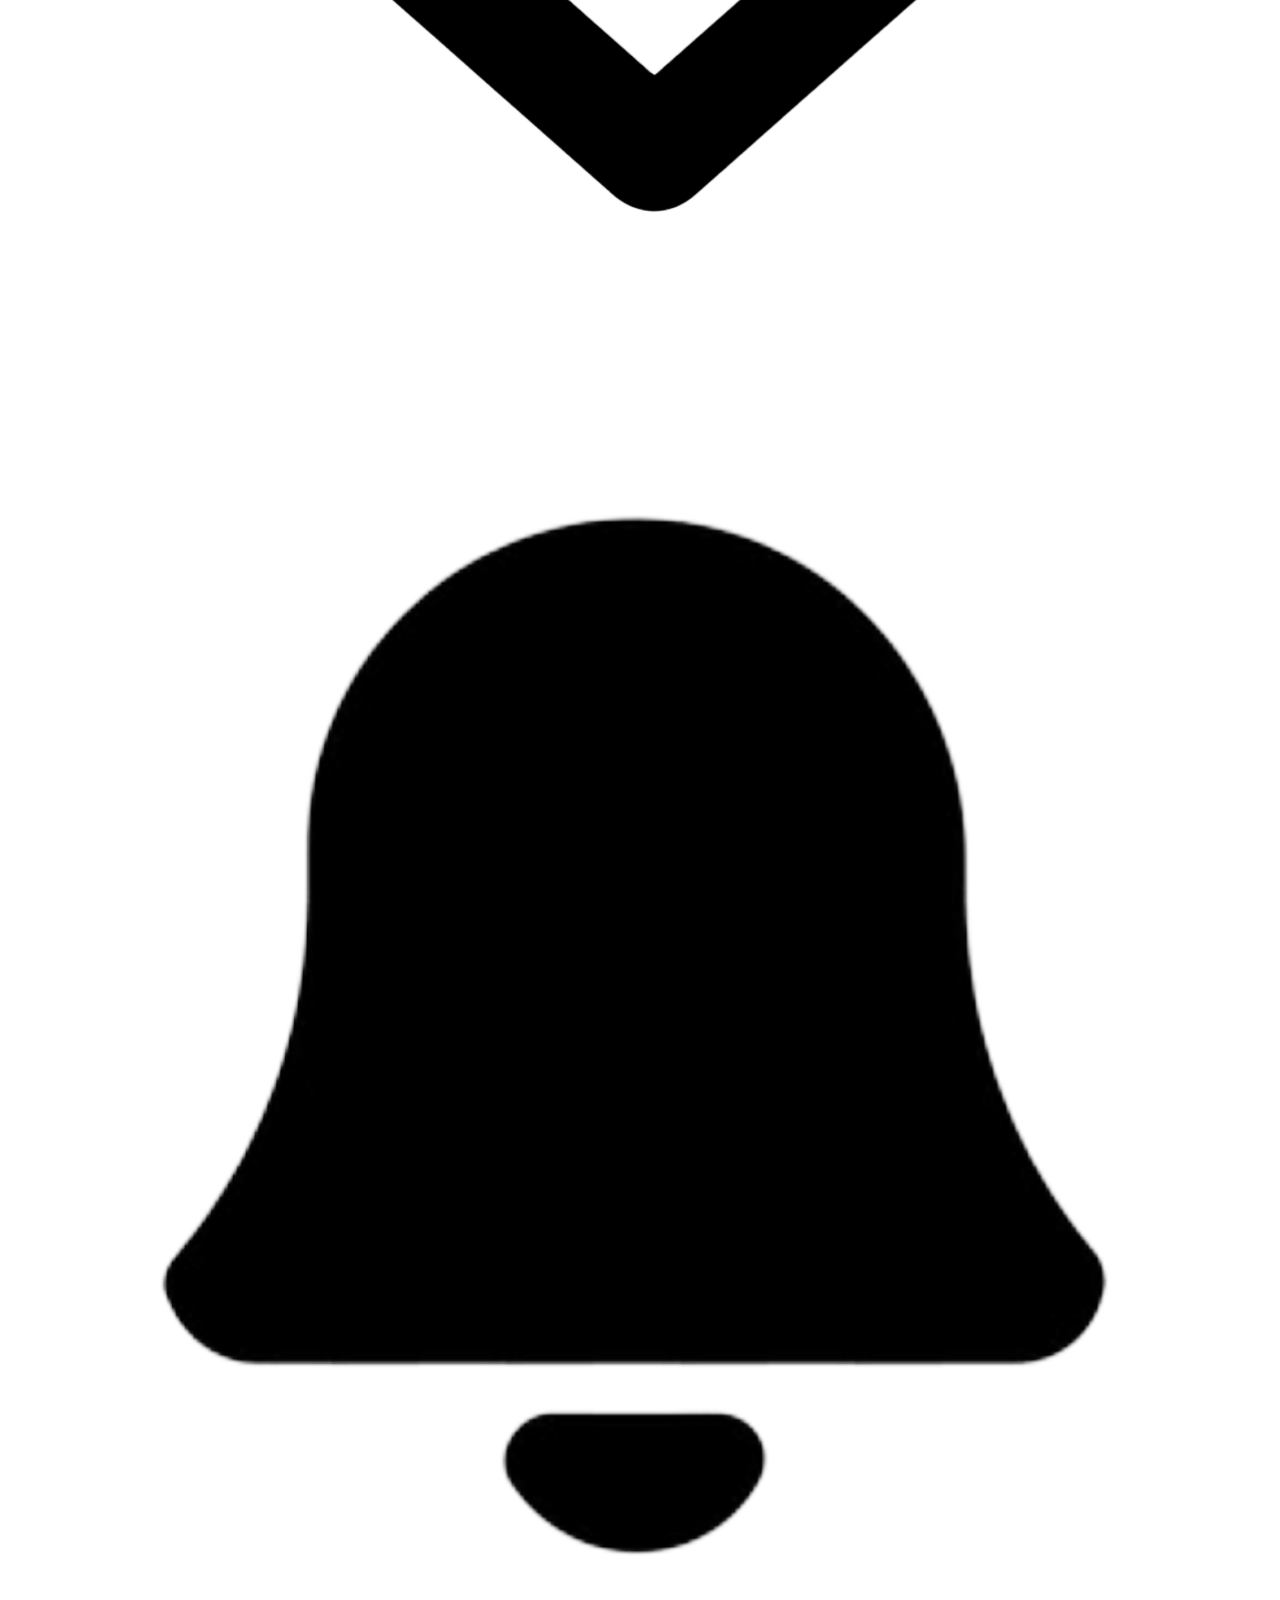
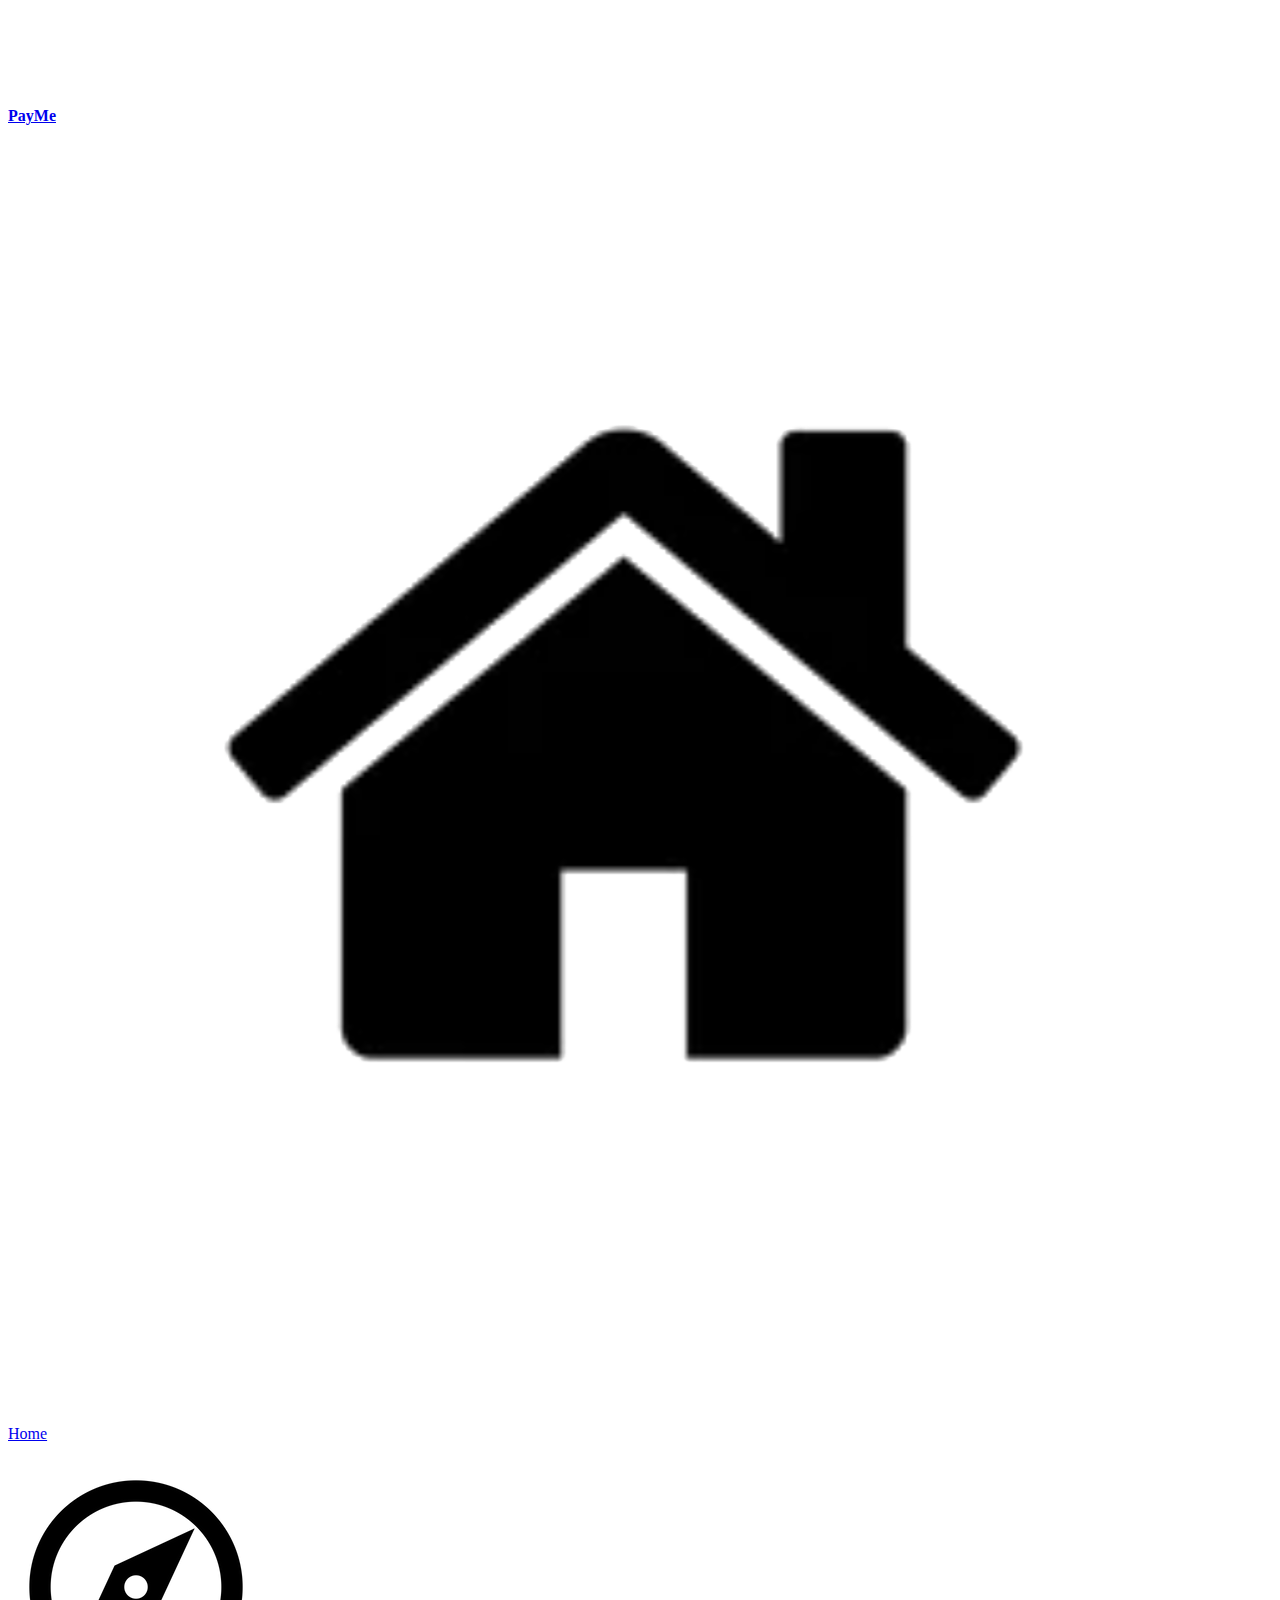
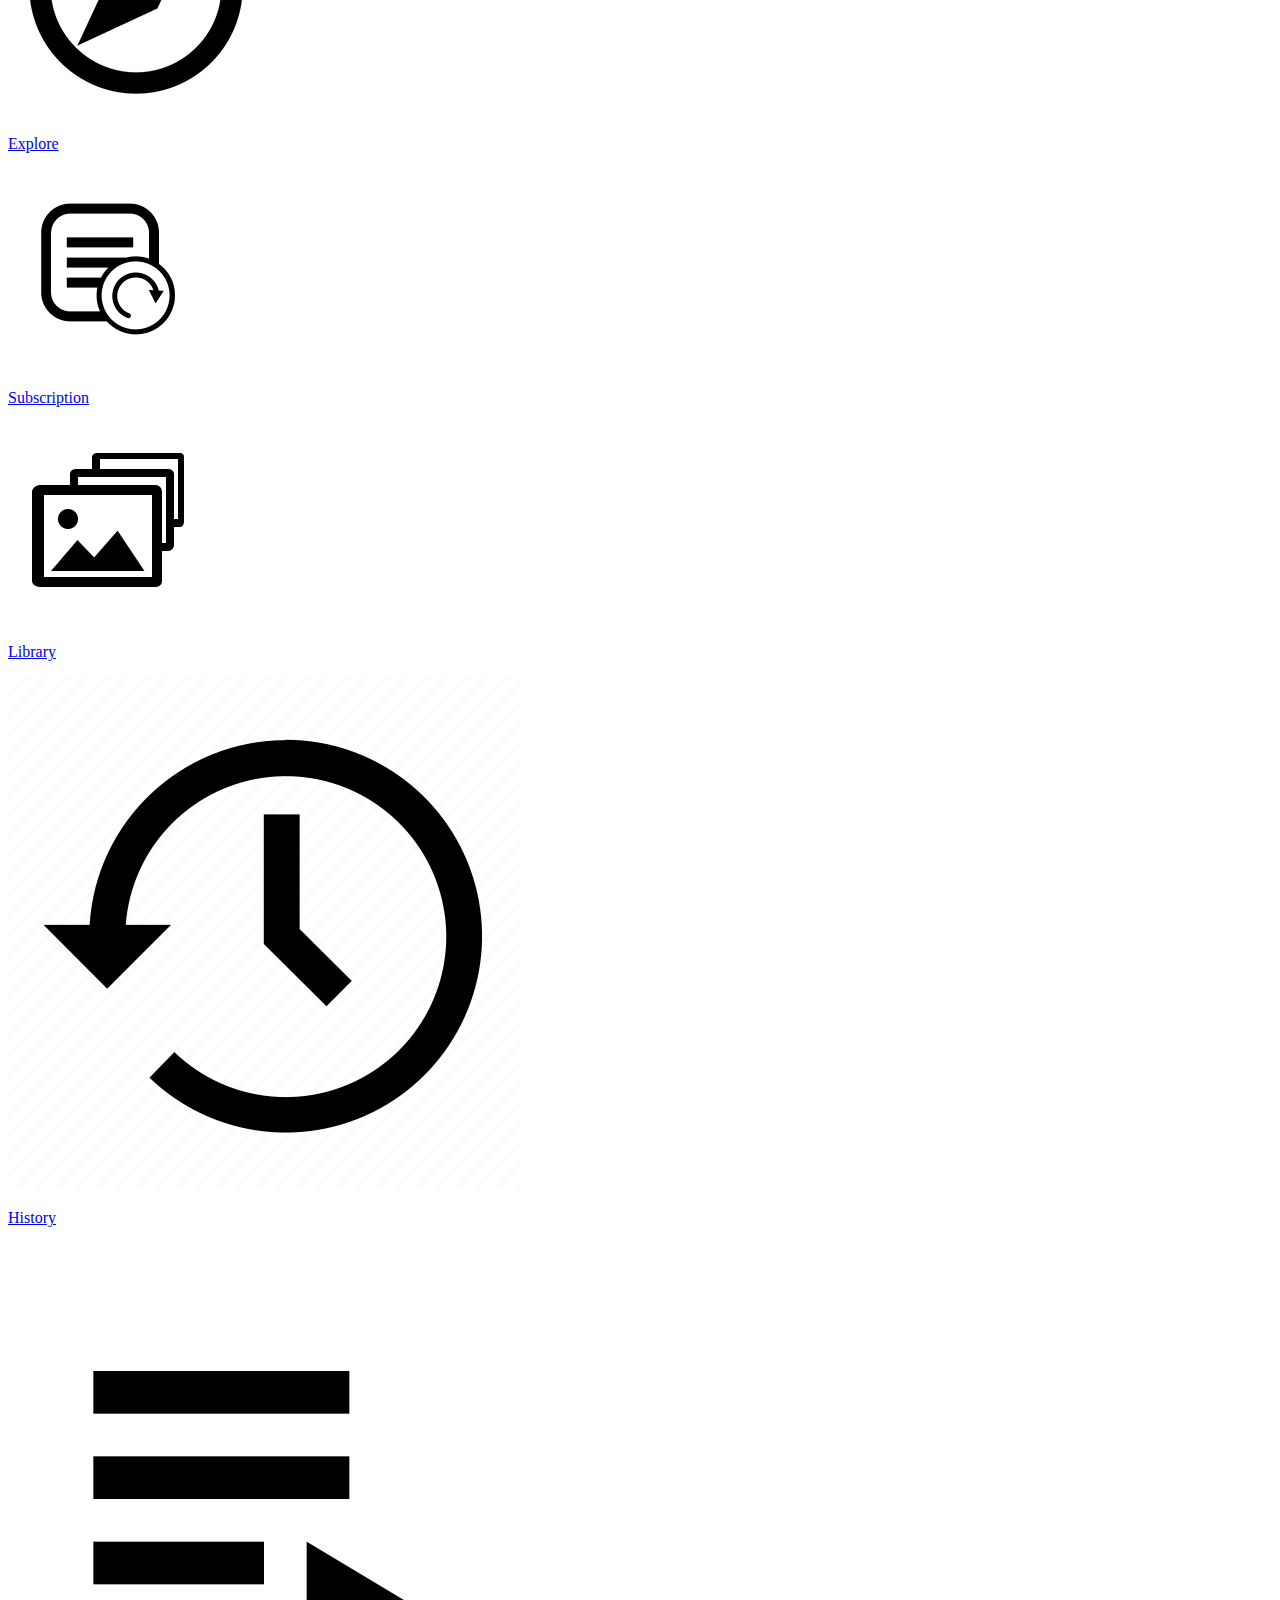
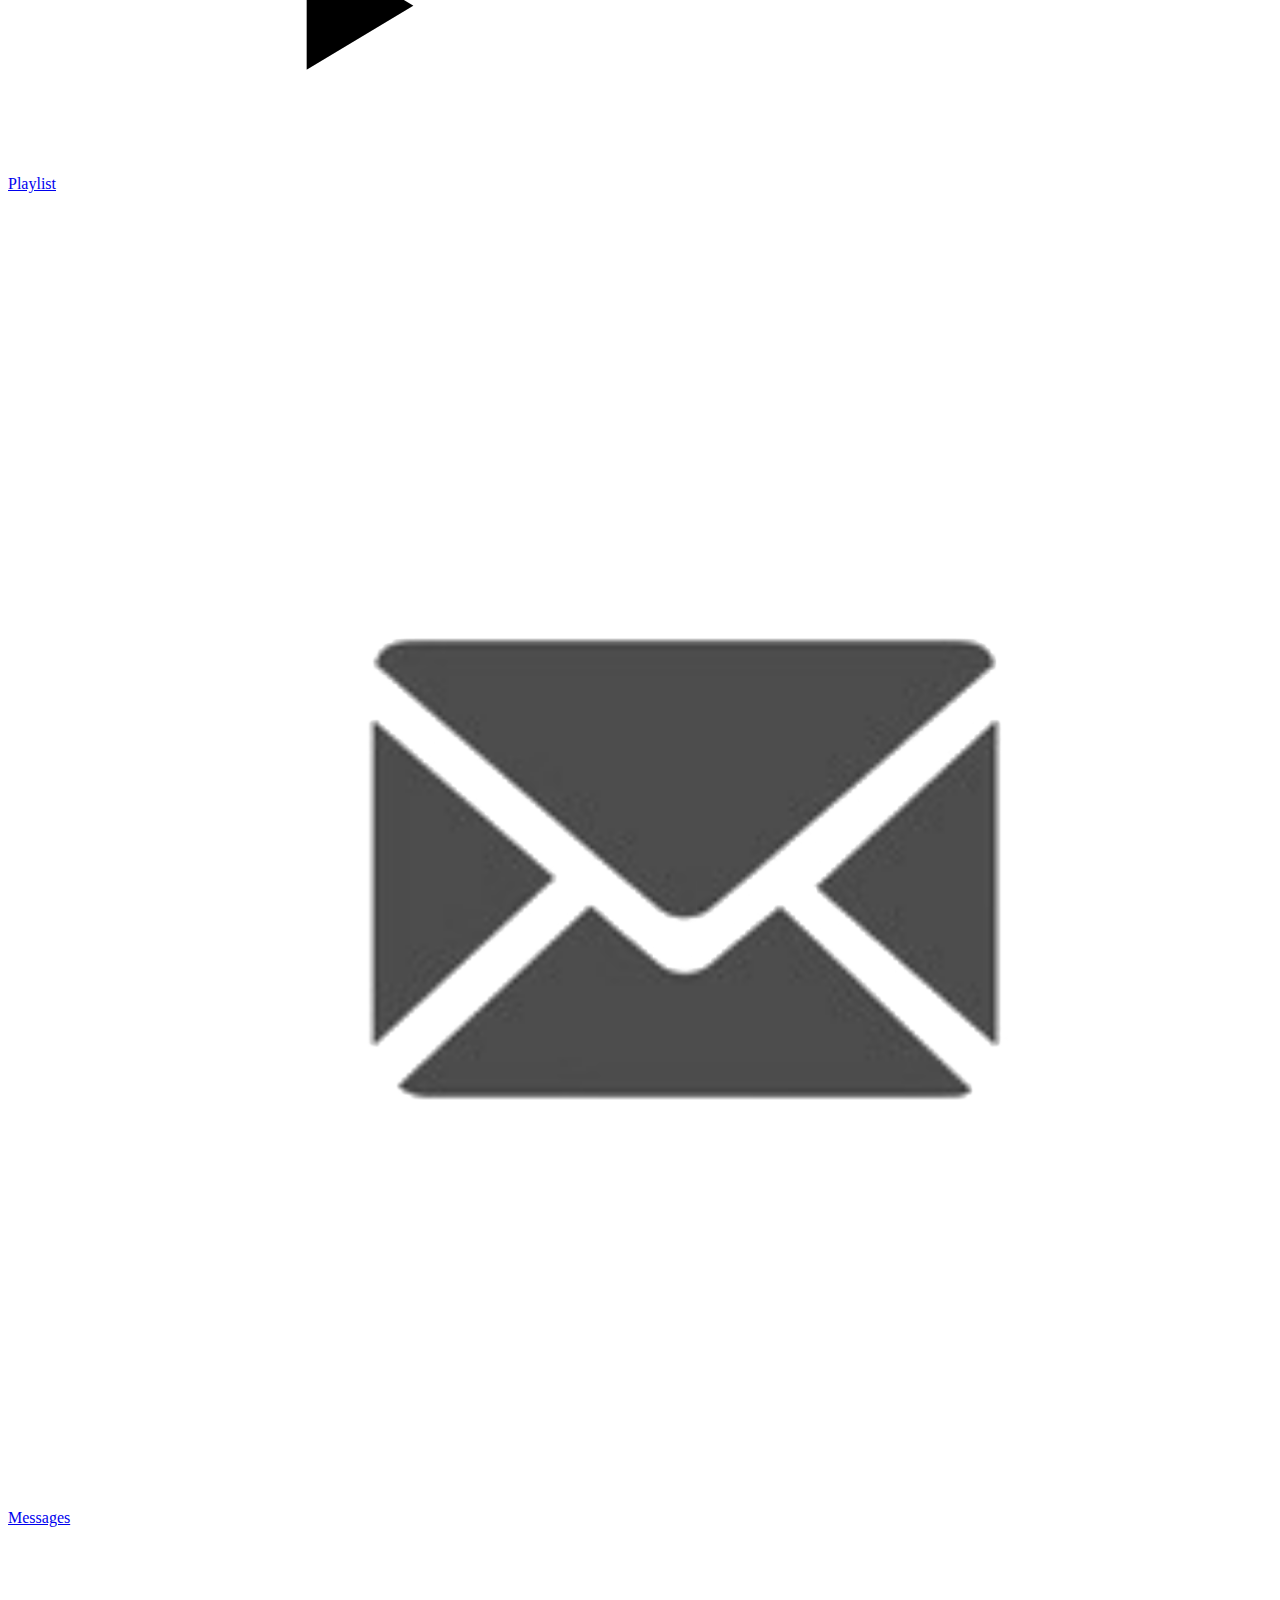
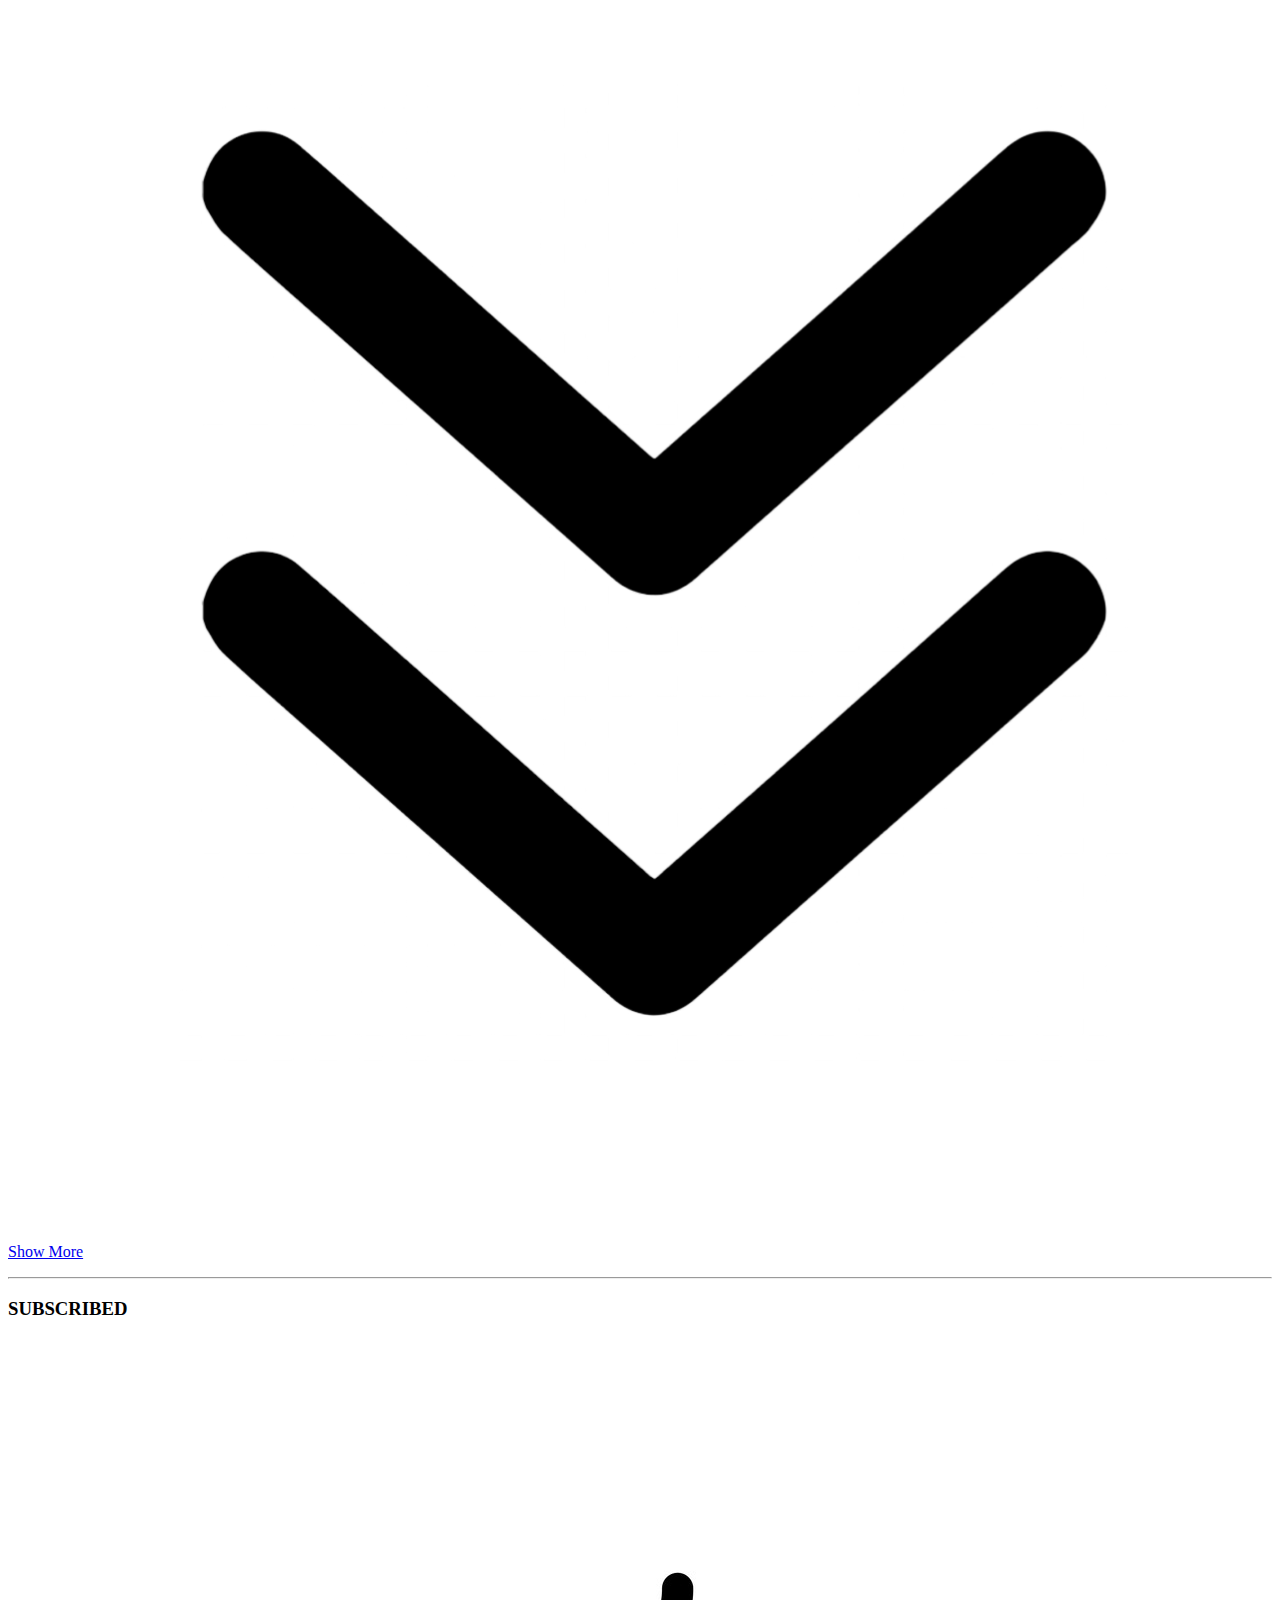
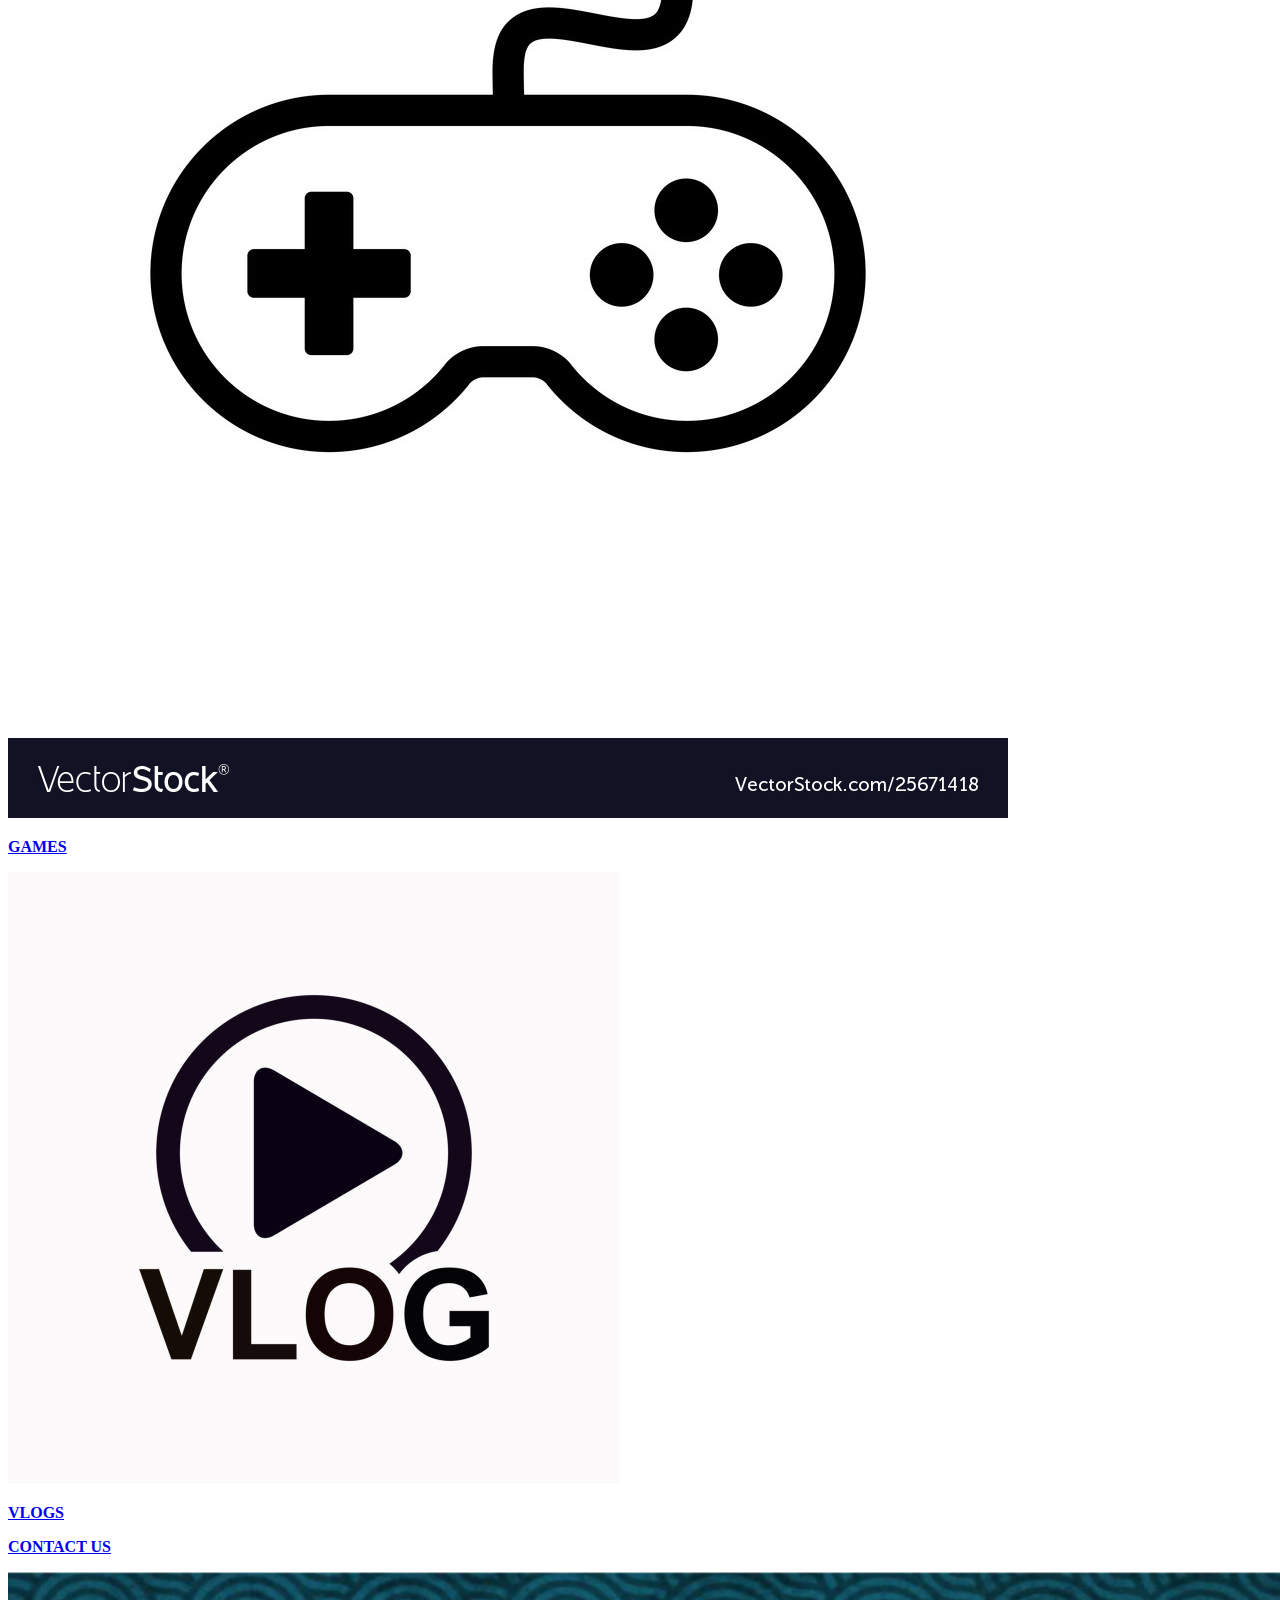
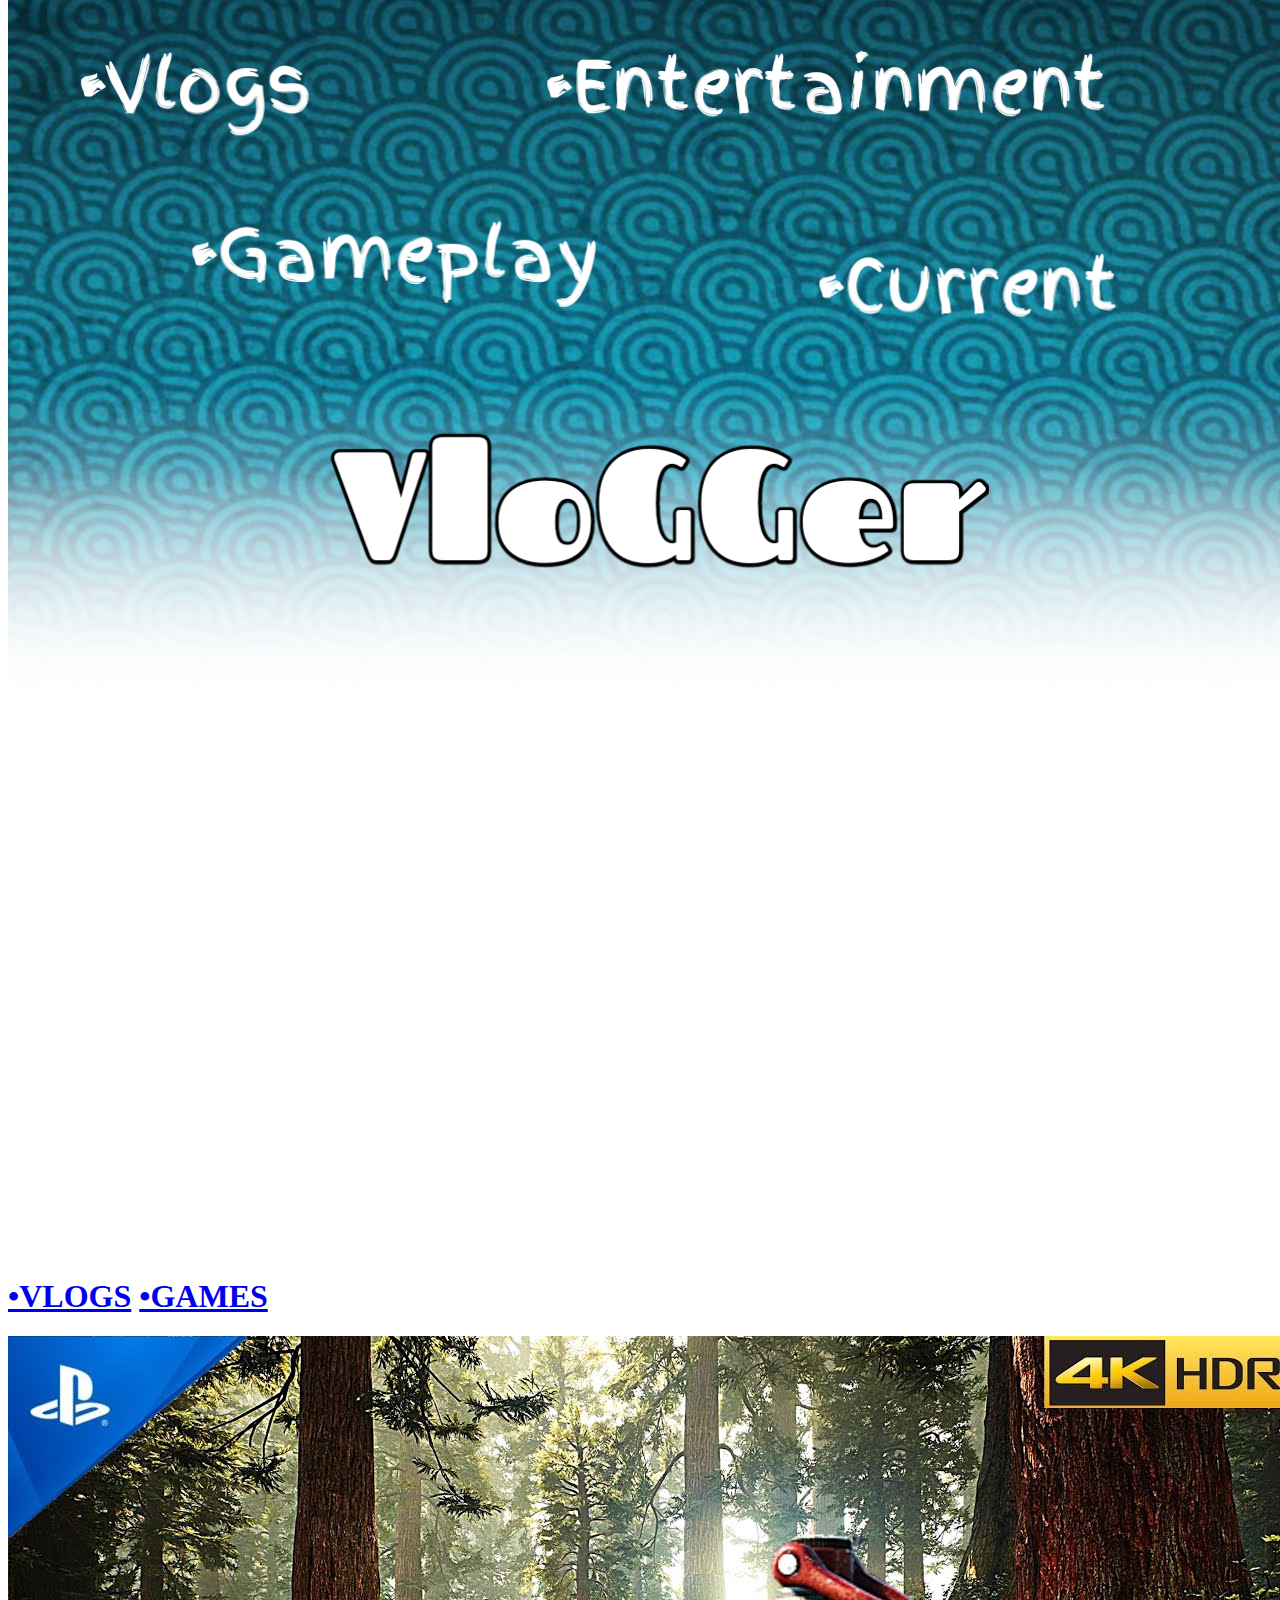
==== commit a388f5c1: "Update index.html" ====
--- a/index.html
+++ b/index.html
@@ -38,6 +38,9 @@
 
   <meta http-equiv="x-ua-compatible" content="ie=edge" />
   <meta name="viewport" content="width=device-width, initial-scale=1, shrink-to-fit=yes" />
+    
+   <script async src="https://pagead2.googlesyndication.com/pagead/js/adsbygoogle.js?client=ca-pub-2760764691830327"
+     crossorigin="anonymous"></script>
 </head>
 
 <body>
@@ -60,9 +63,8 @@
       <img src="vimg\upload.png" alt="upload">
       <img src="vimg\more.png" alt="more">
       <img src="vimg\bell.png" alt="notification">
-      <a href="contact.html"><b>Contact</b></a>
-      <a href="pay.html"><b>•Payme</b></a>
-    </div>
+      <a href="pay.html"><b>PayMe</b></a>
+          </div>
     
      
   </nav>
@@ -103,7 +105,8 @@
       <a href="videov.html"><img src="vimg\vlogs.jpg" alt="profile.png">
         <p> <strong>VLOGS</strong> <p>
       </a>
-      <a href="pay.html"><b>•PayMe</b></a>
+      <a href="contact.html"><b>CONTACT US</b></a>
+      
       
 
     </div>
